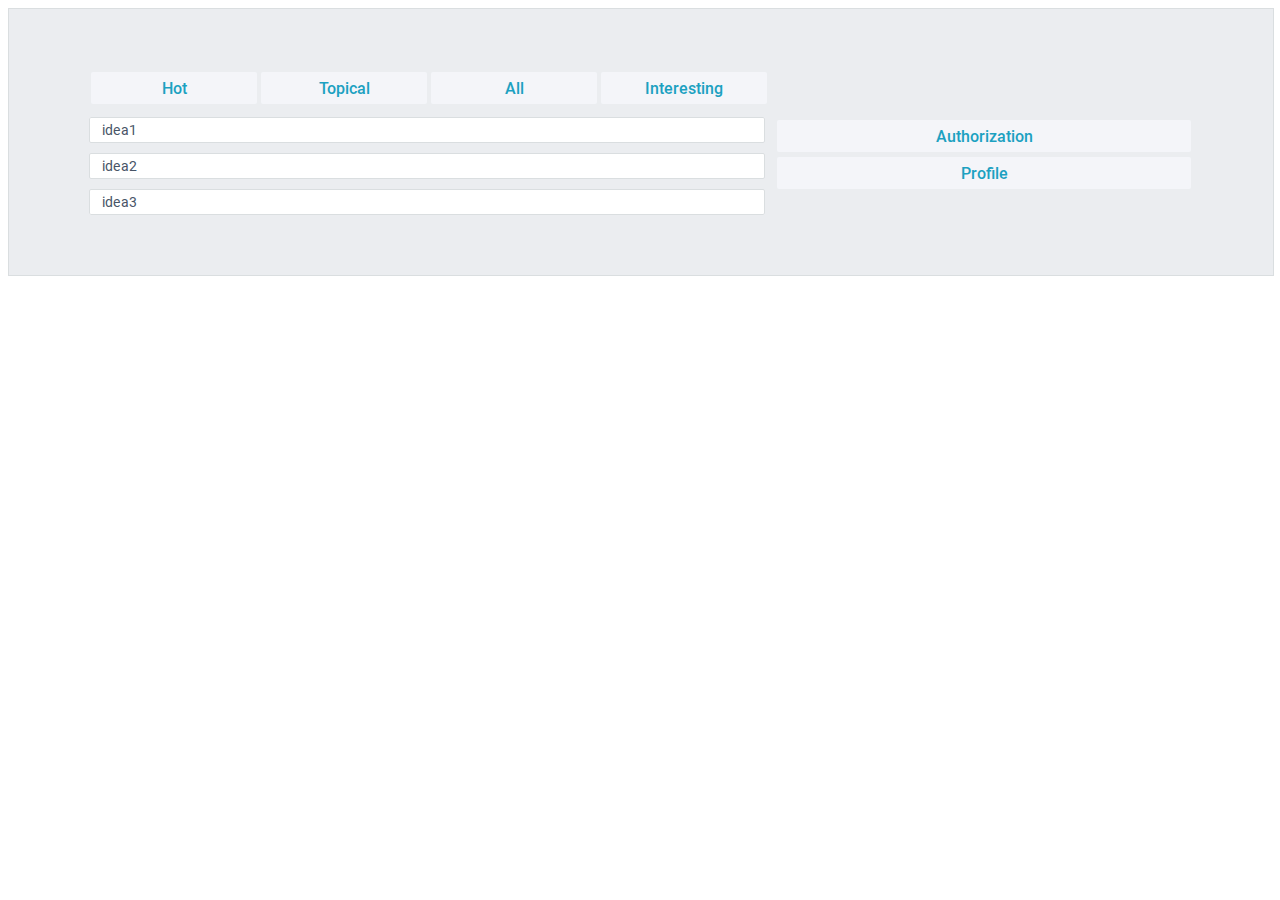
==== out/production/resources/index.html @ 4c1f3e8b "test" ====
<!DOCTYPE html>
<html lang="en">
<head>
    <link rel="stylesheet" href="libs/codebase/webix.min.css">
    <script src="libs/codebase/webix.js"></script>

    <script data-main="js/index" src="libs/require.min.js"></script>

    <script src="libs/routie.min.js"></script>

    <title>Codis</title>
    <meta charset="utf-8">
</head>

<body>
<div id = "app"></div>
</body>

</html>
---- out/production/resources/libs/codebase/webix.min.css ----
.webix_view{-webkit-appearance:none;-webkit-font-smoothing:antialiased;background-color:#fff;border:0 solid #dadee0;color:#475466;cursor:default;font-family:Roboto,sans-serif;font-size:14px;font-weight:400;letter-spacing:.2px;overflow:hidden;white-space:normal}.webix_view.webix_form{background-color:#fff}body{-webkit-tap-highlight-color:transparent!important}.webix_abslayout{position:relative}.webix_abslayout>.webix_view{position:absolute!important}.webix_layout_space,.webix_layout_wide{background-color:#ebedf0}.webix_layout_accordion,.webix_layout_clean,.webix_layout_line,.webix_multiview{background:transparent}.webix_overlay{-moz-box-sizing:border-box;-webkit-box-sizing:border-box;box-sizing:border-box;height:100%;padding-top:10px;position:absolute;text-align:center;width:100%;z-index:90}.webix_view>.webix_disabled{cursor:not-allowed;filter:progid:DXImageTransform.Microsoft.Alpha(opacity=40);height:100%;left:0;opacity:.4;position:absolute;top:0;width:100%;z-index:92}.webix_disabled_view{overflow:hidden!important;position:relative}body.webix_full_screen{margin:0;overflow:hidden;padding:0}.webix_noselect,.webix_noselect div{-moz-user-select:none;-ms-user-select:none;-webkit-user-select:none;user-select:none}.webix_selectable{-moz-user-select:text;-webkit-user-select:text;user-select:text}.webix_template{-moz-box-sizing:border-box;-webkit-box-sizing:border-box;box-sizing:border-box;height:100%;padding:4px 9pt}.webix_clean{background:transparent}.webix_clean .webix_template{padding:0}.webix_section{-moz-box-sizing:border-box;-webkit-box-sizing:border-box;background-color:transparent;box-sizing:border-box;color:#444;font-size:10px;line-height:44px;position:relative;text-transform:uppercase}.webix_section:before{background-color:#dadee0;content:"";display:block;height:1px;position:absolute;top:50%;width:100%}.webix_section>.webix_template{background-color:#fff;display:inline;margin-left:30px;padding:0 8px;position:relative}.webix_layout_space>.webix_section>.webix_template,.webix_layout_wide>.webix_section>.webix_template{background-color:#ebedf0;padding:0 8px}.webix_layout_clean>.webix_section>.webix_template,.webix_layout_line>.webix_section>.webix_template{background-color:#fff;padding:0 8px}.webix_header{color:#475466;font-family:Roboto,sans-serif;font-size:1pc;font-weight:500;letter-spacing:0;line-height:42px}.webix_header .webix_el_label .webix_el_box{color:#475466;font-family:Roboto,sans-serif;font-size:1pc;font-weight:500;letter-spacing:0}.webix_header.webix_dark{background:#657584;border-color:#657584}.webix_header.webix_dark .webix_el_button,.webix_header.webix_dark .webix_el_label .webix_el_box,.webix_header.webix_dark .webix_inp_label,.webix_header.webix_dark .webix_secondary .webix_icon,.webix_header.webix_dark .webix_secondary .webix_icon_btn,.webix_header.webix_dark .webix_secondary .webix_img_btn_text,.webix_header.webix_dark .webix_transparent .webix_icon,.webix_header.webix_dark .webix_transparent .webix_icon_btn,.webix_header.webix_dark .webix_transparent .webix_img_btn_text,.webix_header.webix_dark .webix_transparent button{color:#fff}.webix_header.webix_dark .webix_transparent button:focus,.webix_header.webix_dark .webix_transparent button:hover{background-color:rgba(0,0,0,.2)}.webix_header.webix_dark .webix_transparent button:active{background-color:rgba(0,0,0,.4)}.webix_header.webix_dark .webix_inp_counter_next,.webix_header.webix_dark .webix_inp_counter_prev,.webix_header.webix_dark .webix_menu-x .webix_list_item,.webix_header.webix_dark .webix_secondary button,.webix_header.webix_dark .webix_segment_0,.webix_header.webix_dark .webix_segment_1,.webix_header.webix_dark .webix_segment_N{background-color:rgba(0,0,0,.2);border-color:transparent;color:#fff}.webix_header.webix_dark .webix_view>.webix_template{background-color:#657584;color:#fff}.webix_header.webix_dark .webix_inp_counter_next:focus,.webix_header.webix_dark .webix_inp_counter_next:hover,.webix_header.webix_dark .webix_inp_counter_prev:focus,.webix_header.webix_dark .webix_inp_counter_prev:hover,.webix_header.webix_dark .webix_menu-x .webix_list_item:focus,.webix_header.webix_dark .webix_menu-x .webix_list_item:hover,.webix_header.webix_dark .webix_secondary button:focus,.webix_header.webix_dark .webix_secondary button:hover,.webix_header.webix_dark .webix_segment_0:focus,.webix_header.webix_dark .webix_segment_0:hover,.webix_header.webix_dark .webix_segment_1:focus,.webix_header.webix_dark .webix_segment_1:hover,.webix_header.webix_dark .webix_segment_N:focus,.webix_header.webix_dark .webix_segment_N:hover{background-color:rgba(0,0,0,.4);color:#fff}.webix_header.webix_dark .webix_inp_counter_next:active,.webix_header.webix_dark .webix_inp_counter_prev:active,.webix_header.webix_dark .webix_menu-x .webix_list_item:active,.webix_header.webix_dark .webix_secondary button:active,.webix_header.webix_dark .webix_segment_0:active,.webix_header.webix_dark .webix_segment_1:active,.webix_header.webix_dark .webix_segment_N:active{background-color:rgba(0,0,0,.5);color:#fff}.webix_header.webix_dark .webix_inp_static,.webix_header.webix_dark input[type=combo],.webix_header.webix_dark input[type=text],.webix_header.webix_dark select,.webix_header.webix_dark textarea{background-color:rgba(0,0,0,.2);border-color:transparent;color:hsla(0,0%,100%,.7)}.webix_header.webix_dark .webix_inp_static input[type=text]{background-color:transparent}.webix_header.webix_dark select option{background-color:#657584;color:#fff}.webix_header.webix_dark .webix_multicombo_tag,.webix_header.webix_dark .webix_multicombo_value{color:#657584}.webix_header.webix_dark .webix_inp_static:focus,.webix_header.webix_dark input[type=combo]:focus,.webix_header.webix_dark input[type=text]:focus,.webix_header.webix_dark select:focus,.webix_header.webix_dark textarea:focus{border-color:#fff;box-shadow:none}.webix_header.webix_dark .webix_el_counter button{background-color:rgba(0,0,0,.3)}.webix_header.webix_dark .webix_el_counter input[type=text]:focus{border-color:transparent}.webix_header.webix_dark .webix_placeholder,.webix_header.webix_dark :-moz-placeholder,.webix_header.webix_dark :-ms-input-placeholder,.webix_header.webix_dark ::-moz-placeholder,.webix_header.webix_dark ::-webkit-input-placeholder{color:hsla(0,0%,100%,.4)}.webix_header.webix_dark .webix_input_icon{color:hsla(0,0%,100%,.7)}.webix_header.webix_dark .webix_selected.webix_segment_0,.webix_header.webix_dark .webix_selected.webix_segment_1,.webix_header.webix_dark .webix_selected.webix_segment_N{background:#1ca1c1;color:#fff}.webix_header.webix_dark .webix_selected.webix_segment_0:focus,.webix_header.webix_dark .webix_selected.webix_segment_0:hover,.webix_header.webix_dark .webix_selected.webix_segment_1:focus,.webix_header.webix_dark .webix_selected.webix_segment_1:hover,.webix_header.webix_dark .webix_selected.webix_segment_N:focus,.webix_header.webix_dark .webix_selected.webix_segment_N:hover{background-color:#1992af}.webix_header.webix_dark .webix_selected.webix_segment_0:active,.webix_header.webix_dark .webix_selected.webix_segment_1:active,.webix_header.webix_dark .webix_selected.webix_segment_N:active{background-color:#17839d}.webix_header.webix_dark .webix_el_icon,.webix_header.webix_dark .webix_icon_button{color:#fff}.webix_header.webix_dark .webix_control{border-color:#1ca1c1}.webix_header.webix_dark .webix_icon_button:hover:before{background-color:rgba(0,0,0,.2)}.webix_header.webix_dark .webix_icon_button:hover .webix_icon{opacity:1}.webix_header.webix_dark .webix_icon_button .webix_icon{color:#fff;opacity:.7}.webix_header.webix_dark .webix_custom_checkbox,.webix_header.webix_dark .webix_custom_radio{color:#fff}.webix_header.webix_dark .webix_custom_checkbox:focus,.webix_header.webix_dark .webix_custom_radio:focus{color:#f0f0f0}.webix_header.webix_dark .webix_label_right{color:#fff}.webix_header.webix_dark .webix_view.webix_control .webix_disabled_box button{background:rgba(0,0,0,.1);color:hsla(0,0%,100%,.4);text-shadow:none}.webix_header.webix_dark .webix_disabled_view.webix_control .webix_icon,.webix_header.webix_dark .webix_disabled_view.webix_control .webix_icon_btn,.webix_header.webix_dark .webix_toolbar .webix_disabled_view.webix_control .webix_disabled_box .webix_img_btn_text,.webix_header.webix_dark .webix_toolbar .webix_disabled_view.webix_control .webix_icon,.webix_header.webix_dark .webix_toolbar .webix_disabled_view.webix_control .webix_icon_btn,.webix_header.webix_dark .webix_view.webix_control .webix_disabled_box .webix_img_btn_text,.webix_header.webix_dark .webix_view.webix_control .webix_disabled_box .webix_input_icon,.webix_header.webix_dark .webix_view.webix_control .webix_disabled_box button,.webix_header.webix_dark .webix_view.webix_control .webix_disabled_box label{color:hsla(0,0%,100%,.4)}.webix_header.webix_dark .webix_view.webix_control .webix_disabled_box .webix_inp_static,.webix_header.webix_dark .webix_view.webix_control .webix_disabled_box input,.webix_header.webix_dark .webix_view.webix_control .webix_disabled_box select,.webix_header.webix_dark .webix_view.webix_control .webix_disabled_box textarea{background:rgba(0,0,0,.1);border-color:transparent;color:hsla(0,0%,100%,.4)}.webix_header.webix_dark .webix_view.webix_control .webix_disabled_box .webix_inp_static input{background-color:transparent}.webix_header.webix_dark .webix_view.webix_control .webix_disabled_box .webix_inp_counter_next,.webix_header.webix_dark .webix_view.webix_control .webix_disabled_box .webix_inp_counter_prev,.webix_header.webix_dark .webix_view.webix_control .webix_disabled_box .webix_item_tab,.webix_header.webix_dark .webix_view.webix_control .webix_disabled_box .webix_segment_0,.webix_header.webix_dark .webix_view.webix_control .webix_disabled_box .webix_segment_1,.webix_header.webix_dark .webix_view.webix_control .webix_disabled_box .webix_segment_N{background:rgba(0,0,0,.1);color:hsla(0,0%,100%,.4);text-shadow:none}.webix_header.webix_dark .webix_disabled_top_label{color:hsla(0,0%,100%,.4)}.webix_header.webix_dark .webix_invalid .webix_el_box .webix_inp_static,.webix_header.webix_dark .webix_invalid .webix_el_box input,.webix_header.webix_dark .webix_invalid .webix_el_box select,.webix_header.webix_dark .webix_invalid .webix_el_box textarea,.webix_header.webix_dark input.webix_invalid,.webix_header.webix_dark select.webix_invalid,.webix_header.webix_dark textarea.webix_invalid{background-color:rgba(255,92,76,.3);border-color:#ff8d82;color:#ffdedb}.webix_header.webix_dark .webix_invalid .webix_multicombo_tag,.webix_header.webix_dark .webix_invalid .webix_multicombo_value{color:#ff5c4c}.webix_header.webix_dark .webix_invalid .webix_el_box .webix_inp_static input{background-color:transparent}.webix_header.webix_dark{color:#fff}.webix_header>div{line-height:44px;padding-bottom:0;padding-top:0}.webix_spacer{background:transparent}.webix_view_animate{height:100%;position:relative;width:100%}x\:ui{display:none}.webix_view.webix_flexlayout{box-sizing:border-box;display:flex!important;flex-direction:row;flex-wrap:wrap;overflow:hidden}.webix_flexlayout>div{display:block!important}.webix_view_align{background:transparent}.webix_view a.webix_list_item,.webix_view div,.webix_view div.webix_inp_static:focus,.webix_view span,.webix_view.webix_window,button,input,select,textarea{outline:0}.webix_resize_area{height:100%;left:0;position:absolute;top:0;width:100%}.webix_resize_handle_x .webix_handle_content,.webix_resize_handle_y .webix_handle_content{background:hsla(0,0%,39%,.1);border:1px dotted #ebebeb;height:100%;width:100%}.webix_resize_handle_x{-moz-box-sizing:border-box;-webkit-box-sizing:border-box;box-sizing:border-box;cursor:ew-resize;height:100%;position:absolute;top:0;width:1px;z-index:2}.webix_resize_handle_x .webix_handle_content{border-width:0 1px}.webix_resize_origin_x{cursor:ew-resize;height:100%;position:absolute;top:0;width:3px;z-index:2}.webix_resize_handle_y{cursor:ns-resize;height:1px;left:0;position:absolute;width:100%;z-index:2}.webix_resize_handle_y .webix_handle_content{border-width:1px 0}.webix_resize_origin_y{cursor:ns-resize;height:3px;left:0;position:absolute;width:100%;z-index:2}.webix_resizer.webix_disabled_view{cursor:default}.webix_resizer_vy{background:url([data-uri]) no-repeat center center;border:0!important;cursor:ns-resize;margin-top:0!important;padding:0!important}.webix_resizer_vx{background:url([data-uri]) no-repeat center center;border:0!important;cursor:ew-resize;margin-left:0!important;padding:0!important}.webix_resizer_y{background:url([data-uri]) no-repeat center center;background-color:#fff;cursor:ns-resize}.webix_resizer_x{background:url([data-uri]) no-repeat center center;background-color:#fff;cursor:ew-resize}.webix_accordionitem_body{position:relative}.webix_accordionitem_body>div{border-width:0!important}.webix_accordionitem_header{border-bottom:1px solid #dadee0;color:#475466;cursor:pointer;font-family:Roboto,sans-serif;font-size:1pc;font-weight:500;letter-spacing:0;line-height:42px;overflow:hidden;position:relative;z-index:2}.webix_accordionitem_header.webix_dark{color:#fff}.webix_accordionitem_header .webix_el_label .webix_el_box{color:#475466;font-family:Roboto,sans-serif;font-size:1pc;font-weight:500;letter-spacing:0}.webix_accordionitem_header.webix_dark{background:#657584;border-color:#657584}.webix_accordionitem_header.webix_dark .webix_el_button,.webix_accordionitem_header.webix_dark .webix_el_label .webix_el_box,.webix_accordionitem_header.webix_dark .webix_inp_label,.webix_accordionitem_header.webix_dark .webix_secondary .webix_icon,.webix_accordionitem_header.webix_dark .webix_secondary .webix_icon_btn,.webix_accordionitem_header.webix_dark .webix_secondary .webix_img_btn_text,.webix_accordionitem_header.webix_dark .webix_transparent .webix_icon,.webix_accordionitem_header.webix_dark .webix_transparent .webix_icon_btn,.webix_accordionitem_header.webix_dark .webix_transparent .webix_img_btn_text,.webix_accordionitem_header.webix_dark .webix_transparent button{color:#fff}.webix_accordionitem_header.webix_dark .webix_transparent button:focus,.webix_accordionitem_header.webix_dark .webix_transparent button:hover{background-color:rgba(0,0,0,.2)}.webix_accordionitem_header.webix_dark .webix_transparent button:active{background-color:rgba(0,0,0,.4)}.webix_accordionitem_header.webix_dark .webix_inp_counter_next,.webix_accordionitem_header.webix_dark .webix_inp_counter_prev,.webix_accordionitem_header.webix_dark .webix_menu-x .webix_list_item,.webix_accordionitem_header.webix_dark .webix_secondary button,.webix_accordionitem_header.webix_dark .webix_segment_0,.webix_accordionitem_header.webix_dark .webix_segment_1,.webix_accordionitem_header.webix_dark .webix_segment_N{background-color:rgba(0,0,0,.2);border-color:transparent;color:#fff}.webix_accordionitem_header.webix_dark .webix_view>.webix_template{background-color:#657584;color:#fff}.webix_accordionitem_header.webix_dark .webix_inp_counter_next:focus,.webix_accordionitem_header.webix_dark .webix_inp_counter_next:hover,.webix_accordionitem_header.webix_dark .webix_inp_counter_prev:focus,.webix_accordionitem_header.webix_dark .webix_inp_counter_prev:hover,.webix_accordionitem_header.webix_dark .webix_menu-x .webix_list_item:focus,.webix_accordionitem_header.webix_dark .webix_menu-x .webix_list_item:hover,.webix_accordionitem_header.webix_dark .webix_secondary button:focus,.webix_accordionitem_header.webix_dark .webix_secondary button:hover,.webix_accordionitem_header.webix_dark .webix_segment_0:focus,.webix_accordionitem_header.webix_dark .webix_segment_0:hover,.webix_accordionitem_header.webix_dark .webix_segment_1:focus,.webix_accordionitem_header.webix_dark .webix_segment_1:hover,.webix_accordionitem_header.webix_dark .webix_segment_N:focus,.webix_accordionitem_header.webix_dark .webix_segment_N:hover{background-color:rgba(0,0,0,.4);color:#fff}.webix_accordionitem_header.webix_dark .webix_inp_counter_next:active,.webix_accordionitem_header.webix_dark .webix_inp_counter_prev:active,.webix_accordionitem_header.webix_dark .webix_menu-x .webix_list_item:active,.webix_accordionitem_header.webix_dark .webix_secondary button:active,.webix_accordionitem_header.webix_dark .webix_segment_0:active,.webix_accordionitem_header.webix_dark .webix_segment_1:active,.webix_accordionitem_header.webix_dark .webix_segment_N:active{background-color:rgba(0,0,0,.5);color:#fff}.webix_accordionitem_header.webix_dark .webix_inp_static,.webix_accordionitem_header.webix_dark input[type=combo],.webix_accordionitem_header.webix_dark input[type=text],.webix_accordionitem_header.webix_dark select,.webix_accordionitem_header.webix_dark textarea{background-color:rgba(0,0,0,.2);border-color:transparent;color:hsla(0,0%,100%,.7)}.webix_accordionitem_header.webix_dark .webix_inp_static input[type=text]{background-color:transparent}.webix_accordionitem_header.webix_dark select option{background-color:#657584;color:#fff}.webix_accordionitem_header.webix_dark .webix_multicombo_tag,.webix_accordionitem_header.webix_dark .webix_multicombo_value{color:#657584}.webix_accordionitem_header.webix_dark .webix_inp_static:focus,.webix_accordionitem_header.webix_dark input[type=combo]:focus,.webix_accordionitem_header.webix_dark input[type=text]:focus,.webix_accordionitem_header.webix_dark select:focus,.webix_accordionitem_header.webix_dark textarea:focus{border-color:#fff;box-shadow:none}.webix_accordionitem_header.webix_dark .webix_el_counter button{background-color:rgba(0,0,0,.3)}.webix_accordionitem_header.webix_dark .webix_el_counter input[type=text]:focus{border-color:transparent}.webix_accordionitem_header.webix_dark .webix_placeholder,.webix_accordionitem_header.webix_dark :-moz-placeholder,.webix_accordionitem_header.webix_dark :-ms-input-placeholder,.webix_accordionitem_header.webix_dark ::-moz-placeholder,.webix_accordionitem_header.webix_dark ::-webkit-input-placeholder{color:hsla(0,0%,100%,.4)}.webix_accordionitem_header.webix_dark .webix_input_icon{color:hsla(0,0%,100%,.7)}.webix_accordionitem_header.webix_dark .webix_selected.webix_segment_0,.webix_accordionitem_header.webix_dark .webix_selected.webix_segment_1,.webix_accordionitem_header.webix_dark .webix_selected.webix_segment_N{background:#1ca1c1;color:#fff}.webix_accordionitem_header.webix_dark .webix_selected.webix_segment_0:focus,.webix_accordionitem_header.webix_dark .webix_selected.webix_segment_0:hover,.webix_accordionitem_header.webix_dark .webix_selected.webix_segment_1:focus,.webix_accordionitem_header.webix_dark .webix_selected.webix_segment_1:hover,.webix_accordionitem_header.webix_dark .webix_selected.webix_segment_N:focus,.webix_accordionitem_header.webix_dark .webix_selected.webix_segment_N:hover{background-color:#1992af}.webix_accordionitem_header.webix_dark .webix_selected.webix_segment_0:active,.webix_accordionitem_header.webix_dark .webix_selected.webix_segment_1:active,.webix_accordionitem_header.webix_dark .webix_selected.webix_segment_N:active{background-color:#17839d}.webix_accordionitem_header.webix_dark .webix_el_icon,.webix_accordionitem_header.webix_dark .webix_icon_button{color:#fff}.webix_accordionitem_header.webix_dark .webix_control{border-color:#1ca1c1}.webix_accordionitem_header.webix_dark .webix_icon_button:hover:before{background-color:rgba(0,0,0,.2)}.webix_accordionitem_header.webix_dark .webix_icon_button:hover .webix_icon{opacity:1}.webix_accordionitem_header.webix_dark .webix_icon_button .webix_icon{color:#fff;opacity:.7}.webix_accordionitem_header.webix_dark .webix_custom_checkbox,.webix_accordionitem_header.webix_dark .webix_custom_radio{color:#fff}.webix_accordionitem_header.webix_dark .webix_custom_checkbox:focus,.webix_accordionitem_header.webix_dark .webix_custom_radio:focus{color:#f0f0f0}.webix_accordionitem_header.webix_dark .webix_label_right{color:#fff}.webix_accordionitem_header.webix_dark .webix_view.webix_control .webix_disabled_box button{background:rgba(0,0,0,.1);color:hsla(0,0%,100%,.4);text-shadow:none}.webix_accordionitem_header.webix_dark .webix_disabled_view.webix_control .webix_icon,.webix_accordionitem_header.webix_dark .webix_disabled_view.webix_control .webix_icon_btn,.webix_accordionitem_header.webix_dark .webix_toolbar .webix_disabled_view.webix_control .webix_disabled_box .webix_img_btn_text,.webix_accordionitem_header.webix_dark .webix_toolbar .webix_disabled_view.webix_control .webix_icon,.webix_accordionitem_header.webix_dark .webix_toolbar .webix_disabled_view.webix_control .webix_icon_btn,.webix_accordionitem_header.webix_dark .webix_view.webix_control .webix_disabled_box .webix_img_btn_text,.webix_accordionitem_header.webix_dark .webix_view.webix_control .webix_disabled_box .webix_input_icon,.webix_accordionitem_header.webix_dark .webix_view.webix_control .webix_disabled_box button,.webix_accordionitem_header.webix_dark .webix_view.webix_control .webix_disabled_box label{color:hsla(0,0%,100%,.4)}.webix_accordionitem_header.webix_dark .webix_view.webix_control .webix_disabled_box .webix_inp_static,.webix_accordionitem_header.webix_dark .webix_view.webix_control .webix_disabled_box input,.webix_accordionitem_header.webix_dark .webix_view.webix_control .webix_disabled_box select,.webix_accordionitem_header.webix_dark .webix_view.webix_control .webix_disabled_box textarea{background:rgba(0,0,0,.1);border-color:transparent;color:hsla(0,0%,100%,.4)}.webix_accordionitem_header.webix_dark .webix_view.webix_control .webix_disabled_box .webix_inp_static input{background-color:transparent}.webix_accordionitem_header.webix_dark .webix_view.webix_control .webix_disabled_box .webix_inp_counter_next,.webix_accordionitem_header.webix_dark .webix_view.webix_control .webix_disabled_box .webix_inp_counter_prev,.webix_accordionitem_header.webix_dark .webix_view.webix_control .webix_disabled_box .webix_item_tab,.webix_accordionitem_header.webix_dark .webix_view.webix_control .webix_disabled_box .webix_segment_0,.webix_accordionitem_header.webix_dark .webix_view.webix_control .webix_disabled_box .webix_segment_1,.webix_accordionitem_header.webix_dark .webix_view.webix_control .webix_disabled_box .webix_segment_N{background:rgba(0,0,0,.1);color:hsla(0,0%,100%,.4);text-shadow:none}.webix_accordionitem_header.webix_dark .webix_disabled_top_label{color:hsla(0,0%,100%,.4)}.webix_accordionitem_header.webix_dark .webix_invalid .webix_el_box .webix_inp_static,.webix_accordionitem_header.webix_dark .webix_invalid .webix_el_box input,.webix_accordionitem_header.webix_dark .webix_invalid .webix_el_box select,.webix_accordionitem_header.webix_dark .webix_invalid .webix_el_box textarea,.webix_accordionitem_header.webix_dark input.webix_invalid,.webix_accordionitem_header.webix_dark select.webix_invalid,.webix_accordionitem_header.webix_dark textarea.webix_invalid{background-color:rgba(255,92,76,.3);border-color:#ff8d82;color:#ffdedb}.webix_accordionitem_header.webix_dark .webix_invalid .webix_multicombo_tag,.webix_accordionitem_header.webix_dark .webix_invalid .webix_multicombo_value{color:#ff5c4c}.webix_accordionitem_header.webix_dark .webix_invalid .webix_el_box .webix_inp_static input{background-color:transparent}.webix_ie.horizontal>.webix_accordionitem_header.collapsed{-ms-writing-mode:tb-lr}.webix_ie.horizontal>.webix_accordionitem_header.collapsed .webix_accordionitem_label{padding-left:0;padding-top:10px}.webix_ie.horizontal>.webix_accordionitem_header.collapsed .webix_accordionitem_button{margin:0}.webix_accordionitem_label{height:100%}.webix_accordionitem_button{float:right;height:11px;margin:14.5px 13px;position:relative;width:11px}.webix_carousel{position:relative}.webix_nav_panel{bottom:1pc;height:14px;line-height:14px;overflow:hidden;padding:2px 0;position:absolute;text-align:center}.webix_nav_item{-moz-user-select:none;-ms-user-select:none;-webkit-user-select:none;border-radius:50%;box-sizing:content-box;cursor:pointer;display:inline-block;height:10px;margin:0 2px;user-select:none;width:10px}.webix_nav_inactive{background:#fff;border:2px solid rgba(0,0,0,.15);filter:alpha(opacity=60);opacity:.6}.webix_nav_active{background:#fff;border:2px solid rgba(0,0,0,.1)}.webix_nav_active:focus,.webix_nav_active:hover{box-shadow:0 0 2px #fff}.webix_nav_button_next,.webix_nav_button_prev{cursor:pointer;display:block;height:2pc;line-height:2pc;position:absolute;width:2pc}.webix_nav_button_next .webix_nav_button_inner,.webix_nav_button_prev .webix_nav_button_inner{height:100%;width:100%}.webix_nav_button_prev .webix_nav_button_inner{background-image:url([data-uri]);opacity:.8}.webix_nav_button_prev .webix_nav_button_inner:focus,.webix_nav_button_prev .webix_nav_button_inner:hover{opacity:1}.webix_nav_button_next .webix_nav_button_inner{background-image:url([data-uri]);opacity:.8}.webix_nav_button_next .webix_nav_button_inner:focus,.webix_nav_button_next .webix_nav_button_inner:hover{opacity:1}.webix_nav_panel_corner{right:5pc}.webix_nav_button_corner.webix_nav_button_prev{bottom:9px;right:44px}.webix_nav_button_corner.webix_nav_button_prev .webix_nav_button_inner:focus,.webix_nav_button_corner.webix_nav_button_prev .webix_nav_button_inner:hover{opacity:1}.webix_nav_button_corner.webix_nav_button_next{bottom:9px;right:8px}.webix_nav_button_corner.webix_nav_button_next .webix_nav_button_inner:focus,.webix_nav_button_corner.webix_nav_button_next .webix_nav_button_inner:hover{opacity:1}.webix_nav_panel_side{left:0;margin:0 auto;width:100%}.webix_nav_button_side{height:86px;line-height:86px;margin-top:-43px;top:50%;width:56px}.webix_nav_button_side.webix_nav_button_next{left:auto}.webix_nav_button_side.webix_nav_button_next .webix_nav_button_inner{background-image:url([data-uri])}.webix_nav_button_side.webix_nav_button_next .webix_nav_button_inner:focus,.webix_nav_button_side.webix_nav_button_next .webix_nav_button_inner:hover{opacity:1}.webix_nav_button_side.webix_nav_button_prev{right:auto}.webix_nav_button_side.webix_nav_button_prev .webix_nav_button_inner{background-image:url([data-uri])}.webix_nav_button_side.webix_nav_button_prev .webix_nav_button_inner:focus,.webix_nav_button_side.webix_nav_button_prev .webix_nav_button_inner:hover{opacity:1}.webix_carousel>.webix_scroll_x,.webix_carousel>.webix_scroll_y{background-color:transparent}.webix_dark .webix_nav_button_side.webix_nav_button_prev .webix_nav_button_inner{background-image:url([data-uri])}.webix_dark .webix_nav_button_side.webix_nav_button_prev .webix_nav_button_inner:focus,.webix_dark .webix_nav_button_side.webix_nav_button_prev .webix_nav_button_inner:hover{opacity:1}.webix_dark .webix_nav_button_side.webix_nav_button_next .webix_nav_button_inner{background-image:url([data-uri])}.webix_dark .webix_nav_button_side.webix_nav_button_next .webix_nav_button_inner:focus,.webix_dark .webix_nav_button_side.webix_nav_button_next .webix_nav_button_inner:hover{opacity:1}.webix_list_item{-moz-box-sizing:border-box;-webkit-box-sizing:border-box;border-bottom:1px solid #edeff0;border-color:#edeff0;box-sizing:border-box;cursor:pointer;line-height:31px;padding:2px 9pt;text-align:left}.webix_list_icon{margin-right:4px;vertical-align:middle}.webix_list_item.webix_invalid{background-color:#fee}.webix_list_item.webix_selected{background:#f4f5f9;color:#475466}.webix_list_item.webix_selected:focus{background:#edeff5}.webix_list .webix_list_item.webix_selected{border-bottom:1px solid #edeff0;padding:2px 9pt}.webix_group{position:relative}.webix_group_back,.webix_group_back.webix_selected{background:#f4f5f9;color:#313131;font-family:Roboto,sans-serif;font-size:14px;font-weight:500;letter-spacing:.2px;position:relative}.webix_arrow_icon{bottom:50%;font-family:Webix Material Icons;font-size:18px;height:22px;line-height:22px;margin-top:-9pt;position:absolute;right:15px;top:50%;width:9px}.webix_arrow_icon:before{content:"\F003"}.webix_group_back{padding-left:33px}.webix_group_back .webix_arrow_icon:before{content:"\F002"}.dhx_pagelist{position:relative}.webix_list_count{box-shadow:0 1px 0 #000;float:right;font-size:14px;margin-right:45px;text-align:center;text-shadow:0 -1px 0 rgba(0,0,0,.6);width:25px}.webix_unit_header{background-color:#f4f5f9;line-height:35px;padding:0 9pt;text-align:left}.webix_list-x .webix_list_item{border-bottom:0;border-color:#edeff0;border-right:1px solid #edeff0;display:inline-block;vertical-align:top}.webix_list-x .webix_list_item.webix_selected{border-right:1px solid #edeff0;padding-left:11px}.webix_list-x .webix_scroll_cont{display:inline-block;overflow:visible}.webix_view.webix_list-x{white-space:nowrap}.webix_list_item.webix_disabled{-moz-user-select:none;-ms-user-select:none;-webkit-user-select:none;background-color:#fff;cursor:not-allowed;user-select:none}.webix_list_item.webix_disabled:focus{background-color:#fff}.webix_list_item.webix_disabled .webix_badge{background-color:#eab993}.webix_list_item.webix_disabled .webix_submenu_icon{visibility:hidden}.webix_view.webix_pager{-moz-box-sizing:border-box;-webkit-box-sizing:border-box;background-color:transparent;box-sizing:border-box;padding:3px 0}.webix_pager_item,.webix_pager_item_selected{-moz-box-sizing:border-box;-webkit-box-sizing:border-box;border-radius:2px;box-sizing:border-box;cursor:pointer;height:100%;margin:0 2px;min-width:2pc;padding:0 6px;text-align:center;width:auto}.webix_pager_item .webix_icon,.webix_pager_item_selected .webix_icon{font-size:14px;line-height:0}.webix_pager_item{background:#f4f5f9;color:#1ca1c1}.webix_pager_item:focus,.webix_pager_item:hover{background-color:#e7e9f2}.webix_pager_item:active{background-color:#daddeb}.webix_pager_item_selected{cursor:default}.webix_pager_item_selected:focus,.webix_pager_item_selected:hover{background-color:#1992af}.webix_pager_item_selected:active{background-color:#17839d}.webix_animation .webix_ss_header{position:relative;z-index:1}.webix_animation .webix_ss_vscroll_header{z-index:1}.webix_animation .webix_ss_footer,.webix_animation .webix_vscroll_x{bottom:0;position:absolute;z-index:1}.webix_allow_selection{-moz-user-select:text;-webkit-user-select:text;user-select:text}.webix_dataview_item{-moz-box-sizing:border-box;-webkit-box-sizing:border-box;border-bottom:1px solid #edeff0;border-color:#edeff0;border-right:1px solid #edeff0;box-sizing:border-box;cursor:pointer;padding:2px 9pt;text-align:left}.webix_dataview_item.webix_disabled{color:#94a1b3}.webix_dataview_item.webix_selected.webix_disabled{box-shadow:inset 2px 0 #94a1b3}.webix_dataview_item .webix_icon{font-size:20px}.webix_dataview_item.webix_selected{background:#f4f5f9;border-bottom:1px solid #edeff0;border-right:1px solid #edeff0;color:#475466}.webix_dataview_item.webix_selected:focus{background:#edeff5}.webix_dataview_item.webix_invalid{background-color:#fee}.webix_dataview_item.tiles{border:0;padding:4px}.webix_dataview_item.tiles .webix_dataview_inner_item{border:1px solid #edeff0;height:100%;padding:2px 9pt}.webix_dataview_item.tiles.webix_drag_over,.webix_dataview_item.tiles.webix_selected{background:transparent}.webix_dataview_item.tiles.webix_selected .webix_dataview_inner_item{background-color:#f4f5f9}.webix_dataview_item.tiles.webix_selected:focus .webix_dataview_inner_item{background-color:#edeff5}.webix_dataview_item.tiles.webix_drag_over .webix_dataview_inner_item{background:transparent}.webix_dataview .webix_scroll_cont{box-sizing:border-box}.webix_chart{color:#475466;font-family:Roboto,sans-serif;font-size:13px;overflow:hidden;position:relative;z-index:1}.webix_chart canvas{position:absolute}.webix_canvas_text{font-size:9pt;overflow:hidden;position:absolute;text-align:center;white-space:nowrap;z-index:80}.webix_map_img{border:0;filter:progid:DXImageTransform.Microsoft.Alpha(opacity=0);height:100%;left:0;opacity:0;position:absolute;top:0;width:100%}.webix_axis_item_y{height:18px;line-height:18px;margin-top:-4px;position:absolute;text-align:right}.webix_axis_item_x{padding-top:2px}.webix_axis_title_x{font-size:13px;text-align:center}.webix_axis_title_y{-moz-transform:rotate(-90deg);-ms-transform:rotate(-90deg);-o-transform:rotate(-90deg);-webkit-transform:rotate(-90deg);font-family:Verdana;font-size:13px;padding-left:3px;text-align:center;transform:rotate(-90deg)}.webix_ie_filter{filter:progid:DXImageTransform.Microsoft.BasicImage(rotation=3)}.webix_chart_legend{position:absolute;z-index:81}.webix_chart_legend_item{cursor:pointer;height:18px;line-height:18px;padding:2px}.webix_chart_legend_item.hidden{color:#cfd5dd}.webix_axis_item_y.webix_radar{color:#555;font-size:11px;height:13px;line-height:13px;margin-top:0;padding-right:3px}.webix_canvas_text.webix_axis_radar_title{color:#74869f;font-size:9pt;margin-top:0;padding-top:0}.webix_axis_item_x,.webix_axis_item_y{color:#74869f}.webix_chart_frame{background-color:#a0cfef;border-left:1px solid #3498db;border-right:1px solid #3498db;cursor:w-resize;height:100%;opacity:.3;position:absolute;top:0;z-index:82}.webix_chart_resizer{background-color:#fff;background-image:url([data-uri]);background-position:3px center;background-repeat:no-repeat;border:1px solid #ccc;border-radius:2px;bottom:0;cursor:w-resize;height:20px;position:absolute;width:11px;z-index:83}.webix_chart_resizer:focus{border-color:#1ca1c1}.webix_wresize_cursor{cursor:w-resize}.webix_dt_editor{background:#fff;overflow:visible;position:absolute;z-index:2}.webix_dt_editor input,.webix_dt_editor select{-moz-box-sizing:border-box;-webkit-box-sizing:border-box;border:1px solid gold;box-sizing:border-box;color:#475466;font-family:Roboto,sans-serif;font-size:14px;font-weight:400;height:100%;letter-spacing:.2px;margin:0;padding:0 11px;width:100%}.webix_dt_editor input[type=checkbox]{height:auto;margin:11px 13px 0;width:auto}.webix_dt_editor select{padding:0 7px}.webix_clipbuffer{border:0;cursor:default;filter:alpha(opacity=0);height:1px;left:0;margin:0;opacity:0;padding:0;pointer-events:none;position:fixed;top:0;white-space:pre-wrap;width:125pc}.webix_column{position:absolute;top:0}.webix_cell{line-height:33px;overflow:hidden;white-space:nowrap}.webix_hcell{overflow:hidden;width:100%}.webix_cell,.webix_hcell{background:inherit;color:inherit;font:inherit;text-align:inherit}.webix_ss_body{overflow:hidden;position:relative}.webix_hs_center,.webix_hs_left,.webix_hs_right,.webix_ss_center,.webix_ss_left,.webix_ss_right{float:left;overflow:hidden}.webix_ss_center,.webix_ss_right{position:relative}.webix_ss_footer table,.webix_ss_header table{table-layout:fixed}.webix_ss_center_scroll{height:100%;min-height:1px;overflow:hidden;position:relative}.webix_ss_hscroll{bottom:0}.webix_ss_vscroll{position:absolute;right:0;top:0;z-index:2}.webix_ss_vscroll_footer{border-left:1px solid #edeff0;border-top:1px solid #edeff0;bottom:0;position:absolute;right:0;z-index:1}.webix_ss_vscroll_header{border-bottom:1px solid #dadee0;border-left:1px solid #dadee0;position:absolute;right:0;top:0;z-index:1}.webix_dtable{cursor:default;position:relative;z-index:0}.webix_ss_footer,.webix_ss_header{clear:both;overflow:hidden}.webix_block_selection,.webix_cell,.webix_hcell,.webix_ss_footer td,.webix_ss_header td,.webix_table_cell,.webix_view.webix_table_cell{-moz-box-sizing:border-box;-webkit-box-sizing:border-box;box-sizing:border-box}.webix_table_cell{font-size:14px}.webix_block_selection{position:absolute}.webix_ss_sort_asc,.webix_ss_sort_desc{-moz-user-select:none;-ms-user-select:none;-webkit-user-select:none;position:absolute;right:3px;user-select:none}.webix_hcell.webix_ss_filter{padding:3px 5px}.webix_hcell .webix_tree_close,.webix_hcell .webix_tree_open{margin-right:5px}.webix_hcell input[type=checkbox],.webix_table_checkbox{margin:0 1px 2px;vertical-align:middle}.webix_ss_filter input,.webix_ss_filter select{-moz-box-sizing:border-box;-webkit-box-sizing:border-box;border:1px solid #dadee0;box-sizing:border-box;color:#475466!important;font-family:Roboto,sans-serif;font-size:inherit;height:38px;line-height:2pc;margin-top:-2px;padding:0 3px;vertical-align:top;width:100%}.webix_richfilter{line-height:2pc;margin-top:1px}.webix_ss_filter select{padding:3px}.webix_dd_drag_column,.webix_ss_header,.webix_ss_header td,.webix_ss_vscroll_header{background:#f4f5f9;color:#313131;font-family:Roboto,sans-serif;font-size:14px;font-weight:500;letter-spacing:.2px}.webix_ss_footer td,.webix_ss_vscroll_footer{background:#fafafa}.webix_hcell{padding:0 9pt;text-align:left}.webix_ss_header td{border-bottom:1px solid #dadee0;border-right:1px solid #dadee0}.webix_ss_footer td{border-right:1px solid #edeff0;border-top:1px solid #edeff0}.webix_size_row td{border:0}.webix_column.webix_last>div,.webix_hs_center td.webix_last,.webix_hs_right td.webix_last{border-right-width:0}.webix_hs_right td.webix_first,.webix_ss_right .webix_column.webix_first>div{border-left:1px solid #dadee0}.webix_ss_left .webix_column.webix_last>div{border-right:1px solid #dadee0}.webix_last_topcell.webix_cell{border-bottom:1px solid #dadee0}.webix_column>div,.webix_table_cell{border-bottom:1px solid #edeff0;border-right:1px solid #edeff0;padding:0 9pt}.webix_column{text-align:left}.webix_dd_over_column,.webix_sel_hcell{background-color:#c9eaf5}.webix_block_selection{background:rgba(0,0,0,.1);border:2px solid #edeff0;z-index:2}.webix_dd_drag{border-left:1px solid #edeff0;height:36px;overflow:hidden;white-space:nowrap}.webix_dd_drag>div{-moz-box-sizing:border-box;-webkit-box-sizing:border-box;background:#fff;border-bottom:1px solid #edeff0;border-right:1px solid #edeff0;border-top:1px solid #edeff0;box-sizing:border-box;display:inline-block;height:36px;line-height:28px;padding:5px 9pt;vertical-align:top}.webix_dd_drag_column{padding:5px 10px}.webix_column>.webix_drag_over.webix_cell{background-color:#e6e6e6;color:#475466}.webix_ss_header table,.webix_ss_header td{margin:0;padding:0}.webix_cell.webix_invalid{background-color:#fee}.webix_invalid_cell{position:relative}.webix_invalid_cell:after{border-left:8px solid transparent;border-top:8px solid #f44;content:"";height:1px;position:absolute;right:0;top:0;width:0}.webix_column>div.webix_cell_select,.webix_column>div.webix_column_select,.webix_column>div.webix_row_select{background:#f4f5f9;color:#475466}.webix_column>div.webix_cell_select:focus,.webix_column>div.webix_column_select:focus,.webix_column>div.webix_row_select:focus{background:#edeff5}.webix_column>div.webix_cell_select{border-bottom:1px solid #edeff0;border-left:1px solid #edeff0;border-right:1px solid #edeff0;padding-left:11px;padding-top:0}.webix_ss_right .webix_column.webix_first>div.webix_cell_select{padding-left:9pt}.webix_column>div.webix_row_select{border-bottom:1px solid #edeff0;padding-top:0}.webix_column>div.webix_column_select{border-left:1px solid #edeff0;border-right:1px solid #edeff0;padding-left:11px}.webix_cell.webix_dtable_colrow,.webix_cell.webix_dtable_subrow,.webix_dtable_subview{background-color:#fff;border-bottom:1px solid #edeff0;left:0;padding-left:9pt;padding-right:30px;padding-top:1px;position:absolute;top:0;width:100%}.webix_cell.webix_dtable_colrow.webix_selected{background:#f4f5f9;color:#475466}.webix_cell.webix_dtable_colrow.webix_selected:focus{background:#edeff5}.webix_dtable_subrow{border-top:1px solid #edeff0;text-align:right}.webix_dtable_subview{background:#edeff0;border-top:1px solid #edeff0;box-sizing:border-box;padding:0 0 0 10px}.number .webix_cell{text-align:right}.webix_rotate{-webkit-transform:rotate(-90deg);line-height:normal;transform:rotate(-90deg)}.webix_measure_rotate{line-height:normal;padding:10px;white-space:normal}.webix_span_layer,.webix_span_layer_top{background:transparent;height:0;left:0;overflow:visible;position:absolute;top:0;width:0}.webix_span_layer_top{z-index:1}.webix_ss_right .webix_span_layer,.webix_ss_right .webix_span_layer_top{border-left:1px solid #dadee0}.webix_dtable_span{background:#fff;position:absolute;text-align:left}.webix_dtable_span.webix_selected{background:#f4f5f9;color:#475466}.webix_dtable_span.webix_selected:focus{background:#edeff5}.webix_hcell span.webix_input_icon{background-color:#dadee0}.webix_area_selection_layer{position:absolute;z-index:2}.webix_area_selection{position:absolute}.webix_area_selection_bottom,.webix_area_selection_top{height:2px}.webix_area_selection_left,.webix_area_selection_right{width:2px}.webix_area_selection_handle{border:1px solid #fff;cursor:crosshair;height:6px;margin:-6px 0 0 -6px;position:absolute;width:6px}.webix_topcell{background:#fff;position:relative;z-index:1}.webix_dtable .webix_resize_handle_x .webix_handle_content,.webix_dtable .webix_resize_handle_y .webix_handle_content{background-color:#1ca1c1;border:0}.webix_dtable_focused .webix_column>div.webix_column_select,.webix_dtable_focused .webix_column>div.webix_row_select{background:#edeff5}.webix_window{box-shadow:0 3px 10px 0 rgba(0,0,0,.1),0 1px 7px 0 rgba(0,0,0,.1);position:absolute}.webix_window:focus{box-shadow:0 1px 14px 0 rgba(0,0,0,.12),0 4px 10px 0 rgba(0,0,0,.1)}.webix_win_body{overflow:hidden}.webix_win_body,.webix_win_body>.webix_view,.webix_win_body>.webix_view .webix_cal_month,.webix_win_content,.webix_window{border-radius:0}.webix_win_head{border-bottom:1px solid #dadee0}.webix_win_title{text-align:center}.webix_win_content{height:auto;overflow:hidden;width:auto}.webix_modal{background-color:#000;filter:progid:DXImageTransform.Microsoft.Alpha(opacity=20);height:100%;left:0;opacity:.2;position:fixed;top:0;width:100%}.webix_point_bottom,.webix_point_left,.webix_point_right,.webix_point_top{position:absolute}.webix_point_bottom,.webix_point_top{height:7px;width:13px}.webix_point_left,.webix_point_right{height:13px;width:7px}.webix_point_bottom,.webix_point_left,.webix_point_right,.webix_point_top{background-image:url([data-uri])}.webix_point_top{background-position:0 -36px}.webix_point_bottom{background-position:0 0}.webix_point_right{background-position:0 -22px}.webix_point_left{background-position:0 -9px}.webix_resize_handle{background-image:url([data-uri]);bottom:0;cursor:nw-resize;height:15px;line-height:15px;position:absolute;right:-1px;text-align:center;width:15px;z-index:2}.webix_resize_frame{background:#1ca1c1;border:1px solid #0f5768;display:block;filter:alpha(opacity=10);opacity:.1;position:absolute}.webix_resize_cursor{cursor:nw-resize}.webix_shadow_big,.webix_shadow_medium,.webix_shadow_small{position:relative}.webix_shadow_medium{box-shadow:0 3px 10px 0 rgba(0,0,0,.1),0 1px 7px 0 rgba(0,0,0,.1)}.webix_shadow_small{box-shadow:0 2px 6px 0 rgba(0,0,0,.1)}.webix_shadow_big{box-shadow:0 1px 14px 0 rgba(0,0,0,.12),0 4px 10px 0 rgba(0,0,0,.1)}.webix_shadow_none{box-shadow:none!important}.webix_toolbar.webix_shadow_big,.webix_toolbar.webix_shadow_medium,.webix_toolbar.webix_shadow_small{z-index:1}.webix_tree .webix_scroll_cont>.webix_tree_leaves{padding:8px}.webix_tree_item{clear:both;height:24px;line-height:24px;overflow:hidden;white-space:nowrap}.webix_tree_item.webix_selected{background:transparent}.webix_tree_item.webix_selected span{background:#f4f5f9;color:#475466;margin-left:-4px;padding:4px 10px 4px 4px}.webix_tree_item.webix_selected span:focus{background:#edeff5}.webix_tree_item.webix_invalid{background-color:#fee}.webix_tree_checkbox{float:left;height:100%;margin:1px 0 0;padding:0;vertical-align:middle;width:13px}.webix_indeterminate{background-image:url([data-uri]);background-position:left center;background-repeat:no-repeat;height:100%;margin-top:0!important;width:13px}.webix_measure_size{font-family:Roboto,sans-serif}.webix_measure_size input,.webix_measure_size select,.webix_measure_size textarea{width:5px}.webix_measure_size div{float:none;margin-left:-5px}.webix_measure_size a,.webix_measure_size div{display:inline-block!important;position:static!important}.webix_tree_close,.webix_tree_file,.webix_tree_folder,.webix_tree_folder_open,.webix_tree_none,.webix_tree_open{background-repeat:no-repeat;cursor:pointer;float:left;height:100%;margin:0;width:20px}.webix_tree_close,.webix_tree_none,.webix_tree_open{background-position:center center}.webix_cell .webix_tree_close,.webix_cell .webix_tree_none,.webix_cell .webix_tree_open{background-color:transparent}.webix_tree_file,.webix_tree_folder,.webix_tree_folder_open{background-position:0 center;margin:0 2px}.webix_tree_leaves .webix_tree_leaves{margin-left:20px}.webixLineTree .webix_tree_leaves{margin-left:0}.webix_tree_close{background-image:url([data-uri])}.webix_tree_open{background-image:url([data-uri])}.webix_tree_file{background-image:url([data-uri])}.webix_tree_folder{background-image:url([data-uri])}.webix_tree_folder_open{background-image:url([data-uri])}.webix_tree_img{background:transparent;background-position:0 0;float:left;height:24px;width:25px}.webix_tree_plus2{background-image:url([data-uri]);background-repeat:no-repeat}.webix_tree_plus3{background-image:url([data-uri])}.webix_tree_plus4{background-image:url([data-uri])}.webix_tree_minus2{background-image:url([data-uri]);background-repeat:no-repeat}.webix_tree_minus3{background-image:url([data-uri])}.webix_tree_minus4{background-image:url([data-uri])}.webix_tree_line1{background-image:url([data-uri])}.webix_tree_line2{background-image:url([data-uri]);background-repeat:no-repeat}.webix_tree_line3{background-image:url([data-uri])}.webix_tree_line4{background-image:url([data-uri])}.webix_tree_blank{background-image:url([data-uri])}.webix_tree_img{background-color:#fff}.webix_cal_month{box-sizing:content-box;font-size:14px;font-weight:700;height:24px;line-height:24px;padding:0 0 6px;position:relative;text-align:center}.webix_cal_next_button,.webix_cal_prev_button{-moz-user-select:none;-ms-user-select:none;-webkit-user-select:none;background-position:8px 6px;background-repeat:no-repeat;cursor:pointer;height:24px;position:absolute;top:0;user-select:none;width:24px}.webix_cal_prev_button{background-image:url([data-uri]);background-repeat:no-repeat;left:0}.webix_cal_next_button{background-image:url([data-uri]);background-repeat:no-repeat;right:0}.webix_view>.webix_cal_header div{border-bottom:#dadee0 1px solid;color:#475466;float:left;height:19px;text-align:center}.webix_cal_body .webix_cal_row>div{float:left;height:100%;text-align:center}.webix_cal_body .webix_cal_select,.webix_cal_body .webix_cal_select.webix_cal_today,.webix_cal_body .webix_selected{background:#f4f5f9;color:#475466}.webix_cal_day,.webix_cal_week_num{-moz-user-select:none;-ms-user-select:none;-webkit-user-select:none;color:#475466;cursor:pointer;font-size:9pt;user-select:none}.webix_cal_week_num{border-right:1px solid #dadee0;color:#a2adbe;cursor:default;margin-right:0}.webix_cal_event{color:#c66200;font-weight:700}.webix_cal_outside{color:#b1bbc8}.webix_cal_inactive{background:#888}.webix_cal_day_disabled,.webix_cal_day_disabled.webix_cal_event{background:#f0f0f0;color:#b1bbc8}.webix_cal_day_disabled.webix_cal_block,.webix_cal_day_disabled.webix_cal_day{cursor:not-allowed}.webix_hours .webix_cal_day_disabled,.webix_hours .webix_cal_day_disabled.webix_cal_event,.webix_minutes .webix_cal_day_disabled,.webix_minutes .webix_cal_day_disabled.webix_cal_event{background:#fff;font-weight:400;text-decoration:line-through}.webix_cal_month_name{-moz-user-select:none;-ms-user-select:none;-webkit-user-select:none;cursor:pointer;user-select:none}.webix_cal_block{-moz-user-select:none;-ms-user-select:none;-webkit-user-select:none;cursor:pointer;float:left;text-align:center;user-select:none}.webix_selected{background:#f4f5f9;color:#475466}.webix_cal_footer{color:#444;cursor:pointer;font-size:9pt;height:24px;padding:6px 0 0;text-align:center}.webix_cal_icons{float:right;height:20px;line-height:20px;padding:4px 4px 0}.webix_cal_time{height:20px;line-height:20px;padding:4px 4px 0}.webix_cal_time_icons{float:left}.webix_cal_icons .webix_cal_icon{padding:0 4px;text-align:center}.webix_cal_icon:hover,.webix_cal_month_name:hover,.webix_cal_time:hover{color:#1ca1c1;text-decoration:underline}.webix_cal_icon:focus,.webix_cal_month_name:focus,.webix_cal_time:focus{color:#1ca1c1}.webix_cal_month_name.webix_readonly{cursor:default}.webix_cal_month_name.webix_readonly:focus,.webix_cal_month_name.webix_readonly:hover{color:inherit;text-decoration:none}.webix_time_header{padding:0 0 6px}.webix_time_header .webix_cal_hours,.webix_time_header .webix_cal_minutes{-moz-box-sizing:border-box;-webkit-box-sizing:border-box;border-bottom:1px solid #dadee0;box-sizing:border-box;display:inline-block;font-size:14px;height:24px;line-height:24px;text-align:center}.webix_time_header .webix_cal_minutes{border-left:0;padding-left:1px}.webix_time_header .webix_cal_hours{border-right:0!important}.webix_cal_body .webix_hours{border-right:1px solid #dadee0;float:left;padding-right:1px}.webix_cal_body .webix_minutes{float:left;padding-left:1px}.webix_cal_block_empty{float:left;text-align:center}.webix_time_footer{cursor:pointer;font-size:9pt;height:24px;padding:6px 0 0;text-align:center}.webix_cal_done{background:#f4f5f9;border:1px solid #dadee0;border-radius:2px;color:#1ca1c1;float:right;font-family:Roboto,sans-serif;font-size:1pc;font-weight:500;height:24px;letter-spacing:0;outline:0;padding:2px 8px}.webix_cal_done:focus,.webix_cal_done:hover{background-color:#e7e9f2}.webix_cal_done:active{background-color:#daddeb}.webix_cal_blurred_hours{background-color:#f7f7f7}.webix_property_line{clear:both;height:auto;min-height:28px;width:100%}.webix_property_line.webix_focused>div,.webix_property_line:focus>div{background-color:#f7f8fb}.webix_property_label,.webix_property_value{-moz-box-sizing:border-box;-webkit-box-sizing:border-box;border-bottom:1px solid #edeff0;box-sizing:border-box;float:left;height:28px;line-height:27px;overflow:hidden;padding-left:9pt}.webix_property_label{border-right:1px solid #edeff0}.webix_property_label_line{border-bottom:1px solid #edeff0;color:#475466;font-family:Roboto,sans-serif;font-size:1pc;font-weight:500;letter-spacing:0;line-height:28px;padding-left:9pt}.webix_property_label_line .webix_el_label .webix_el_box{color:#475466;font-family:Roboto,sans-serif;font-size:1pc;font-weight:500;letter-spacing:0}.webix_property_label_line.webix_dark{background:#657584;border-color:#657584}.webix_property_label_line.webix_dark .webix_el_button,.webix_property_label_line.webix_dark .webix_el_label .webix_el_box,.webix_property_label_line.webix_dark .webix_inp_label,.webix_property_label_line.webix_dark .webix_secondary .webix_icon,.webix_property_label_line.webix_dark .webix_secondary .webix_icon_btn,.webix_property_label_line.webix_dark .webix_secondary .webix_img_btn_text,.webix_property_label_line.webix_dark .webix_transparent .webix_icon,.webix_property_label_line.webix_dark .webix_transparent .webix_icon_btn,.webix_property_label_line.webix_dark .webix_transparent .webix_img_btn_text,.webix_property_label_line.webix_dark .webix_transparent button{color:#fff}.webix_property_label_line.webix_dark .webix_transparent button:focus,.webix_property_label_line.webix_dark .webix_transparent button:hover{background-color:rgba(0,0,0,.2)}.webix_property_label_line.webix_dark .webix_transparent button:active{background-color:rgba(0,0,0,.4)}.webix_property_label_line.webix_dark .webix_inp_counter_next,.webix_property_label_line.webix_dark .webix_inp_counter_prev,.webix_property_label_line.webix_dark .webix_menu-x .webix_list_item,.webix_property_label_line.webix_dark .webix_secondary button,.webix_property_label_line.webix_dark .webix_segment_0,.webix_property_label_line.webix_dark .webix_segment_1,.webix_property_label_line.webix_dark .webix_segment_N{background-color:rgba(0,0,0,.2);border-color:transparent;color:#fff}.webix_property_label_line.webix_dark .webix_view>.webix_template{background-color:#657584;color:#fff}.webix_property_label_line.webix_dark .webix_inp_counter_next:focus,.webix_property_label_line.webix_dark .webix_inp_counter_next:hover,.webix_property_label_line.webix_dark .webix_inp_counter_prev:focus,.webix_property_label_line.webix_dark .webix_inp_counter_prev:hover,.webix_property_label_line.webix_dark .webix_menu-x .webix_list_item:focus,.webix_property_label_line.webix_dark .webix_menu-x .webix_list_item:hover,.webix_property_label_line.webix_dark .webix_secondary button:focus,.webix_property_label_line.webix_dark .webix_secondary button:hover,.webix_property_label_line.webix_dark .webix_segment_0:focus,.webix_property_label_line.webix_dark .webix_segment_0:hover,.webix_property_label_line.webix_dark .webix_segment_1:focus,.webix_property_label_line.webix_dark .webix_segment_1:hover,.webix_property_label_line.webix_dark .webix_segment_N:focus,.webix_property_label_line.webix_dark .webix_segment_N:hover{background-color:rgba(0,0,0,.4);color:#fff}.webix_property_label_line.webix_dark .webix_inp_counter_next:active,.webix_property_label_line.webix_dark .webix_inp_counter_prev:active,.webix_property_label_line.webix_dark .webix_menu-x .webix_list_item:active,.webix_property_label_line.webix_dark .webix_secondary button:active,.webix_property_label_line.webix_dark .webix_segment_0:active,.webix_property_label_line.webix_dark .webix_segment_1:active,.webix_property_label_line.webix_dark .webix_segment_N:active{background-color:rgba(0,0,0,.5);color:#fff}.webix_property_label_line.webix_dark .webix_inp_static,.webix_property_label_line.webix_dark input[type=combo],.webix_property_label_line.webix_dark input[type=text],.webix_property_label_line.webix_dark select,.webix_property_label_line.webix_dark textarea{background-color:rgba(0,0,0,.2);border-color:transparent;color:hsla(0,0%,100%,.7)}.webix_property_label_line.webix_dark .webix_inp_static input[type=text]{background-color:transparent}.webix_property_label_line.webix_dark select option{background-color:#657584;color:#fff}.webix_property_label_line.webix_dark .webix_multicombo_tag,.webix_property_label_line.webix_dark .webix_multicombo_value{color:#657584}.webix_property_label_line.webix_dark .webix_inp_static:focus,.webix_property_label_line.webix_dark input[type=combo]:focus,.webix_property_label_line.webix_dark input[type=text]:focus,.webix_property_label_line.webix_dark select:focus,.webix_property_label_line.webix_dark textarea:focus{border-color:#fff;box-shadow:none}.webix_property_label_line.webix_dark .webix_el_counter button{background-color:rgba(0,0,0,.3)}.webix_property_label_line.webix_dark .webix_el_counter input[type=text]:focus{border-color:transparent}.webix_property_label_line.webix_dark .webix_placeholder,.webix_property_label_line.webix_dark :-moz-placeholder,.webix_property_label_line.webix_dark :-ms-input-placeholder,.webix_property_label_line.webix_dark ::-moz-placeholder,.webix_property_label_line.webix_dark ::-webkit-input-placeholder{color:hsla(0,0%,100%,.4)}.webix_property_label_line.webix_dark .webix_input_icon{color:hsla(0,0%,100%,.7)}.webix_property_label_line.webix_dark .webix_selected.webix_segment_0,.webix_property_label_line.webix_dark .webix_selected.webix_segment_1,.webix_property_label_line.webix_dark .webix_selected.webix_segment_N{background:#1ca1c1;color:#fff}.webix_property_label_line.webix_dark .webix_selected.webix_segment_0:focus,.webix_property_label_line.webix_dark .webix_selected.webix_segment_0:hover,.webix_property_label_line.webix_dark .webix_selected.webix_segment_1:focus,.webix_property_label_line.webix_dark .webix_selected.webix_segment_1:hover,.webix_property_label_line.webix_dark .webix_selected.webix_segment_N:focus,.webix_property_label_line.webix_dark .webix_selected.webix_segment_N:hover{background-color:#1992af}.webix_property_label_line.webix_dark .webix_selected.webix_segment_0:active,.webix_property_label_line.webix_dark .webix_selected.webix_segment_1:active,.webix_property_label_line.webix_dark .webix_selected.webix_segment_N:active{background-color:#17839d}.webix_property_label_line.webix_dark .webix_el_icon,.webix_property_label_line.webix_dark .webix_icon_button{color:#fff}.webix_property_label_line.webix_dark .webix_control{border-color:#1ca1c1}.webix_property_label_line.webix_dark .webix_icon_button:hover:before{background-color:rgba(0,0,0,.2)}.webix_property_label_line.webix_dark .webix_icon_button:hover .webix_icon{opacity:1}.webix_property_label_line.webix_dark .webix_icon_button .webix_icon{color:#fff;opacity:.7}.webix_property_label_line.webix_dark .webix_custom_checkbox,.webix_property_label_line.webix_dark .webix_custom_radio{color:#fff}.webix_property_label_line.webix_dark .webix_custom_checkbox:focus,.webix_property_label_line.webix_dark .webix_custom_radio:focus{color:#f0f0f0}.webix_property_label_line.webix_dark .webix_label_right{color:#fff}.webix_property_label_line.webix_dark .webix_view.webix_control .webix_disabled_box button{background:rgba(0,0,0,.1);color:hsla(0,0%,100%,.4);text-shadow:none}.webix_property_label_line.webix_dark .webix_disabled_view.webix_control .webix_icon,.webix_property_label_line.webix_dark .webix_disabled_view.webix_control .webix_icon_btn,.webix_property_label_line.webix_dark .webix_toolbar .webix_disabled_view.webix_control .webix_disabled_box .webix_img_btn_text,.webix_property_label_line.webix_dark .webix_toolbar .webix_disabled_view.webix_control .webix_icon,.webix_property_label_line.webix_dark .webix_toolbar .webix_disabled_view.webix_control .webix_icon_btn,.webix_property_label_line.webix_dark .webix_view.webix_control .webix_disabled_box .webix_img_btn_text,.webix_property_label_line.webix_dark .webix_view.webix_control .webix_disabled_box .webix_input_icon,.webix_property_label_line.webix_dark .webix_view.webix_control .webix_disabled_box button,.webix_property_label_line.webix_dark .webix_view.webix_control .webix_disabled_box label{color:hsla(0,0%,100%,.4)}.webix_property_label_line.webix_dark .webix_view.webix_control .webix_disabled_box .webix_inp_static,.webix_property_label_line.webix_dark .webix_view.webix_control .webix_disabled_box input,.webix_property_label_line.webix_dark .webix_view.webix_control .webix_disabled_box select,.webix_property_label_line.webix_dark .webix_view.webix_control .webix_disabled_box textarea{background:rgba(0,0,0,.1);border-color:transparent;color:hsla(0,0%,100%,.4)}.webix_property_label_line.webix_dark .webix_view.webix_control .webix_disabled_box .webix_inp_static input{background-color:transparent}.webix_property_label_line.webix_dark .webix_view.webix_control .webix_disabled_box .webix_inp_counter_next,.webix_property_label_line.webix_dark .webix_view.webix_control .webix_disabled_box .webix_inp_counter_prev,.webix_property_label_line.webix_dark .webix_view.webix_control .webix_disabled_box .webix_item_tab,.webix_property_label_line.webix_dark .webix_view.webix_control .webix_disabled_box .webix_segment_0,.webix_property_label_line.webix_dark .webix_view.webix_control .webix_disabled_box .webix_segment_1,.webix_property_label_line.webix_dark .webix_view.webix_control .webix_disabled_box .webix_segment_N{background:rgba(0,0,0,.1);color:hsla(0,0%,100%,.4);text-shadow:none}.webix_property_label_line.webix_dark .webix_disabled_top_label{color:hsla(0,0%,100%,.4)}.webix_property_label_line.webix_dark .webix_invalid .webix_el_box .webix_inp_static,.webix_property_label_line.webix_dark .webix_invalid .webix_el_box input,.webix_property_label_line.webix_dark .webix_invalid .webix_el_box select,.webix_property_label_line.webix_dark .webix_invalid .webix_el_box textarea,.webix_property_label_line.webix_dark input.webix_invalid,.webix_property_label_line.webix_dark select.webix_invalid,.webix_property_label_line.webix_dark textarea.webix_invalid{background-color:rgba(255,92,76,.3);border-color:#ff8d82;color:#ffdedb}.webix_property_label_line.webix_dark .webix_invalid .webix_multicombo_tag,.webix_property_label_line.webix_dark .webix_invalid .webix_multicombo_value{color:#ff5c4c}.webix_property_label_line.webix_dark .webix_invalid .webix_el_box .webix_inp_static input{background-color:transparent}.webix_property_label_line.webix_dark{color:#fff}.webix_property_col_val{-moz-user-select:text;-webkit-user-select:text;height:100%;line-height:inherit;user-select:text;width:100%}.webix_property_col_ind{background:#fff;border:1px solid #dadee0;border-radius:3px;cursor:pointer;float:right;height:1pc;margin:4px 8px 0 0;width:1pc}.webix_property_value{text-overflow:ellipsis;white-space:nowrap}.webix_property_check{margin:0;vertical-align:middle}.webix_tooltip{-moz-osx-font-smoothing:grayscale;-webkit-font-smoothing:antialiased;border:1px solid #dadee0;border-radius:0;box-shadow:0 2px 6px 0 rgba(0,0,0,.1);color:#475466;display:none;font-family:Roboto,sans-serif;font-size:14px;font-weight:400;letter-spacing:.2px;padding:5px 10px;position:absolute;z-index:10000}.webix_comments .webix_list{-moz-transition:all .5s ease;-o-transition:all .5s ease;-webkit-transition:all .5s ease;-webkit-transition-property:height;transition:all .5s ease;transition-property:height}.webix_comments .webix_list .webix_list_item{border:0;cursor:default;margin-top:24px}.webix_comments .webix_list .webix_comments_more_item{margin-top:9pt}.webix_comments_name{color:rgba(0,0,0,.7);font-weight:500;margin-left:1pc}.webix_comments_menu.webix_icon{color:#94a1b3;cursor:pointer;float:right;line-height:30px;margin:0 4px 0 0;visibility:hidden;width:6px}.webix_comments_current.active_menu .webix_comments_menu,.webix_comments_current:hover .webix_comments_menu{visibility:visible}.webix_comments_message{line-height:20px;margin-left:70px;margin-right:10px;white-space:pre-wrap}.webix_comments_message a{color:#1ca1c1;text-decoration:none;word-break:break-all}.webix_comments_message a:hover{text-decoration:underline}.webix_comments_message a:visited{color:#7e57c2}.webix_comments_mention{color:#1ca1c1;font-weight:500;white-space:nowrap}.webix_comments_avatar{float:left;height:40px;margin-left:14px;position:relative;width:40px}.webix_comments_status{border:2px solid #fff;border-radius:50%;box-sizing:border-box;height:9pt;left:30px;position:absolute;top:30px;width:9pt;z-index:1}.webix_comments_status.active{background-color:#55cd97}.webix_comments_status.busy{background-color:#ff5c4c}.webix_comments_status.away{background-color:#fdbf4c}.webix_comments_status.none{background-color:#d0d5dd}.webix_comments_avatar_image{border-radius:50%;float:left;height:100%;overflow:hidden;position:relative;width:100%}.webix_comments_photo{height:100%;margin:0 auto;width:auto}.webix_comments_avatar_text{background-color:#dfe2e6;color:#1ca1c1;font-size:1pc;line-height:40px;text-align:center}.webix_comments_avatar_text .webix_icon{margin:0}.webix_comments_date{color:#94a1b3;float:right;font-size:9pt}.webix_comments_image{display:block;max-height:300px;max-width:100%}.webix_comments_more{background:#f4f5f9;border:0;border-radius:2px;color:#1ca1c1;cursor:pointer;font-weight:500;text-align:center}.webix_comments_more:hover{background-color:#e7e9f2}.webix_comments_send .webix_el_box{float:right!important}.webix_message_area{position:fixed;right:5px;width:250px;z-index:1000}.webix_message{-moz-transition:all .5s ease;-o-transition:all .5s ease;-webkit-transition:all .5s ease;font-family:Roboto,sans-serif;margin:4px 4px 9pt;min-width:90pt;overflow:hidden;transition:all .5s ease;z-index:10000}.webix_no_transition{-moz-transition:none;-webkit-transition:none;transition:none}.webix_message.hidden{border-width:0;box-shadow:none;height:0;margin-bottom:0;margin-top:0;min-height:0;overflow:hidden;padding-bottom:0;padding-top:0}.webix_modal_box{background-color:#fff;border:1px solid #dadee0;border-radius:0;box-shadow:0 3px 10px 0 rgba(0,0,0,.1),0 1px 7px 0 rgba(0,0,0,.1);display:inline-block;font-family:Roboto,sans-serif;min-width:250px;outline:0;overflow:hidden;position:fixed;text-align:center;width:250px;z-index:20000}.webix_modal_box .webix_popup_button{margin-top:8px}.webix_message,.webix_popup_button{cursor:pointer}.webix_popup_controls{padding:4px 9pt 9pt}.webix_popup_button{border-radius:2px;display:inline-block;height:30px;line-height:30px;margin:0 4px;min-width:75pt}div.webix_modal_cover{background-color:#000;border:0;cursor:default;filter:progid:DXImageTransform.Microsoft.Alpha(opacity=10);height:100%;left:0;opacity:.1;position:fixed;top:0;width:100%;z-index:19999;zoom:1}.webix_message img,.webix_modal_box img{float:left;margin-right:8px}.webix_popup_button{background:#f4f5f9;color:#1ca1c1;font-family:Roboto,sans-serif;font-size:1pc;font-weight:500;letter-spacing:0;outline:0}.webix_popup_button:focus,.webix_popup_button:hover{background-color:#e7e9f2}.webix_popup_button:active{background-color:#daddeb}.webix_popup_button.confirm{background:#1ca1c1;color:#fff;font-family:Roboto,sans-serif;font-size:1pc;font-weight:500;letter-spacing:0;outline:0}.webix_popup_button.confirm:focus,.webix_popup_button.confirm:hover{background-color:#1992af}.webix_popup_button.confirm:active{background-color:#17839d}.webix_popup_title{color:#475466;font-size:1pc;font-weight:500;line-height:20px;padding:20px 1pc 9pt}.webix_popup_title+div.webix_popup_text{box-shadow:none;padding-top:0}.webix_popup_text{color:#475466;font-size:14px;line-height:20px;min-height:20px;overflow:hidden;padding:24px 1pc 0}.webix_alert .webix_popup_text,.webix_alert .webix_popup_title,.webix_confirm .webix_popup_text,.webix_confirm .webix_popup_title{box-shadow:inset 0 4px #1ca1c1}.webix_alert-warning .webix_popup_text,.webix_alert-warning .webix_popup_title,.webix_confirm-warning .webix_popup_text,.webix_confirm-warning .webix_popup_title{box-shadow:inset 0 4px #fdbf4c}.webix_alert-error .webix_popup_text,.webix_alert-error .webix_popup_title,.webix_confirm-error .webix_popup_text,.webix_confirm-error .webix_popup_title{box-shadow:inset 0 4px #ff5c4c}.webix_message{background-color:#fff;border:1px solid #dadee0;border-radius:2px;box-shadow:0 1px 14px 0 rgba(0,0,0,.12),0 4px 10px 0 rgba(0,0,0,.1);color:#475466;font-size:14px;line-height:20px}.webix_message.webix_debug{background-color:#fff2db;border-color:#fed282;color:#313131}.webix_message.webix_error{background-color:#ffdedb;border-color:#ff8d82;color:#313131}.webix_message.webix_success{background-color:#ddf5ea;border-color:#88dcb6;color:#313131}.webix_message div{padding:11px 9pt}.webix_color_row{clear:both;white-space:nowrap}.webix_color_palette{-moz-user-select:none;-ms-user-select:none;-webkit-user-select:none;text-align:left;user-select:none}.webix_color_row,.webix_color_row div,.webix_color_selector{font-size:0;line-height:0}.webix_color_row div{cursor:default;display:inline-block;height:15px;width:15px}.webix_color_row div[aria-selected=true]:focus div{box-shadow:inset 0 0 15px #fff}.webix_color_selector{-moz-box-sizing:border-box;-webkit-box-sizing:border-box;border:2px solid #f3f3f3;box-sizing:border-box;position:relative}.webix_daterange .webix_view{background-color:#fff}.webix_daterange .webix_range_0 .webix_cal_next_button,.webix_daterange .webix_range_1 .webix_cal_next_button,.webix_daterange .webix_range_1 .webix_cal_prev_button,.webix_daterange .webix_range_N .webix_cal_prev_button{visibility:hidden}.webix_daterange .webix_range_1 .webix_cal_next_button:hover,.webix_daterange .webix_range_1 .webix_cal_prev_button:hover,.webix_daterange .webix_range_left .webix_cal_next_button:hover,.webix_daterange .webix_range_right .webix_cal_prev_button:hover{cursor:default}.webix_cal_range{background-color:#fff}.webix_cal_range_start{border-radius:3px 0 0 3px}.webix_cal_range_end{border-radius:0 3px 3px 0}.webix_cal_body .webix_cal_today.webix_cal_range_end,.webix_cal_body .webix_cal_today.webix_cal_range_start,.webix_cal_event.webix_cal_range_end,.webix_cal_event.webix_cal_range_start,.webix_cal_range_end,.webix_cal_range_start{background-color:#f4f5f9;color:#475466}.webix_cal_body .webix_cal_outside.webix_cal_range_end,.webix_cal_body .webix_cal_outside.webix_cal_range_start,.webix_cal_body .webix_cal_outside.webix_cal_today.webix_cal_range_end,.webix_cal_body .webix_cal_outside.webix_cal_today.webix_cal_range_start,.webix_cal_outside.webix_cal_range{background-color:transparent;color:#b1bbc8}.webix_daterange .webix_cal_icons{padding:0 4px;text-align:right}.webix_daterange .webix_cal_time{display:none}.webix_daterange .webix_cal_timepicker .webix_range_time_start{display:block}.webix_daterange .webix_range_timepicker .webix_cal_time{display:block}.webix_daterange .webix_range_timepicker .webix_range_time_start{float:left}.webix_daterange .webix_range_timepicker .webix_range_time_end{float:right}.webix_daterange .webix_range_footer .webix_cal_footer{padding:0}.webix_drag_zone{background-color:#fff;box-shadow:0 2px 6px 0 rgba(0,0,0,.1);color:#475466;font-family:Roboto,sans-serif;font-size:14px;font-weight:400;letter-spacing:.2px;pointer-events:none;position:absolute}.webix_drag_zone .webix_tree_item{padding:0 8px}.webix_drag_zone .webix_tree_item .webix_tree_close,.webix_drag_zone .webix_tree_item .webix_tree_none,.webix_drag_zone .webix_tree_item .webix_tree_open{display:none}.webix_drag_over,.webix_drop_zone{background-color:#e6e6e6}.webix_drag_main{background-color:#fff;position:relative}.webix_drag_main .webix_dataview_item,.webix_drag_main .webix_list_item,.webix_drag_main .webix_tree_item{-moz-box-sizing:border-box;-webkit-box-sizing:border-box;border:1px solid #edeff0;box-sizing:border-box}.webix_drag_multiple,.webix_drag_multiple_last{-moz-box-sizing:border-box;-webkit-box-sizing:border-box;background-color:#fff;border:1px solid #edeff0;box-shadow:0 2px 6px 0 rgba(0,0,0,.1);box-sizing:border-box;height:100%;position:absolute;width:100%}.webix_drag_multiple{bottom:8px;left:8px}.webix_drag_multiple_last{bottom:1pc;left:1pc}.webix_drag_zone>.webix_badge{right:-14px;top:-14px}.webix_invisible{display:none!important}.webix_drop_area{-moz-box-sizing:border-box;-webkit-box-sizing:border-box;background-color:#f1f2f7;box-sizing:border-box;height:36px}.webix_list-x .webix_drop_area{border-right:1px solid #edeff0;display:inline-block}.webix_tree .webix_drop_area{height:24px}.webix_list .webix_drop_area{border-bottom:1px solid #edeff0}.webix_dataview .webix_drop_area{border-bottom:1px solid #edeff0;border-right:1px solid #edeff0;float:left}.webix_vscroll_x{height:0;overflow-x:scroll;overflow-y:hidden;width:100%}.webix_vscroll_y{height:100%;overflow-x:hidden;overflow-y:scroll;width:0}.webix_vscroll_body{height:1pc;width:1pc}.webix_scroll_x{-moz-box-sizing:border-box;-webkit-box-sizing:border-box;background:rgba(0,0,0,.4);background-color:silver;border-radius:4px;bottom:3px;box-sizing:border-box;height:4px!important;left:1px;position:absolute;width:50px}.webix_scroll_y{-moz-box-sizing:border-box;-webkit-box-sizing:border-box;background:rgba(0,0,0,.4);background-color:silver;border-radius:4px;box-sizing:border-box;height:50px;position:absolute;right:3px;top:1px;width:4px!important}.webix_c_scroll_y{position:absolute;right:0;width:10px;z-index:3}.webix_c_scroll_y>div{-moz-transition:width .3s .2s,margin .3s .2s;-ms-transition:width .3s .2s,margin .3s .2s;-o-transition:width .3s .2s,margin .3s .2s;-webkit-transition:width .3s .2s,margin .3s .2s;background:rgba(0,0,0,.4);background-color:silver;border-radius:4px;height:100%;margin:0 3px;width:4px}.webix_c_scroll_y.webix_scroll_active div,.webix_c_scroll_y:hover>div{margin:0;width:10px}.webix_c_scroll_x{bottom:0;height:10px;position:absolute;z-index:3}.webix_c_scroll_x>div{-moz-transition:height .3s .2s,margin .3s .2s;-ms-transition:height .3s .2s,margin .3s .2s;-o-transition:height .3s .2s,margin .3s .2s;-webkit-transition:height .3s .2s,margin .3s .2s;background:rgba(0,0,0,.4);background-color:silver;border-radius:4px;height:4px;margin:3px 0;width:100%}.webix_c_scroll_x.webix_scroll_active div,.webix_c_scroll_x:hover>div{height:10px;margin:0}.webix_c_scroll_bar_x,.webix_c_scroll_bar_y{background:rgba(0,0,0,.05);position:absolute}.webix_c_scroll_bar_y{height:100%;right:0;width:10px}.webix_c_scroll_bar_x{bottom:0;height:10px;width:100%}.webix_scroll_cont{clear:both;height:auto;overflow:hidden;position:relative;width:100%}.webix_scroll_touch_ie{touch-action:none}.webix_secondary .webix_button{background:#f4f5f9;color:#1ca1c1}.webix_secondary .webix_button:focus,.webix_secondary .webix_button:hover{background-color:#e7e9f2}.webix_secondary .webix_button:active{background-color:#daddeb}.webix_secondary .webix_button .webix_icon,.webix_secondary .webix_button .webix_icon_btn,.webix_secondary .webix_button .webix_img_btn_text{color:#1ca1c1}.webix_secondary .webix_pressed .webix_button{background-color:#daddeb}.webix_primary .webix_button{background:#1ca1c1;color:#fff}.webix_primary .webix_button:focus,.webix_primary .webix_button:hover{background-color:#1992af}.webix_primary .webix_button:active{background-color:#17839d}.webix_primary .webix_button .webix_icon,.webix_primary .webix_button .webix_icon_btn,.webix_primary .webix_button .webix_img_btn_text{color:#fff}.webix_primary .webix_pressed .webix_button{background-color:#17839d}.webix_danger .webix_button{background:#ff5c4c;color:#fff}.webix_danger .webix_button:focus,.webix_danger .webix_button:hover{background-color:#ff4938}.webix_danger .webix_button:active{background-color:#ff3723}.webix_danger .webix_button .webix_icon,.webix_danger .webix_button .webix_icon_btn,.webix_danger .webix_button .webix_img_btn_text{color:#fff}.webix_danger .webix_pressed .webix_button{background-color:#ff3723}.webix_transparent .webix_button{background:transparent;border:0;color:#475466}.webix_transparent .webix_button .webix_img_btn_text{color:#475466}.webix_transparent .webix_button .webix_icon,.webix_transparent .webix_button .webix_icon_btn{color:#94a1b3}.webix_transparent .webix_button:focus,.webix_transparent .webix_button:hover{background-color:rgba(0,0,0,.04)}.webix_transparent .webix_button:active,.webix_transparent .webix_pressed .webix_button{background-color:rgba(0,0,0,.05)}.webix_button,.webixbutton{-webkit-appearance:none;border-radius:2px;color:#1ca1c1;cursor:pointer;font-family:Roboto,sans-serif;font-size:1pc;font-weight:500;height:100%;letter-spacing:0;outline:0;width:100%}.webix_el_button .webix_el_box,.webix_el_toggle .webix_el_box{position:relative}.webix_img_btn,.webix_img_btn_top{border:0;padding:0;vertical-align:top;width:100%}.webix_img_btn .webix_icon{color:#1ca1c1;margin-right:4px}.webix_img_btn_top .webix_icon{font-size:20px;left:50%;margin-left:-10px;position:absolute;top:8px}.webix_img_btn .webix_image{display:inline-block;margin-right:4px;vertical-align:middle}.webix_img_btn_top .webix_image{background-position:center 4px;background-repeat:no-repeat}.webix_img_btn_text{bottom:4px;color:#1ca1c1;cursor:pointer;left:0;position:absolute;text-align:center;width:100%}.webix_pressed .webix_button{box-shadow:inset 0 3px 5px rgba(0,0,0,.125)}.webix_view.webix_control .webix_disabled_box .webix_button{background:#f4f5f9;border-color:#f4f5f9;color:#94a1b3;text-shadow:none}.webix_view.webix_control .webix_disabled_box .webix_img_btn_text{color:#94a1b3}.webix_view.webix_control .webix_disabled_box .webix_image{opacity:.4}.webix_disabled_view.webix_control .webix_icon,.webix_disabled_view.webix_control .webix_icon_btn,.webix_toolbar .webix_disabled_view.webix_control .webix_disabled_box .webix_img_btn_text,.webix_toolbar .webix_disabled_view.webix_control .webix_icon,.webix_toolbar .webix_disabled_view.webix_control .webix_icon_btn{color:#94a1b3}.webixbutton{height:auto;padding:8px 15px;width:auto}.webix_richtext_editor{height:100%}.webix_template .webix_richtext_editor:focus{outline:0}.webix_richtext_container .webix_template{border:solid #dadee0;border-radius:0 0 6px 6px;border-width:0 1px 1px;overflow-x:auto;padding:10px}.webix_richtext_inp_label .webix_template{-moz-box-sizing:border-box;-webkit-box-sizing:border-box;box-sizing:border-box;color:#313131;float:none;font-family:Roboto,sans-serif;font-size:14px;font-weight:500;letter-spacing:.2px;margin-bottom:0;overflow:hidden;padding-left:0;padding-right:8px;padding-top:10px;text-overflow:ellipsis;text-transform:none;white-space:nowrap}.webix_control{background:transparent}.webix_control button,.webix_control input,.webix_control textarea,.webix_el_label,.webix_inp_bottom_label,.webix_inp_label,.webix_inp_top_label{-moz-box-sizing:border-box;-webkit-box-sizing:border-box;box-sizing:border-box;font-family:Roboto,sans-serif}.webix_el_box{-moz-box-sizing:border-box;-webkit-box-sizing:border-box;box-sizing:border-box;font-size:14px;height:100%;overflow:hidden;padding:3px 2px;width:100%}.webixtoolbarlabel{font-size:1pc}.webix_el_colorpicker input,.webix_el_combo input,.webix_el_datepicker input,.webix_el_search input,.webix_el_text input{-webkit-appearance:none;background:#fff;border:1px solid #ccd7e6;border-radius:0;color:#475466;font-family:Roboto,sans-serif;font-size:14px;height:100%;padding:0 9pt}.webix_inp_label,.webix_inp_top_label,.webix_label_right{color:#475466;font-size:14px;overflow:hidden;text-overflow:ellipsis;text-transform:none;white-space:nowrap}.webix_inp_label{float:left;padding-left:0;padding-right:9px;padding-top:1px}.webix_inp_top_label{float:none;padding:3px 2px 0}.webix_inp_bottom_label{color:#516075;font-size:9pt}.webix_label_right{padding-left:9px}.webix_el_checkbox .webix_label_right{display:block}.webix_el_label{color:#475466}.webix_toolbar .webix_el_label{text-transform:none}.webix_el_select select{border:1px solid #dadee0;font-size:14px;height:100%}body:not(:-moz-handler-blocked) .webix_el_select select{padding:.2em}.webix_all_segments,.webix_el_group{height:100%;white-space:nowrap}.webix_inp_counter_next,.webix_inp_counter_prev,.webix_inp_counter_value{-webkit-appearance:none;border:1px solid #dadee0;cursor:pointer;height:100%;vertical-align:top;width:20px}.webix_inp_counter_value{-webkit-appearance:none;border-left-width:0;border-radius:0;border-right-width:0;color:#475466;font-size:14px;text-align:center;width:50px}.webix_inp_counter_prev{-moz-border-radius-bottomleft:2px;-moz-border-radius-bottomright:0;-moz-border-radius-topleft:2px;-moz-border-radius-topright:0;-webkit-border-bottom-left-radius:2px;-webkit-border-bottom-right-radius:0;-webkit-border-top-left-radius:2px;-webkit-border-top-right-radius:0;background:#f4f5f9;border-radius:2px 0 0 2px;color:#1ca1c1;padding-left:6px}.webix_inp_counter_next{-moz-border-radius-bottomleft:0;-moz-border-radius-bottomright:2px;-moz-border-radius-topleft:0;-moz-border-radius-topright:2px;-webkit-border-bottom-left-radius:0;-webkit-border-bottom-right-radius:2px;-webkit-border-top-left-radius:0;-webkit-border-top-right-radius:2px;background:#f4f5f9;border-radius:0 2px 2px 0;color:#1ca1c1;padding-left:6px}.webix_el_textarea textarea{border:1px solid #dadee0;color:#475466;font-size:14px;height:100%;margin:0;padding:5px 9pt;resize:none}.webix_el_textarea .webix_inp_label{padding-top:10px}.webix_segment_0,.webix_segment_1{border:1px solid #dadee0;border-right-width:0;height:100%}.webix_segment_0{-moz-border-radius-bottomleft:2px;-moz-border-radius-bottomright:0;-moz-border-radius-topleft:2px;-moz-border-radius-topright:0;-webkit-border-bottom-left-radius:2px;-webkit-border-bottom-right-radius:0;-webkit-border-top-left-radius:2px;-webkit-border-top-right-radius:0;border-radius:2px 0 0 2px}.webix_segment_N{-moz-border-radius-bottomleft:0;-moz-border-radius-bottomright:2px;-moz-border-radius-topleft:0;-moz-border-radius-topright:2px;-webkit-border-bottom-left-radius:0;-webkit-border-bottom-right-radius:2px;-webkit-border-top-left-radius:0;-webkit-border-top-right-radius:2px;border:1px solid #dadee0;border-radius:0 2px 2px 0;height:100%}.webix_segment_N:first-child{-moz-border-radius-bottomleft:2px;-moz-border-radius-bottomright:2px;-moz-border-radius-topleft:2px;-moz-border-radius-topright:2px;-webkit-border-bottom-left-radius:2px;-webkit-border-bottom-right-radius:2px;-webkit-border-top-left-radius:2px;-webkit-border-top-right-radius:2px;border-radius:2px}.webix_segment_0,.webix_segment_1,.webix_segment_N{-webkit-appearance:none;background:#f4f5f9;color:#1ca1c1;cursor:pointer;font-family:Roboto,sans-serif;font-size:1pc;font-weight:500;letter-spacing:0;outline:0;padding:0}.webix_segment_0:focus,.webix_segment_0:hover,.webix_segment_1:focus,.webix_segment_1:hover,.webix_segment_N:focus,.webix_segment_N:hover{background-color:#e7e9f2}.webix_segment_0:active,.webix_segment_1:active,.webix_segment_N:active{background-color:#daddeb}.webix_segment_0.webix_selected,.webix_segment_1.webix_selected,.webix_segment_N.webix_selected{background:#f4f5f9;background-color:#1ca1c1;border-color:#1ca1c1;color:#fff}.webix_segment_0.webix_selected:focus,.webix_segment_1.webix_selected:focus,.webix_segment_N.webix_selected:focus{background:#edeff5}.webix_segment_0.webix_disabled,.webix_segment_1.webix_disabled,.webix_segment_N.webix_disabled{background-color:#fbfbfd;border-color:transparent;color:#94a1b3;cursor:not-allowed}.webix_segment_0.webix_disabled.webix_selected,.webix_segment_0.webix_disabled.webix_selected:hover,.webix_segment_0.webix_disabled:active,.webix_segment_0.webix_disabled:focus,.webix_segment_0.webix_disabled:hover,.webix_segment_1.webix_disabled.webix_selected,.webix_segment_1.webix_disabled.webix_selected:hover,.webix_segment_1.webix_disabled:active,.webix_segment_1.webix_disabled:focus,.webix_segment_1.webix_disabled:hover,.webix_segment_N.webix_disabled.webix_selected,.webix_segment_N.webix_disabled.webix_selected:hover,.webix_segment_N.webix_disabled:active,.webix_segment_N.webix_disabled:focus,.webix_segment_N.webix_disabled:hover{background-color:#fbfbfd}.webix_inp_static{-moz-box-sizing:border-box;-webkit-box-sizing:border-box;background:#fff;border:1px solid #dadee0;box-sizing:border-box;float:left;height:100%;overflow:hidden;padding:0 9pt}.webix_placeholder,:-moz-placeholder,:-ms-input-placeholder,::-moz-placeholder,::-webkit-input-placeholder{color:#94a1b3}.webix_el_colorpicker,.webix_el_combo,.webix_el_datepicker,.webix_el_richselect,.webix_el_search{font-size:14px}.webix_el_colorpicker .webix_el_box,.webix_el_combo .webix_el_box,.webix_el_datepicker .webix_el_box,.webix_el_richselect .webix_el_box,.webix_el_search .webix_el_box{color:#475466;position:relative}.webix_el_colorpicker .webix_inp_static,.webix_el_colorpicker input,.webix_el_combo .webix_inp_static,.webix_el_combo input,.webix_el_datepicker .webix_inp_static,.webix_el_datepicker input,.webix_el_richselect .webix_inp_static,.webix_el_richselect input,.webix_el_search .webix_inp_static,.webix_el_search input{-webkit-appearance:none;background:#fff;border-color:#ccd7e6;color:#475466;font-family:Roboto,sans-serif;padding-right:24px}.webix_el_colorpicker .webix_input_icon,.webix_el_combo .webix_input_icon,.webix_el_datepicker .webix_input_icon,.webix_el_richselect .webix_input_icon,.webix_el_search .webix_input_icon{background:transparent;position:absolute;right:2px;z-index:1}.webix_el_combo .webix_input_icon,.webix_el_richselect .webix_input_icon{padding-left:7px;width:19px}.webix_el_colorpicker .webix_input_icon,.webix_el_datepicker .webix_input_icon,.webix_el_search .webix_input_icon{padding-left:5px;width:21px}.webix_view button::-moz-focus-inner{border:0;padding:0}.webix_el_radio .webix_inp_label{line-height:normal!important;padding-top:7px}.webix_el_checkbox input,.webix_inp_radio_border input{float:left;margin:0;padding:0}.webix_line_break{clear:both}.webix_custom_checkbox,.webix_custom_radio{-moz-user-select:none;-ms-user-select:none;-webkit-user-select:none;user-select:none}.webix_radio_option.webix_disabled .webix_inp_radio_border,.webix_radio_option.webix_disabled .webix_label_right{-moz-user-select:none;-ms-user-select:none;-webkit-user-select:none;color:#94a1b3;cursor:not-allowed;user-select:none}.webix_el_radio .webix_radio_option.webix_disabled .webix_custom_radio{color:#94a1b3;cursor:not-allowed}.webix_radio_option{display:table;float:left;height:2pc;margin-right:20px}.webix_el_radio .webix_label_right,.webix_inp_radio_border{display:table-cell;vertical-align:middle}.webix_invalid .webix_custom_radio,.webix_invalid .webix_el_box .webix_inp_static,.webix_invalid .webix_el_box input,.webix_invalid .webix_el_box select,.webix_invalid .webix_el_box textarea,input.webix_invalid,select.webix_invalid,textarea.webix_invalid{background-color:#fff6f6;border-color:#fea5a8}.webix_invalid .webix_inp_bottom_label{font-size:9pt}.webix_el_colorpicker .webix_input_icon{border-radius:2px;height:24px;padding-left:0;right:8px;top:7px;width:24px}.webix_el_search .webix_el_box{position:relative}.webix_el_search input{padding-right:30px}.webix_el_search span{cursor:pointer;padding-left:7px;position:absolute;right:19px}.webix_view.webix_control>.webix_disabled{filter:progid:DXImageTransform.Microsoft.Alpha(opacity=0);opacity:0}.webix_disabled_view.webix_control .webix_image{-webkit-filter:grayscale(100%);filter:grayscale(100%)}.webix_el_label.webix_disabled_view,.webix_view.webix_control .webix_disabled_box .webix_input_icon,.webix_view.webix_control .webix_disabled_box button,.webix_view.webix_control .webix_disabled_box label{color:#94a1b3}.webix_view.webix_control .webix_disabled_box .webix_inp_static,.webix_view.webix_control .webix_disabled_box input,.webix_view.webix_control .webix_disabled_box select,.webix_view.webix_control .webix_disabled_box textarea{background:#fbfbfd;border-color:#edeff0;color:#94a1b3}.webix_view.webix_control .webix_disabled_box .webix_inp_counter_next,.webix_view.webix_control .webix_disabled_box .webix_inp_counter_prev,.webix_view.webix_control .webix_disabled_box .webix_segment_0,.webix_view.webix_control .webix_disabled_box .webix_segment_1,.webix_view.webix_control .webix_disabled_box .webix_segment_N{background:#f4f5f9;border-color:#f4f5f9;color:#94a1b3;text-shadow:none}.webix_disabled_top_label{color:#94a1b3}.webix_richtext_inp_label.webix_required .webix_template:after,label.webix_required:after,legend.webix_required:after{color:red;content:"*";padding-left:4px}.webix_multicombo .webix_inp_static{padding:0}.webix_el_text .webix_multicombo_input{background-color:transparent;border:0;color:#475466;float:left;font-family:Roboto,sans-serif;font-size:14px;margin-left:9pt;padding:0;vertical-align:middle}.webix_el_text .webix_multicombo_input:focus{border:0;box-shadow:none}.webix_multicombo_listbox{line-height:1;list-style:none;margin:0;padding:0;width:auto}.webix_multicombo_tag,.webix_multicombo_value{background-color:#f2f2f2;border-radius:2px;display:inline-block;float:left;margin:3px;padding:0 5px 0 7px}.webix_multicombo_tag{min-width:15px;padding:0 5px;text-align:center}.webix_multicombo_delete{color:#282f39;cursor:pointer;margin-left:10px;padding:0 5px}.webix_multilist .webix_selected{background:#f2f2f2;color:#475466}.webix_checksuggest_select_all{border:0;border-bottom:1px solid #ebebeb;border-color:#ebebeb;margin-bottom:1px}.webix_checksuggest_select_all .webix_label_right{display:block;padding-bottom:4px;padding-top:2px;text-transform:capitalize}.webix_checksuggest_select_all input{display:none}.webix_checksuggest_select_all:hover .webix_label_right{cursor:pointer}.webix_el_tabbar{background:transparent}.webix_all_tabs{display:table;height:100%}.webix_tab_filler{-moz-box-sizing:border-box;-webkit-box-sizing:border-box;background:transparent;border-bottom:1px solid #dadee0;box-sizing:border-box;display:table-cell;font-size:1px}.webix_item_tab:first-child{border-left:1px solid #dadee0}.webix_item_tab{-moz-border-radius-bottomleft:0;-moz-border-radius-bottomright:0;-moz-border-radius-topleft:2px;-moz-border-radius-topright:2px;-moz-box-sizing:border-box;-webkit-border-bottom-left-radius:0;-webkit-border-bottom-right-radius:0;-webkit-border-top-left-radius:2px;-webkit-border-top-right-radius:2px;-webkit-box-sizing:border-box;background:#fff;border:1px solid #dadee0;border-left-width:0;border-radius:2px 2px 0 0;box-sizing:border-box;color:#1ca1c1;cursor:pointer;display:table-cell;overflow:hidden;text-align:center;vertical-align:middle}.webixtype_bottom .webix_item_tab{border-radius:0}.webix_item_tab.webix_selected{background:#fff;border-bottom-width:0;color:#1ca1c1}.webixtype_bottom .webix_item_tab.webix_selected{border-bottom-width:1px}.webix_before_all_tabs{width:100%}.webix_after_all_tabs{-moz-box-sizing:border-box;-webkit-box-sizing:border-box;border-left:1px solid #dadee0;border-right:1px solid #dadee0;box-sizing:border-box;width:100%}.webix_view.webix_control .webix_disabled_box .webix_item_tab{background:#f4f5f9;border-color:#f4f5f9;color:#94a1b3;text-shadow:none}.webix_el_tabbar .webixtype_icon .webix_img_btn{-webkit-box-sizing:border-box;box-sizing:border-box;margin:0 auto;text-align:center}.webix_el_tabbar .webixtype_icon .webix_img_btn .webix_icon_btn{-moz-box-sizing:border-box;-webkit-box-sizing:border-box;box-sizing:border-box;margin:0 3px}.webix_el_tabbar .webixtype_icon .webix_item_tab,.webix_el_tabbar .webixtype_iconTop .webix_item_tab,.webix_el_tabbar .webixtype_image .webix_item_tab{border-radius:0;padding:3px 0}.webix_el_tabbar .webixtype_icon .webix_img_btn_top,.webix_el_tabbar .webixtype_iconTop .webix_img_btn_top,.webix_el_tabbar .webixtype_image .webix_img_btn_top{background-position:center 0;height:100%;position:relative}.webix_tab_more_icon{box-sizing:border-box;cursor:pointer;display:table-cell;overflow:hidden;padding:0 3px;text-align:center;vertical-align:middle}.webix_tab_more_icon .webix_icon{width:100%}.webix_tab_list .webix_list_item:last-child{border-bottom:0}.webix_icon.webix_tab_close{float:right;font-size:9pt;margin-top:-4px;padding:4px}.webix_icon.webix_tab_close:focus{color:#ff5c4c}.webix_all_tabs .webix_item_tab.webix_disabled{-moz-user-select:none;-ms-user-select:none;-webkit-user-select:none;background-color:#fbfbfd;border-color:transparent;color:#94a1b3;cursor:not-allowed;user-select:none}.webix_all_tabs .webix_item_tab.webix_disabled.webix_selected,.webix_all_tabs .webix_item_tab.webix_disabled.webix_selected:hover,.webix_all_tabs .webix_item_tab.webix_disabled:hover{background-color:#fbfbfd;border-color:transparent;color:#94a1b3}.webix_menu .webix_list_item:active,.webix_menu .webix_list_item:focus,.webix_menu .webix_list_item:hover,.webix_menu-x .webix_list_item:active,.webix_menu-x .webix_list_item:focus,.webix_menu-x .webix_list_item:hover{background:hsla(0,0%,39%,.1)}.webix_menu .webix_list_item,.webix_menu-x .webix_list_item{background:#fff;border:0;height:36px;text-decoration:none}.webix_menu .webix_list_item .webix_submenu_icon,.webix_menu-x .webix_list_item .webix_submenu_icon{float:right;margin-left:4px;position:relative;text-align:right}.webix_menu-x .webix_list_item:first-child{margin-left:0}.webix_menu-x .webix_submenu_icon{top:14px}.webix_menu-x{background:transparent;border-color:transparent;color:#fff}.webix_menu-x .webix_list_item{background:#1ca1c1;border-left:0;border-right:1px solid #fff;color:#fff;display:inline-block;font-size:14px;line-height:2pc}.webix_menu-x .webix_list_item .webix_submenu_icon:before{content:"\F001"}.webix_menu-x .webix_list_item .webix_icon_btn{color:#fff;text-align:left}.webix_menu-x .webix_list_item.webix_selected{box-shadow:none}.webix_menu-x .webix_list_item:active,.webix_menu-x .webix_list_item:focus,.webix_menu-x .webix_list_item:hover{background-color:#1992af}.webix_menu-x .webix_list_item:first-child{-moz-border-radius-bottomleft:2px;-moz-border-radius-bottomright:0;-moz-border-radius-topleft:2px;-moz-border-radius-topright:0;-webkit-border-bottom-left-radius:2px;-webkit-border-bottom-right-radius:0;-webkit-border-top-left-radius:2px;-webkit-border-top-right-radius:0;border-radius:2px 0 0 2px}.webix_menu-x .webix_list_item:last-child{-moz-border-radius-bottomleft:0;-moz-border-radius-bottomright:2px;-moz-border-radius-topleft:0;-moz-border-radius-topright:2px;-webkit-border-bottom-left-radius:0;-webkit-border-bottom-right-radius:2px;-webkit-border-top-left-radius:0;-webkit-border-top-right-radius:2px;border-radius:0 2px 2px 0;border-right:0}.webix_menu-x .webix_list_item.webix_disabled{background-color:#fbfbfd;color:#94a1b3}.webix_menu{background:#fff;border:1px solid #dadee0;border-radius:0}.webix_menu .webix_list_item{display:block}.webix_menu .webix_context_separator{height:3px;padding:1px 3px 0}.webix_menu .webix_context_separator .sep_line{border-top:1px solid #dadee0;height:1px}.webix_menu .webix_submenu_icon{top:9pt}.webix_menu .webix_context_spacer{height:36px}.webix_menu_link{color:inherit;display:block;height:100%;text-decoration:none}.webix_toolbar.webix_layout_subbar .webix_el_label .webix_el_box{color:#475466;font-family:Roboto,sans-serif;font-size:1pc;font-weight:500;letter-spacing:0}.webix_toolbar.webix_layout_subbar.webix_dark{background:#657584;border-color:#657584}.webix_toolbar.webix_layout_subbar.webix_dark .webix_el_button,.webix_toolbar.webix_layout_subbar.webix_dark .webix_el_label .webix_el_box,.webix_toolbar.webix_layout_subbar.webix_dark .webix_inp_label,.webix_toolbar.webix_layout_subbar.webix_dark .webix_secondary .webix_icon,.webix_toolbar.webix_layout_subbar.webix_dark .webix_secondary .webix_icon_btn,.webix_toolbar.webix_layout_subbar.webix_dark .webix_secondary .webix_img_btn_text,.webix_toolbar.webix_layout_subbar.webix_dark .webix_transparent .webix_icon,.webix_toolbar.webix_layout_subbar.webix_dark .webix_transparent .webix_icon_btn,.webix_toolbar.webix_layout_subbar.webix_dark .webix_transparent .webix_img_btn_text,.webix_toolbar.webix_layout_subbar.webix_dark .webix_transparent button{color:#fff}.webix_toolbar.webix_layout_subbar.webix_dark .webix_transparent button:focus,.webix_toolbar.webix_layout_subbar.webix_dark .webix_transparent button:hover{background-color:rgba(0,0,0,.2)}.webix_toolbar.webix_layout_subbar.webix_dark .webix_transparent button:active{background-color:rgba(0,0,0,.4)}.webix_toolbar.webix_layout_subbar.webix_dark .webix_inp_counter_next,.webix_toolbar.webix_layout_subbar.webix_dark .webix_inp_counter_prev,.webix_toolbar.webix_layout_subbar.webix_dark .webix_menu-x .webix_list_item,.webix_toolbar.webix_layout_subbar.webix_dark .webix_secondary button,.webix_toolbar.webix_layout_subbar.webix_dark .webix_segment_0,.webix_toolbar.webix_layout_subbar.webix_dark .webix_segment_1,.webix_toolbar.webix_layout_subbar.webix_dark .webix_segment_N{background-color:rgba(0,0,0,.2);border-color:transparent;color:#fff}.webix_toolbar.webix_layout_subbar.webix_dark .webix_view>.webix_template{background-color:#657584;color:#fff}.webix_toolbar.webix_layout_subbar.webix_dark .webix_inp_counter_next:focus,.webix_toolbar.webix_layout_subbar.webix_dark .webix_inp_counter_next:hover,.webix_toolbar.webix_layout_subbar.webix_dark .webix_inp_counter_prev:focus,.webix_toolbar.webix_layout_subbar.webix_dark .webix_inp_counter_prev:hover,.webix_toolbar.webix_layout_subbar.webix_dark .webix_menu-x .webix_list_item:focus,.webix_toolbar.webix_layout_subbar.webix_dark .webix_menu-x .webix_list_item:hover,.webix_toolbar.webix_layout_subbar.webix_dark .webix_secondary button:focus,.webix_toolbar.webix_layout_subbar.webix_dark .webix_secondary button:hover,.webix_toolbar.webix_layout_subbar.webix_dark .webix_segment_0:focus,.webix_toolbar.webix_layout_subbar.webix_dark .webix_segment_0:hover,.webix_toolbar.webix_layout_subbar.webix_dark .webix_segment_1:focus,.webix_toolbar.webix_layout_subbar.webix_dark .webix_segment_1:hover,.webix_toolbar.webix_layout_subbar.webix_dark .webix_segment_N:focus,.webix_toolbar.webix_layout_subbar.webix_dark .webix_segment_N:hover{background-color:rgba(0,0,0,.4);color:#fff}.webix_toolbar.webix_layout_subbar.webix_dark .webix_inp_counter_next:active,.webix_toolbar.webix_layout_subbar.webix_dark .webix_inp_counter_prev:active,.webix_toolbar.webix_layout_subbar.webix_dark .webix_menu-x .webix_list_item:active,.webix_toolbar.webix_layout_subbar.webix_dark .webix_secondary button:active,.webix_toolbar.webix_layout_subbar.webix_dark .webix_segment_0:active,.webix_toolbar.webix_layout_subbar.webix_dark .webix_segment_1:active,.webix_toolbar.webix_layout_subbar.webix_dark .webix_segment_N:active{background-color:rgba(0,0,0,.5);color:#fff}.webix_toolbar.webix_layout_subbar.webix_dark .webix_inp_static,.webix_toolbar.webix_layout_subbar.webix_dark input[type=combo],.webix_toolbar.webix_layout_subbar.webix_dark input[type=text],.webix_toolbar.webix_layout_subbar.webix_dark select,.webix_toolbar.webix_layout_subbar.webix_dark textarea{background-color:rgba(0,0,0,.2);border-color:transparent;color:hsla(0,0%,100%,.7)}.webix_toolbar.webix_layout_subbar.webix_dark .webix_inp_static input[type=text]{background-color:transparent}.webix_toolbar.webix_layout_subbar.webix_dark select option{background-color:#657584;color:#fff}.webix_toolbar.webix_layout_subbar.webix_dark .webix_multicombo_tag,.webix_toolbar.webix_layout_subbar.webix_dark .webix_multicombo_value{color:#657584}.webix_toolbar.webix_layout_subbar.webix_dark .webix_inp_static:focus,.webix_toolbar.webix_layout_subbar.webix_dark input[type=combo]:focus,.webix_toolbar.webix_layout_subbar.webix_dark input[type=text]:focus,.webix_toolbar.webix_layout_subbar.webix_dark select:focus,.webix_toolbar.webix_layout_subbar.webix_dark textarea:focus{border-color:#fff;box-shadow:none}.webix_toolbar.webix_layout_subbar.webix_dark .webix_el_counter button{background-color:rgba(0,0,0,.3)}.webix_toolbar.webix_layout_subbar.webix_dark .webix_el_counter input[type=text]:focus{border-color:transparent}.webix_toolbar.webix_layout_subbar.webix_dark .webix_placeholder,.webix_toolbar.webix_layout_subbar.webix_dark :-moz-placeholder,.webix_toolbar.webix_layout_subbar.webix_dark :-ms-input-placeholder,.webix_toolbar.webix_layout_subbar.webix_dark ::-moz-placeholder,.webix_toolbar.webix_layout_subbar.webix_dark ::-webkit-input-placeholder{color:hsla(0,0%,100%,.4)}.webix_toolbar.webix_layout_subbar.webix_dark .webix_input_icon{color:hsla(0,0%,100%,.7)}.webix_toolbar.webix_layout_subbar.webix_dark .webix_selected.webix_segment_0,.webix_toolbar.webix_layout_subbar.webix_dark .webix_selected.webix_segment_1,.webix_toolbar.webix_layout_subbar.webix_dark .webix_selected.webix_segment_N{background:#1ca1c1;color:#fff}.webix_toolbar.webix_layout_subbar.webix_dark .webix_selected.webix_segment_0:focus,.webix_toolbar.webix_layout_subbar.webix_dark .webix_selected.webix_segment_0:hover,.webix_toolbar.webix_layout_subbar.webix_dark .webix_selected.webix_segment_1:focus,.webix_toolbar.webix_layout_subbar.webix_dark .webix_selected.webix_segment_1:hover,.webix_toolbar.webix_layout_subbar.webix_dark .webix_selected.webix_segment_N:focus,.webix_toolbar.webix_layout_subbar.webix_dark .webix_selected.webix_segment_N:hover{background-color:#1992af}.webix_toolbar.webix_layout_subbar.webix_dark .webix_selected.webix_segment_0:active,.webix_toolbar.webix_layout_subbar.webix_dark .webix_selected.webix_segment_1:active,.webix_toolbar.webix_layout_subbar.webix_dark .webix_selected.webix_segment_N:active{background-color:#17839d}.webix_toolbar.webix_layout_subbar.webix_dark .webix_el_icon,.webix_toolbar.webix_layout_subbar.webix_dark .webix_icon_button{color:#fff}.webix_toolbar.webix_layout_subbar.webix_dark .webix_control{border-color:#1ca1c1}.webix_toolbar.webix_layout_subbar.webix_dark .webix_icon_button:hover:before{background-color:rgba(0,0,0,.2)}.webix_toolbar.webix_layout_subbar.webix_dark .webix_icon_button:hover .webix_icon{opacity:1}.webix_toolbar.webix_layout_subbar.webix_dark .webix_icon_button .webix_icon{color:#fff;opacity:.7}.webix_toolbar.webix_layout_subbar.webix_dark .webix_custom_checkbox,.webix_toolbar.webix_layout_subbar.webix_dark .webix_custom_radio{color:#fff}.webix_toolbar.webix_layout_subbar.webix_dark .webix_custom_checkbox:focus,.webix_toolbar.webix_layout_subbar.webix_dark .webix_custom_radio:focus{color:#f0f0f0}.webix_toolbar.webix_layout_subbar.webix_dark .webix_label_right{color:#fff}.webix_toolbar.webix_layout_subbar.webix_dark .webix_view.webix_control .webix_disabled_box button{background:rgba(0,0,0,.1);color:hsla(0,0%,100%,.4);text-shadow:none}.webix_toolbar.webix_layout_subbar.webix_dark .webix_disabled_view.webix_control .webix_icon,.webix_toolbar.webix_layout_subbar.webix_dark .webix_disabled_view.webix_control .webix_icon_btn,.webix_toolbar.webix_layout_subbar.webix_dark .webix_toolbar .webix_disabled_view.webix_control .webix_disabled_box .webix_img_btn_text,.webix_toolbar.webix_layout_subbar.webix_dark .webix_toolbar .webix_disabled_view.webix_control .webix_icon,.webix_toolbar.webix_layout_subbar.webix_dark .webix_toolbar .webix_disabled_view.webix_control .webix_icon_btn,.webix_toolbar.webix_layout_subbar.webix_dark .webix_view.webix_control .webix_disabled_box .webix_img_btn_text,.webix_toolbar.webix_layout_subbar.webix_dark .webix_view.webix_control .webix_disabled_box .webix_input_icon,.webix_toolbar.webix_layout_subbar.webix_dark .webix_view.webix_control .webix_disabled_box button,.webix_toolbar.webix_layout_subbar.webix_dark .webix_view.webix_control .webix_disabled_box label{color:hsla(0,0%,100%,.4)}.webix_toolbar.webix_layout_subbar.webix_dark .webix_view.webix_control .webix_disabled_box .webix_inp_static,.webix_toolbar.webix_layout_subbar.webix_dark .webix_view.webix_control .webix_disabled_box input,.webix_toolbar.webix_layout_subbar.webix_dark .webix_view.webix_control .webix_disabled_box select,.webix_toolbar.webix_layout_subbar.webix_dark .webix_view.webix_control .webix_disabled_box textarea{background:rgba(0,0,0,.1);border-color:transparent;color:hsla(0,0%,100%,.4)}.webix_toolbar.webix_layout_subbar.webix_dark .webix_view.webix_control .webix_disabled_box .webix_inp_static input{background-color:transparent}.webix_toolbar.webix_layout_subbar.webix_dark .webix_view.webix_control .webix_disabled_box .webix_inp_counter_next,.webix_toolbar.webix_layout_subbar.webix_dark .webix_view.webix_control .webix_disabled_box .webix_inp_counter_prev,.webix_toolbar.webix_layout_subbar.webix_dark .webix_view.webix_control .webix_disabled_box .webix_item_tab,.webix_toolbar.webix_layout_subbar.webix_dark .webix_view.webix_control .webix_disabled_box .webix_segment_0,.webix_toolbar.webix_layout_subbar.webix_dark .webix_view.webix_control .webix_disabled_box .webix_segment_1,.webix_toolbar.webix_layout_subbar.webix_dark .webix_view.webix_control .webix_disabled_box .webix_segment_N{background:rgba(0,0,0,.1);color:hsla(0,0%,100%,.4);text-shadow:none}.webix_toolbar.webix_layout_subbar.webix_dark .webix_disabled_top_label{color:hsla(0,0%,100%,.4)}.webix_toolbar.webix_layout_subbar.webix_dark .webix_invalid .webix_el_box .webix_inp_static,.webix_toolbar.webix_layout_subbar.webix_dark .webix_invalid .webix_el_box input,.webix_toolbar.webix_layout_subbar.webix_dark .webix_invalid .webix_el_box select,.webix_toolbar.webix_layout_subbar.webix_dark .webix_invalid .webix_el_box textarea,.webix_toolbar.webix_layout_subbar.webix_dark input.webix_invalid,.webix_toolbar.webix_layout_subbar.webix_dark select.webix_invalid,.webix_toolbar.webix_layout_subbar.webix_dark textarea.webix_invalid{background-color:rgba(255,92,76,.3);border-color:#ff8d82;color:#ffdedb}.webix_toolbar.webix_layout_subbar.webix_dark .webix_invalid .webix_multicombo_tag,.webix_toolbar.webix_layout_subbar.webix_dark .webix_invalid .webix_multicombo_value{color:#ff5c4c}.webix_toolbar.webix_layout_subbar.webix_dark .webix_invalid .webix_el_box .webix_inp_static input{background-color:transparent}.webix_toolbar .webix_layout_clean,.webix_toolbar .webix_layout_line{background:transparent}.webix_el_button .webix_hidden_upload,.webix_hidden_upload{border:0!important;font-size:1px;height:1px;left:0;opacity:0;position:absolute;top:0;width:1px;z-index:-1}.webix_upload_client,.webix_upload_error,.webix_upload_server{float:right;text-align:center;width:60px}.cancel_icon,.error_icon{background-repeat:no-repeat;display:inline-block}.error_icon{background-image:url([data-uri]);height:1pc;width:18px}.webix_upload_server{color:green}.webix_remove_upload{float:right}.cancel_icon{background-image:url([data-uri]);height:14px;margin-top:9px;width:14px}.webix_upload_flash{background:#fff;bottom:0;filter:progid:DXImageTransform.Microsoft.Alpha(opacity=0);height:100%;left:0;position:absolute;width:100%}.webix_drop_file{background:#f4f4f4;position:relative}.webix_drop_file:before{bottom:10px;left:0;pointer-events:none;position:absolute;text-align:center;width:100%}.webix_fieldset>fieldset{border:1px solid #dadee0;margin:0;padding:5px 8px}.webix_fieldset_label{color:#475466;font-size:9pt;padding:0 8px;text-transform:uppercase}.webix_forminput>fieldset{border:0;margin:0;padding:0}.webix_forminput_label{-moz-box-sizing:border-box;-webkit-box-sizing:border-box;box-sizing:border-box;color:#475466;float:left;font-family:Roboto,sans-serif;line-height:2pc;padding:3px 9px 3px 2px}legend.webix_forminput_label_top{padding:3px 2px 0;width:100%}.webix_slider_box{-moz-box-sizing:border-box;-webkit-box-sizing:border-box;border-radius:5px;box-sizing:border-box;float:left;height:100%;margin-top:-11px;padding:15px 10px 0;position:relative}.webix_slider_box .webix_slider_left{-moz-border-radius-bottomleft:5px;-moz-border-radius-bottomright:0;-moz-border-radius-topleft:5px;-moz-border-radius-topright:0;-moz-box-sizing:border-box;-webkit-border-bottom-left-radius:5px;-webkit-border-bottom-right-radius:0;-webkit-border-top-left-radius:5px;-webkit-border-top-right-radius:0;-webkit-box-sizing:border-box;border:1px solid #e8eaec;border-radius:5px 0 0 5px;box-sizing:border-box;float:left;height:10px;width:75pt}.webix_slider_box .webix_slider_right{-moz-border-radius-bottomleft:0;-moz-border-radius-bottomright:5px;-moz-border-radius-topleft:0;-moz-border-radius-topright:5px;-moz-box-sizing:border-box;-webkit-border-bottom-left-radius:0;-webkit-border-bottom-right-radius:5px;-webkit-border-top-left-radius:0;-webkit-border-top-right-radius:5px;-webkit-box-sizing:border-box;background:#fff;border:1px solid #e8eaec;border-radius:0 5px 5px 0;box-sizing:border-box;float:left;width:75pt}.webix_slider_box .webix_slider_handle{border-radius:8px;position:absolute;top:9pt;width:14px;z-index:1}.webix_slider_box .webix_slider_handle:focus{border-color:#1ca1c1}.webix_slider_box .webix_slider_left{background:#1ca1c1;border:1px solid #ccd7e6;height:6px}.webix_slider_box .webix_slider_right{border-color:#ccd7e6;height:6px}.webix_slider_box .webix_slider_handle{background-color:#fff;border:1px solid #ccd7e6;height:14px;top:10px;width:14px}.webix_rangeslider .webix_slider_box .webix_slider_left{position:absolute}.webix_rangeslider .webix_slider_box .webix_slider_active{z-index:2}.webix_rangeslider .webix_slider_box .webix_slider_right{border-radius:5px}.webix_rangeslider .webix_slider_title_box{float:left;height:18px;position:relative;width:1px}.webix_rangeslider .webix_slider_title.webix_slider_move{position:absolute}.webix_rangeslider.webix_slider_vertical .webix_slider_box .webix_slider_right{-moz-border-radius-bottomleft:5px;-moz-border-radius-bottomright:5px;-moz-border-radius-topleft:5px;-moz-border-radius-topright:5px;-webkit-border-bottom-left-radius:5px;-webkit-border-bottom-right-radius:5px;-webkit-border-top-left-radius:5px;-webkit-border-top-right-radius:5px;border-radius:5px}.webix_rangeslider.webix_slider_vertical .webix_slider_title.webix_slider_move{display:block;position:relative}.webix_slider_alt .webix_slider_box .webix_slider_handle{background-image:url([data-uri]);background-position:3px center;background-repeat:no-repeat;border-radius:2px;height:14px;margin:0 2px;width:11px}.webix_slider_alt .webix_slider_box .webix_slider_handle:focus{border-color:#1ca1c1}.webix_slider_alt .webix_slider_box .webix_slider_left{background:#1ca1c1;border:1px solid #ccd7e6}.webix_slider_alt .webix_slider_box .webix_slider_right{border-color:#ccd7e6}.webix_slider_alt .webix_slider_box .webix_slider_handle{background-color:#fff;border:1px solid #ccd7e6;top:10px}.webix_slider_vertical .webix_slider_box .webix_slider_left,.webix_slider_vertical .webix_slider_box .webix_slider_right{float:none;width:10px}.webix_slider_vertical .webix_slider_box .webix_slider_left{-moz-border-radius-bottomleft:5px;-moz-border-radius-bottomright:5px;-moz-border-radius-topleft:0;-moz-border-radius-topright:0;-webkit-border-bottom-left-radius:5px;-webkit-border-bottom-right-radius:5px;-webkit-border-top-left-radius:0;-webkit-border-top-right-radius:0;border-radius:0 0 5px 5px}.webix_slider_vertical .webix_slider_box .webix_slider_right{-moz-border-radius-bottomleft:0;-moz-border-radius-bottomright:0;-moz-border-radius-topleft:5px;-moz-border-radius-topright:5px;-webkit-border-bottom-left-radius:0;-webkit-border-bottom-right-radius:0;-webkit-border-top-left-radius:5px;-webkit-border-top-right-radius:5px;border-radius:5px 5px 0 0}.webix_slider_vertical .webix_slider_title{padding-top:1px;text-align:left}.webix_slider_vertical.webix_slider_alt .webix_slider_handle{background-position:4px center;height:11px;width:14px}.webix_slider_title{text-align:center}.webix_slider_title.webix_slider_move{display:inline-block;position:relative;text-align:left;white-space:nowrap;width:auto}.webix_switch_toggle{position:absolute;visibility:hidden}.webix_switch_box{border:1px solid #dadee0;border-radius:60px;box-sizing:border-box;color:#666;cursor:pointer;display:block;float:left;height:24px;margin-top:-9pt;position:relative;text-align:center;top:50%;transition:background-color .4s ease}.webix_el_switch .webix_label_right{display:block;margin-top:4px;padding-top:3px}.webix_switch_handle{background-color:#fff;border:1px solid #eee;border-radius:100%;box-shadow:0 1px 5px rgba(0,0,0,.3);box-sizing:border-box;cursor:pointer;height:22px;position:absolute;top:0;transition:left .3s ease;width:22px}.webix_switch_box:active .webix_switch_handle,.webix_switch_handle:focus{box-shadow:0 0 2px 2px rgba(0,0,0,.2)}.webix_switch_text{-moz-user-select:none;-ms-user-select:none;-webkit-user-select:none;box-sizing:border-box;display:inline-block;padding:1px 0 0 18px;user-select:none;width:100%}.webix_switch_on .webix_switch_text{padding:1px 18px 0 0}.webix_switch_box.webix_switch_on{color:#fff}.webix_progress_bottom,.webix_progress_top{background:#f2f2f2;height:6px;left:0;overflow:hidden;position:absolute;top:0;width:100%;z-index:95}.webix_progress_bottom{bottom:0;height:17px;top:auto}.webix_progress_bottom .webix_progress_state,.webix_progress_top .webix_progress_state{-moz-transition:width 3s;background:#f4f5f9;height:6px;transition:width 3s;width:0}.webix_progress_bottom .webix_progress_state{height:17px}.webix_progress_icon{height:100%;left:0;position:absolute;top:0;width:100%;z-index:95}.webix_progress_icon .webix_progress_state{color:#93a0b3;display:inline-block;font-family:Webix Material Icons;font-size:50px;left:50%;margin-left:-25px;margin-top:-25px;position:absolute;top:50%}.webix_gage_box{display:table;height:100%;width:100%}.webix_gage_box>div{display:table-cell;vertical-align:middle}.webix_gage_body{height:100%;transform:rotate(180deg);width:100%}.webix_gage_label{font-size:.9em;margin-top:10px;text-align:center}.webix_gage_placeholder{margin-top:-20px}.webix_gage_info{font-size:.7em;margin:0 auto 10px;position:relative;text-align:center}.webix_gage_min_range{left:-74px}.webix_gage_max_range{right:-74px}.webix_gage_max_range,.webix_gage_min_range{display:inline-block;margin-top:20px;position:absolute;text-align:center;width:150px}.webix_gage_range_info{font-size:1.2em;line-height:1}.webix_gage_value{color:#404040;font-size:2.2em}.webix_gage_gradient_point_animated{transition:transform 1.3s linear}.webix_gage_animated{animation:gage_dash 1.3s linear forwards;stroke:#0f0;transition:stroke 1.3s linear,stroke-dasharray 1.3s linear}.webix_gage_animated_first_load{animation:gage_dash 1.3s linear forwards;stroke:#0f0;transition:stroke 1.3s linear}@keyframes gage_dash{to{stroke-dashoffset:0}}.webix_bullet_name{width:100}.webix_bullet_header{font-size:15px;font-weight:700}.webix_bullet_subheader{font-size:15px}.webix_bullet_scale{font-size:9pt;font-weight:700}.webix_organogram canvas{position:absolute}.webix_organogram_item{background-color:#e3f2fd;border:1px solid #bbdefb;border-radius:4px;box-sizing:border-box;padding:7px 7px 10px;position:absolute;text-align:center;z-index:1}.webix_organogram_item.webix_selected{background-color:#f4f5f9;border-color:#f4f5f9}.webix_organogram_list{border:1px solid #ddd;border-radius:4px;box-sizing:border-box;height:auto;position:absolute;z-index:1}.webix_organogram_list .webix_organogram_list_item{border:0;border-radius:0;box-sizing:border-box;padding:5px;position:static;text-align:left}.webix_timeline .webix_scroll_cont{padding-top:28px}.webix_timeline_item{height:46px;padding:0 9pt}.webix_timeline_value{font-weight:500;line-height:18px}.webix_timeline_details{color:#94a1b3;padding-top:2px}.webix_timeline_date{line-height:18px;overflow:hidden;text-overflow:ellipsis;white-space:nowrap}.webix_timeline .webix_timeline_node{fill:#fff;stroke-width:2px}.webix_timeline_item.webix_timeline_left .webix_timeline_date{margin-right:14px;text-align:right}.webix_timeline_item.webix_timeline_left .webix_timeline_details,.webix_timeline_item.webix_timeline_left .webix_timeline_value,.webix_timeline_item.webix_timeline_right .webix_timeline_date{margin-left:14px}.webix_timeline_item.webix_timeline_right .webix_timeline_details,.webix_timeline_item.webix_timeline_right .webix_timeline_value{margin-right:14px;text-align:right}.webix_treemap{background-color:#f5f5f5}.webix_treemap .webix_scroll_cont{height:100%;position:relative;width:100%}.webix_treemap_item{-moz-box-sizing:border-box;-webkit-box-sizing:border-box;background:transparent;border-color:rgba(0,0,0,.2);border-style:solid;border-width:0 1px 1px 0;box-sizing:border-box;color:#444;cursor:pointer;overflow:hidden;padding:3px 5px;position:absolute;text-align:left}.webix_treemap_level_top{border-color:rgba(0,0,0,.4);z-index:1}.webix_treemap_item_bottom{border-bottom-width:0}.webix_treemap_item_right{border-right-width:0}.webix_treemap_item.webix_selected{box-shadow:inset 0 0 1px 2px #f4f5f9}.webix_treemap_header{-moz-box-sizing:border-box;-webkit-box-sizing:border-box;border-bottom:1px solid #dadee0;box-sizing:border-box;padding:0 10px;width:100%}.webix_treemap_header_item{cursor:pointer}.webix_treemap_header_item:last-child{cursor:default}.webix_treemap_reset{float:right;text-align:center;width:25px}.webix_treemap_reset:before{color:#475466;content:"\F011";cursor:pointer;display:block;font-family:Webix Material Icons;font-size:1pc}.webix_treemap_path_icon{text-align:center;width:20px}.webix_barcode{position:relative}.webix_barcode .webix_canvas_text{-moz-box-sizing:border-box;-webkit-box-sizing:border-box;box-sizing:border-box;font-size:14px;padding:0 2px}.portlet_drag{cursor:pointer;opacity:.5;position:absolute;right:5px;top:5px;width:18px;z-index:1}.portlet_in_drag{opacity:.4}.portlet_marker,.portlet_markerbottom,.portlet_markerleft,.portlet_markerright,.portlet_markertop{background:#9169be;height:100%;left:0;opacity:.5;position:absolute;top:0;transition:top .5s,left .5s,width .5s,height .5s;width:100%;z-index:2}.portlet_markertop{height:50%}.portlet_markerbottom{height:50%;top:50%}.portlet_markerleft{width:50%}.portlet_markerright{left:50%;width:50%}.panel_icon{cursor:pointer;font-size:13px;line-height:normal;opacity:.5;position:absolute;right:5px;top:5px;width:18px;z-index:93}.webix_disabled_view .panel_icon{z-index:91}.panel_target{-moz-box-sizing:border-box;-webkit-box-sizing:border-box;background:rgba(0,0,0,.04);border:1px solid #dadee0;box-sizing:border-box;position:absolute;z-index:3}.webix_popup.webix_sidemenu.webix_sidemenu_left{border-width:0 1px 0 0}.webix_sidemenu_left.webix_animate{transition:left .6s}.webix_popup.webix_sidemenu.webix_sidemenu_right{border-width:0 0 0 1px;left:auto}.webix_sidemenu_right.webix_animate{transition:right .6s}.webix_popup.webix_sidemenu.webix_sidemenu_top{border-width:0 0 1px}.webix_sidemenu_top .webix_win_body{position:relative}.webix_sidemenu_top .webix_win_body>.webix_view{bottom:0;left:0;position:absolute;top:auto}.webix_sidemenu_top.webix_animate,.webix_sidemenu_top.webix_animate .webix_win_body{transition:height .6s}.webix_popup.webix_sidemenu.webix_sidemenu_bottom{border-width:1px 0 0;top:auto}.webix_sidemenu_bottom.webix_animate,.webix_sidemenu_bottom.webix_animate .webix_win_body{transition:height .6s}.webix_sidebar{background:#eceff1}.webix_sidebar .webix_tree_item.webix_selected:focus span{background:transparent}.webix_sidebar .webix_tree_item{height:44px;line-height:43px}.webix_sidebar .webix_scroll_cont>.webix_tree_leaves{padding:0}.webix_sidebar .webix_tree_leaves .webix_tree_leaves{margin-left:0}.webix_sidebar_expanded .webix_tree_item:hover,.webix_sidebar_selected{background-color:rgba(0,0,0,.02)}.webix_sidebar .webix_tree_item.webix_selected,.webix_sidebar .webix_tree_item.webix_selected span{background-color:#f4f5f9;padding-right:0}.webix_sidebar .webix_tree_branch_1 .webix_tree_item{padding-left:44px}.webix_sidebar .webix_tree_branch_1>.webix_tree_item{height:44px;line-height:44px}.webix_sidebar .webix_tree_branch_1{border-bottom:1px solid #e5e5e5}.webix_sidebar .webix_tree_item span,.webix_sidebar .webix_tree_item.webix_selected span{margin:0;padding:0}.webix_icon.webix_sidebar_icon{text-align:center;width:44px}span.webix_sidebar_dir_icon{float:right;line-height:inherit}.webix_sidebar_popup{border:0!important;box-shadow:2px 3px 3px #ddd}.webix_sidebar_popup,.webix_sidebar_popup .webix_list_item{border-radius:0}.webix_sidebar_popup_list.webix_sidebar_popup_left .webix_icon{float:right;line-height:inherit;width:8px}.webix_sidebar_popup_list.webix_sidebar_popup_right .webix_icon{float:left;line-height:inherit}.webix_sidebar_popup_title{background:#eceff1}.webix_sidebar_popup_title.webix_selected{background:#f4f5f9;border-left-color:#f4f5f9}.webix_sidebar_popup_title .webix_template{border:1px solid #e5e5e5;border-left:0;line-height:44px;padding:0 10px}.webix_sidebar_popup_right .webix_sidebar_popup_title .webix_template{border:1px solid #e5e5e5;border-right:0}.webix_sidebar_selected.webix_sidebar_popup_title .webix_template{background:rgba(0,0,0,.03);border-left:0}.webix_sidebar_popup_list .webix_list_item{border-left:1px solid #e5e5e5;border-right:1px solid #e5e5e5}.webix_sidebar_popup_list .webix_list_item:first-child{border-top:1px solid #e5e5e5}.webix_sidebar_popup_list .webix_list_item:hover{background:#f6f9fb}.webix_sidebar_popup_list .webix_list_item.webix_selected:hover{background:#f4f5f9}.webix_menu .webix_list_item.webix_sidebar_selected{background:rgba(0,0,0,.02)}.webix_menu .webix_list_item.webix_sidebar_selected:hover{background:rgba(0,0,0,.02)!important}.webix_view.webix_pdf{-webkit-overflow-scrolling:touch;background-color:#404040;overflow:auto}.webix_pdf .canvas_wrapper{box-shadow:5px 5px 15px #1c1c1c;height:100%;margin:0 auto;width:100%}.webix_toolbar.pdf_bar .webix_img_btn{text-align:center}.webix_toolbar.pdf_bar .webix_view{background-color:transparent}.webix_toolbar.pdf_bar .webix_icon_btn{margin:0}.webix_toolbar.pdf_bar .webix_template{background-color:transparent;color:#fff;line-height:2em}.webix_toolbar.pdf_bar .webix_el_box input,.webix_toolbar.pdf_bar .webix_inp_static{background-color:#5c5c5c;border-color:#404040;color:#fff}.webix_toolbar.pdf_bar .webix_el_box input:focus,.webix_toolbar.pdf_bar .webix_inp_static:focus{border-color:#333}.webix_toolbar.pdf_bar .webix_el_box .webix_input_icon{color:#fff}.webix_view.webix_popup.pdf_opt_list{border:0}.pdf_opt_list .webix_list{background-color:#404040;color:#fff}.pdf_opt_list .webix_list .webix_list_item{border-color:#474747;line-height:1.5em}.pdf_opt_list .webix_list .webix_list_item.webix_selected,.pdf_opt_list .webix_list .webix_list_item:hover{background-color:#fff;color:#404040}.webix_dbllist .bottom_label{text-align:center}.webix_dbllist .bottom_label,.webix_dbllist .webix_list{background:#ededed}.webix_dbllist .webix_list_item{background:#fff;border:1px solid #dadee0;box-sizing:border-box;margin:3px 4px 0}.webix_dbllist .webix_list_item.webix_selected{background-color:#f4f5f9;border-bottom-color:#dadee0;color:#475466}.webix_dbllist .dbllist_button{background-color:#f4f5f9;border:1px solid #dadee0;border-radius:2px;cursor:pointer;font-family:Roboto,sans-serif;font-size:14px;height:30px;margin-top:4px;padding:0;width:45%}.webix_dbllist .dbllist_button .webix_icon{color:#1ca1c1;font-size:20px;width:26px}.webix_dbllist .dbllist_button:first-child{margin-right:4px;margin-top:36px}.webix_dbllist .dbllist_button:last-child{margin-left:4px}.webix_dbllist .dbllist_button:active,.webix_dbllist .dbllist_button:focus,.webix_dbllist .dbllist_button:hover{background-color:#e7e9f2}.webix_invalid .webix_list{background:#f8e2e2}.dbllist_buttons .webix_template{padding:0 0 0 4px}.webix_sparklines{box-sizing:border-box;padding:1px 0}.webix_sparklines svg{box-sizing:border-box}.webix_sparklines_line{fill:transparent;stroke:#3498db;stroke-linecap:round;stroke-width:1}.webix_sparklines_item{fill:#3498db;stroke-width:1}.webix_sparklines_bar{fill:#6dbcf0}.webix_sparklines_bar_negative{fill:#d86c79}.webix_sparklines_area{fill:#e5eef4}.webix_sparklines_origin{stroke:#888;stroke-width:1}.webix_sparklines_event_area{fill:transparent}.webix_sparklines_area_chart .webix_sparklines_event_area:hover,.webix_sparklines_line_chart .webix_sparklines_event_area:hover,.webix_sparklines_splinearea_chart .webix_sparklines_event_area:hover{fill:hsla(0,0%,86%,.4);stroke:hsla(0,0%,100%,.6)}.webix_sparklines_bar_chart .webix_sparklines_event_area:hover,.webix_sparklines_pie_chart .webix_sparklines_event_area:hover{fill:hsla(0,0%,100%,.3)}.webix_ui_print{display:none}body.webix_print{margin-top:0}@media print{body.webix_print{background-color:none!important;overflow:visible!important}body.webix_print>*{display:none}body.webix_print *{visibility:hidden}.webix_ui_print{display:block!important;margin:0!important;visibility:visible!important}.webix_ui_print *{visibility:visible!important}.webix_print_noscroll{height:auto!important;width:auto!important}.webix_print_noscroll,.webix_print_noscroll .webix_scroll_cont{overflow:visible!important}.webix_print_pagebreak{page-break-after:always}.webix_print_footer,.webix_print_header{display:block!important;height:auto!important;margin:20px 0;text-align:center;visibility:visible!important}.webix_print_footer *,.webix_print_header *{visibility:visible!important}.webix_table_print{border:1px solid #ebebeb;display:table;margin-bottom:20px;position:initial;table-layout:fixed;visibility:visible!important;width:100%}.webix_table_print td{overflow:hidden}.webix_table_print tr{page-break-inside:avoid}.webix_table_print .webix_cell{border-bottom:1px solid #ebebeb;border-right:1px solid #ebebeb;display:table-cell!important;padding:0 10px;white-space:nowrap}.webix_table_print .webix_header_cell{background:#f4f5f9;border-bottom:1px solid #dadee0;border-right:1px solid #dadee0;color:#313131;display:table-cell;font-family:Roboto,sans-serif;font-size:14px;font-weight:500;letter-spacing:.2px}.webix_table_print .webix_footer_cell{background:#fafafa;border-bottom:1px solid #edeff0;border-right:1px solid #edeff0;border-top:1px solid #edeff0;display:table-cell}.webix_table_print .webix_cell.webix_dtable_span{position:initial!important;white-space:normal}.webix_table_print .webix_rotate{-webkit-transform-origin:center 40%!important;transform-origin:center 40%!important}.webix_table_print.borderless,.webix_table_print.borderless .webix_cell{border:0}.webix_table_print.webix_view.webix_list-x{white-space:normal}.webix_table_print.webix_view.webix_list-x .webix_list_item{display:table-cell}}.webix_fullscreen_html .webix_template>*{height:100%!important;margin:0!important;width:100%!important}.webix_icon,.webix_icon_btn,.webix_input_icon{-moz-osx-font-smoothing:grayscale;-webkit-font-smoothing:antialiased;display:inline-block;font-family:Webix Material Icons;font-style:normal;font-weight:400;line-height:1;transform:translate(0,0)}.webix_icon,.webix_input_icon{display:inline-block;font-size:17px;width:20px}.webix_input_icon{color:#888;float:right;font-size:19px}.webix_icon_button{background-color:transparent;border:0;cursor:pointer;padding:0;vertical-align:middle}.webix_el_icon .webix_el_box{cursor:pointer;margin:0 auto;overflow:visible;padding:0;position:relative;text-align:center}.webix_icon_button .webix_icon{color:#94a1b3;display:inline-block;font-size:20px;height:20px;text-align:center;width:20px}.webix_icon_btn{color:#94a1b3;display:inline-block;font-size:17px;margin-right:4px;text-align:center;width:20px}.webix_badge{background-color:#ff8839;border-radius:11px;box-sizing:border-box;color:#fff;font-size:9pt;height:22px;line-height:22px;min-width:22px;padding:0 4px;position:absolute;right:0;text-align:center;top:0}.webix_badge.webix_measure_size{box-sizing:border-box;right:auto}.webix_list_item .webix_badge{float:right;margin:4px -5px 0 9pt;position:static}@font-face{font-family:Roboto;font-style:normal;font-weight:400;src:url(fonts/Roboto-Regular-webfont.eot?#iefix) format("embedded-opentype"),url(fonts/Roboto-Regular-webfont.woff2) format("woff2"),url(fonts/Roboto-Regular-webfont.woff) format("woff"),url(fonts/Roboto-Regular-webfont.ttf) format("truetype")}@font-face{font-family:Roboto;font-style:normal;font-weight:500;src:url(fonts/Roboto-Medium-webfont.eot?#iefix) format("embedded-opentype"),url(fonts/Roboto-Medium-webfont.woff2) format("woff2"),url(fonts/Roboto-Medium-webfont.woff) format("woff"),url(fonts/Roboto-Medium-webfont.ttf) format("truetype")}.mainFont{color:#475466;font-family:Roboto,sans-serif;font-size:14px;font-weight:400;letter-spacing:.2px}.buttonFont{color:#1ca1c1;font-family:Roboto,sans-serif;font-size:1pc;font-weight:500;letter-spacing:0}.barFont{color:#475466;font-family:Roboto,sans-serif;font-size:1pc;font-weight:500;letter-spacing:0}.selectFocusRule{background:#edeff5}.layoutBarBG .webix_el_label .webix_el_box{color:#475466;font-family:Roboto,sans-serif;font-size:1pc;font-weight:500;letter-spacing:0}.layoutBarBG.webix_dark{background:#657584;border-color:#657584}.layoutBarBG.webix_dark .webix_el_button,.layoutBarBG.webix_dark .webix_el_label .webix_el_box,.layoutBarBG.webix_dark .webix_inp_label,.layoutBarBG.webix_dark .webix_secondary .webix_icon,.layoutBarBG.webix_dark .webix_secondary .webix_icon_btn,.layoutBarBG.webix_dark .webix_secondary .webix_img_btn_text,.layoutBarBG.webix_dark .webix_transparent .webix_icon,.layoutBarBG.webix_dark .webix_transparent .webix_icon_btn,.layoutBarBG.webix_dark .webix_transparent .webix_img_btn_text,.layoutBarBG.webix_dark .webix_transparent button{color:#fff}.layoutBarBG.webix_dark .webix_transparent button:focus,.layoutBarBG.webix_dark .webix_transparent button:hover{background-color:rgba(0,0,0,.2)}.layoutBarBG.webix_dark .webix_transparent button:active{background-color:rgba(0,0,0,.4)}.layoutBarBG.webix_dark .webix_inp_counter_next,.layoutBarBG.webix_dark .webix_inp_counter_prev,.layoutBarBG.webix_dark .webix_menu-x .webix_list_item,.layoutBarBG.webix_dark .webix_secondary button,.layoutBarBG.webix_dark .webix_segment_0,.layoutBarBG.webix_dark .webix_segment_1,.layoutBarBG.webix_dark .webix_segment_N{background-color:rgba(0,0,0,.2);border-color:transparent;color:#fff}.layoutBarBG.webix_dark .webix_view>.webix_template{background-color:#657584;color:#fff}.layoutBarBG.webix_dark .webix_inp_counter_next:focus,.layoutBarBG.webix_dark .webix_inp_counter_next:hover,.layoutBarBG.webix_dark .webix_inp_counter_prev:focus,.layoutBarBG.webix_dark .webix_inp_counter_prev:hover,.layoutBarBG.webix_dark .webix_menu-x .webix_list_item:focus,.layoutBarBG.webix_dark .webix_menu-x .webix_list_item:hover,.layoutBarBG.webix_dark .webix_secondary button:focus,.layoutBarBG.webix_dark .webix_secondary button:hover,.layoutBarBG.webix_dark .webix_segment_0:focus,.layoutBarBG.webix_dark .webix_segment_0:hover,.layoutBarBG.webix_dark .webix_segment_1:focus,.layoutBarBG.webix_dark .webix_segment_1:hover,.layoutBarBG.webix_dark .webix_segment_N:focus,.layoutBarBG.webix_dark .webix_segment_N:hover{background-color:rgba(0,0,0,.4);color:#fff}.layoutBarBG.webix_dark .webix_inp_counter_next:active,.layoutBarBG.webix_dark .webix_inp_counter_prev:active,.layoutBarBG.webix_dark .webix_menu-x .webix_list_item:active,.layoutBarBG.webix_dark .webix_secondary button:active,.layoutBarBG.webix_dark .webix_segment_0:active,.layoutBarBG.webix_dark .webix_segment_1:active,.layoutBarBG.webix_dark .webix_segment_N:active{background-color:rgba(0,0,0,.5);color:#fff}.layoutBarBG.webix_dark .webix_inp_static,.layoutBarBG.webix_dark input[type=combo],.layoutBarBG.webix_dark input[type=text],.layoutBarBG.webix_dark select,.layoutBarBG.webix_dark textarea{background-color:rgba(0,0,0,.2);border-color:transparent;color:hsla(0,0%,100%,.7)}.layoutBarBG.webix_dark .webix_inp_static input[type=text]{background-color:transparent}.layoutBarBG.webix_dark select option{background-color:#657584;color:#fff}.layoutBarBG.webix_dark .webix_multicombo_tag,.layoutBarBG.webix_dark .webix_multicombo_value{color:#657584}.layoutBarBG.webix_dark .webix_inp_static:focus,.layoutBarBG.webix_dark input[type=combo]:focus,.layoutBarBG.webix_dark input[type=text]:focus,.layoutBarBG.webix_dark select:focus,.layoutBarBG.webix_dark textarea:focus{border-color:#fff;box-shadow:none}.layoutBarBG.webix_dark .webix_el_counter button{background-color:rgba(0,0,0,.3)}.layoutBarBG.webix_dark .webix_el_counter input[type=text]:focus{border-color:transparent}.layoutBarBG.webix_dark .webix_placeholder,.layoutBarBG.webix_dark :-moz-placeholder,.layoutBarBG.webix_dark :-ms-input-placeholder,.layoutBarBG.webix_dark ::-moz-placeholder,.layoutBarBG.webix_dark ::-webkit-input-placeholder{color:hsla(0,0%,100%,.4)}.layoutBarBG.webix_dark .webix_input_icon{color:hsla(0,0%,100%,.7)}.layoutBarBG.webix_dark .webix_selected.webix_segment_0,.layoutBarBG.webix_dark .webix_selected.webix_segment_1,.layoutBarBG.webix_dark .webix_selected.webix_segment_N{background:#1ca1c1;color:#fff}.layoutBarBG.webix_dark .webix_selected.webix_segment_0:focus,.layoutBarBG.webix_dark .webix_selected.webix_segment_0:hover,.layoutBarBG.webix_dark .webix_selected.webix_segment_1:focus,.layoutBarBG.webix_dark .webix_selected.webix_segment_1:hover,.layoutBarBG.webix_dark .webix_selected.webix_segment_N:focus,.layoutBarBG.webix_dark .webix_selected.webix_segment_N:hover{background-color:#1992af}.layoutBarBG.webix_dark .webix_selected.webix_segment_0:active,.layoutBarBG.webix_dark .webix_selected.webix_segment_1:active,.layoutBarBG.webix_dark .webix_selected.webix_segment_N:active{background-color:#17839d}.layoutBarBG.webix_dark .webix_el_icon,.layoutBarBG.webix_dark .webix_icon_button{color:#fff}.layoutBarBG.webix_dark .webix_control{border-color:#1ca1c1}.layoutBarBG.webix_dark .webix_icon_button:hover:before{background-color:rgba(0,0,0,.2)}.layoutBarBG.webix_dark .webix_icon_button:hover .webix_icon{opacity:1}.layoutBarBG.webix_dark .webix_icon_button .webix_icon{color:#fff;opacity:.7}.layoutBarBG.webix_dark .webix_custom_checkbox,.layoutBarBG.webix_dark .webix_custom_radio{color:#fff}.layoutBarBG.webix_dark .webix_custom_checkbox:focus,.layoutBarBG.webix_dark .webix_custom_radio:focus{color:#f0f0f0}.layoutBarBG.webix_dark .webix_label_right{color:#fff}.layoutBarBG.webix_dark .webix_view.webix_control .webix_disabled_box button{background:rgba(0,0,0,.1);color:hsla(0,0%,100%,.4);text-shadow:none}.layoutBarBG.webix_dark .webix_disabled_view.webix_control .webix_icon,.layoutBarBG.webix_dark .webix_disabled_view.webix_control .webix_icon_btn,.layoutBarBG.webix_dark .webix_toolbar .webix_disabled_view.webix_control .webix_disabled_box .webix_img_btn_text,.layoutBarBG.webix_dark .webix_toolbar .webix_disabled_view.webix_control .webix_icon,.layoutBarBG.webix_dark .webix_toolbar .webix_disabled_view.webix_control .webix_icon_btn,.layoutBarBG.webix_dark .webix_view.webix_control .webix_disabled_box .webix_img_btn_text,.layoutBarBG.webix_dark .webix_view.webix_control .webix_disabled_box .webix_input_icon,.layoutBarBG.webix_dark .webix_view.webix_control .webix_disabled_box button,.layoutBarBG.webix_dark .webix_view.webix_control .webix_disabled_box label{color:hsla(0,0%,100%,.4)}.layoutBarBG.webix_dark .webix_view.webix_control .webix_disabled_box .webix_inp_static,.layoutBarBG.webix_dark .webix_view.webix_control .webix_disabled_box input,.layoutBarBG.webix_dark .webix_view.webix_control .webix_disabled_box select,.layoutBarBG.webix_dark .webix_view.webix_control .webix_disabled_box textarea{background:rgba(0,0,0,.1);border-color:transparent;color:hsla(0,0%,100%,.4)}.layoutBarBG.webix_dark .webix_view.webix_control .webix_disabled_box .webix_inp_static input{background-color:transparent}.layoutBarBG.webix_dark .webix_view.webix_control .webix_disabled_box .webix_inp_counter_next,.layoutBarBG.webix_dark .webix_view.webix_control .webix_disabled_box .webix_inp_counter_prev,.layoutBarBG.webix_dark .webix_view.webix_control .webix_disabled_box .webix_item_tab,.layoutBarBG.webix_dark .webix_view.webix_control .webix_disabled_box .webix_segment_0,.layoutBarBG.webix_dark .webix_view.webix_control .webix_disabled_box .webix_segment_1,.layoutBarBG.webix_dark .webix_view.webix_control .webix_disabled_box .webix_segment_N{background:rgba(0,0,0,.1);color:hsla(0,0%,100%,.4);text-shadow:none}.layoutBarBG.webix_dark .webix_disabled_top_label{color:hsla(0,0%,100%,.4)}.layoutBarBG.webix_dark .webix_invalid .webix_el_box .webix_inp_static,.layoutBarBG.webix_dark .webix_invalid .webix_el_box input,.layoutBarBG.webix_dark .webix_invalid .webix_el_box select,.layoutBarBG.webix_dark .webix_invalid .webix_el_box textarea,.layoutBarBG.webix_dark input.webix_invalid,.layoutBarBG.webix_dark select.webix_invalid,.layoutBarBG.webix_dark textarea.webix_invalid{background-color:rgba(255,92,76,.3);border-color:#ff8d82;color:#ffdedb}.layoutBarBG.webix_dark .webix_invalid .webix_multicombo_tag,.layoutBarBG.webix_dark .webix_invalid .webix_multicombo_value{color:#ff5c4c}.layoutBarBG.webix_dark .webix_invalid .webix_el_box .webix_inp_static input{background-color:transparent}.webix_toolbar .webix_el_label .webix_el_box{color:#475466;font-family:Roboto,sans-serif;font-size:1pc;font-weight:500;letter-spacing:0}.webix_toolbar.webix_dark{background:#657584;border-color:#657584}.webix_toolbar.webix_dark .webix_el_button,.webix_toolbar.webix_dark .webix_el_label .webix_el_box,.webix_toolbar.webix_dark .webix_inp_label,.webix_toolbar.webix_dark .webix_secondary .webix_icon,.webix_toolbar.webix_dark .webix_secondary .webix_icon_btn,.webix_toolbar.webix_dark .webix_secondary .webix_img_btn_text,.webix_toolbar.webix_dark .webix_transparent .webix_icon,.webix_toolbar.webix_dark .webix_transparent .webix_icon_btn,.webix_toolbar.webix_dark .webix_transparent .webix_img_btn_text,.webix_toolbar.webix_dark .webix_transparent button{color:#fff}.webix_toolbar.webix_dark .webix_transparent button:focus,.webix_toolbar.webix_dark .webix_transparent button:hover{background-color:rgba(0,0,0,.2)}.webix_toolbar.webix_dark .webix_transparent button:active{background-color:rgba(0,0,0,.4)}.webix_toolbar.webix_dark .webix_inp_counter_next,.webix_toolbar.webix_dark .webix_inp_counter_prev,.webix_toolbar.webix_dark .webix_menu-x .webix_list_item,.webix_toolbar.webix_dark .webix_secondary button,.webix_toolbar.webix_dark .webix_segment_0,.webix_toolbar.webix_dark .webix_segment_1,.webix_toolbar.webix_dark .webix_segment_N{background-color:rgba(0,0,0,.2);border-color:transparent;color:#fff}.webix_toolbar.webix_dark .webix_view>.webix_template{background-color:#657584;color:#fff}.webix_toolbar.webix_dark .webix_inp_counter_next:focus,.webix_toolbar.webix_dark .webix_inp_counter_next:hover,.webix_toolbar.webix_dark .webix_inp_counter_prev:focus,.webix_toolbar.webix_dark .webix_inp_counter_prev:hover,.webix_toolbar.webix_dark .webix_menu-x .webix_list_item:focus,.webix_toolbar.webix_dark .webix_menu-x .webix_list_item:hover,.webix_toolbar.webix_dark .webix_secondary button:focus,.webix_toolbar.webix_dark .webix_secondary button:hover,.webix_toolbar.webix_dark .webix_segment_0:focus,.webix_toolbar.webix_dark .webix_segment_0:hover,.webix_toolbar.webix_dark .webix_segment_1:focus,.webix_toolbar.webix_dark .webix_segment_1:hover,.webix_toolbar.webix_dark .webix_segment_N:focus,.webix_toolbar.webix_dark .webix_segment_N:hover{background-color:rgba(0,0,0,.4);color:#fff}.webix_toolbar.webix_dark .webix_inp_counter_next:active,.webix_toolbar.webix_dark .webix_inp_counter_prev:active,.webix_toolbar.webix_dark .webix_menu-x .webix_list_item:active,.webix_toolbar.webix_dark .webix_secondary button:active,.webix_toolbar.webix_dark .webix_segment_0:active,.webix_toolbar.webix_dark .webix_segment_1:active,.webix_toolbar.webix_dark .webix_segment_N:active{background-color:rgba(0,0,0,.5);color:#fff}.webix_toolbar.webix_dark .webix_inp_static,.webix_toolbar.webix_dark input[type=combo],.webix_toolbar.webix_dark input[type=text],.webix_toolbar.webix_dark select,.webix_toolbar.webix_dark textarea{background-color:rgba(0,0,0,.2);border-color:transparent;color:hsla(0,0%,100%,.7)}.webix_toolbar.webix_dark .webix_inp_static input[type=text]{background-color:transparent}.webix_toolbar.webix_dark select option{background-color:#657584;color:#fff}.webix_toolbar.webix_dark .webix_multicombo_tag,.webix_toolbar.webix_dark .webix_multicombo_value{color:#657584}.webix_toolbar.webix_dark .webix_inp_static:focus,.webix_toolbar.webix_dark input[type=combo]:focus,.webix_toolbar.webix_dark input[type=text]:focus,.webix_toolbar.webix_dark select:focus,.webix_toolbar.webix_dark textarea:focus{border-color:#fff;box-shadow:none}.webix_toolbar.webix_dark .webix_el_counter button{background-color:rgba(0,0,0,.3)}.webix_toolbar.webix_dark .webix_el_counter input[type=text]:focus{border-color:transparent}.webix_toolbar.webix_dark .webix_placeholder,.webix_toolbar.webix_dark :-moz-placeholder,.webix_toolbar.webix_dark :-ms-input-placeholder,.webix_toolbar.webix_dark ::-moz-placeholder,.webix_toolbar.webix_dark ::-webkit-input-placeholder{color:hsla(0,0%,100%,.4)}.webix_toolbar.webix_dark .webix_input_icon{color:hsla(0,0%,100%,.7)}.webix_toolbar.webix_dark .webix_selected.webix_segment_0,.webix_toolbar.webix_dark .webix_selected.webix_segment_1,.webix_toolbar.webix_dark .webix_selected.webix_segment_N{background:#1ca1c1;color:#fff}.webix_toolbar.webix_dark .webix_selected.webix_segment_0:focus,.webix_toolbar.webix_dark .webix_selected.webix_segment_0:hover,.webix_toolbar.webix_dark .webix_selected.webix_segment_1:focus,.webix_toolbar.webix_dark .webix_selected.webix_segment_1:hover,.webix_toolbar.webix_dark .webix_selected.webix_segment_N:focus,.webix_toolbar.webix_dark .webix_selected.webix_segment_N:hover{background-color:#1992af}.webix_toolbar.webix_dark .webix_selected.webix_segment_0:active,.webix_toolbar.webix_dark .webix_selected.webix_segment_1:active,.webix_toolbar.webix_dark .webix_selected.webix_segment_N:active{background-color:#17839d}.webix_toolbar.webix_dark .webix_el_icon,.webix_toolbar.webix_dark .webix_icon_button{color:#fff}.webix_toolbar.webix_dark .webix_control{border-color:#1ca1c1}.webix_toolbar.webix_dark .webix_icon_button:hover:before{background-color:rgba(0,0,0,.2)}.webix_toolbar.webix_dark .webix_icon_button:hover .webix_icon{opacity:1}.webix_toolbar.webix_dark .webix_icon_button .webix_icon{color:#fff;opacity:.7}.webix_toolbar.webix_dark .webix_custom_checkbox,.webix_toolbar.webix_dark .webix_custom_radio{color:#fff}.webix_toolbar.webix_dark .webix_custom_checkbox:focus,.webix_toolbar.webix_dark .webix_custom_radio:focus{color:#f0f0f0}.webix_toolbar.webix_dark .webix_label_right{color:#fff}.webix_toolbar.webix_dark .webix_view.webix_control .webix_disabled_box button{background:rgba(0,0,0,.1);color:hsla(0,0%,100%,.4);text-shadow:none}.webix_toolbar.webix_dark .webix_disabled_view.webix_control .webix_icon,.webix_toolbar.webix_dark .webix_disabled_view.webix_control .webix_icon_btn,.webix_toolbar.webix_dark .webix_toolbar .webix_disabled_view.webix_control .webix_disabled_box .webix_img_btn_text,.webix_toolbar.webix_dark .webix_toolbar .webix_disabled_view.webix_control .webix_icon,.webix_toolbar.webix_dark .webix_toolbar .webix_disabled_view.webix_control .webix_icon_btn,.webix_toolbar.webix_dark .webix_view.webix_control .webix_disabled_box .webix_img_btn_text,.webix_toolbar.webix_dark .webix_view.webix_control .webix_disabled_box .webix_input_icon,.webix_toolbar.webix_dark .webix_view.webix_control .webix_disabled_box button,.webix_toolbar.webix_dark .webix_view.webix_control .webix_disabled_box label{color:hsla(0,0%,100%,.4)}.webix_toolbar.webix_dark .webix_view.webix_control .webix_disabled_box .webix_inp_static,.webix_toolbar.webix_dark .webix_view.webix_control .webix_disabled_box input,.webix_toolbar.webix_dark .webix_view.webix_control .webix_disabled_box select,.webix_toolbar.webix_dark .webix_view.webix_control .webix_disabled_box textarea{background:rgba(0,0,0,.1);border-color:transparent;color:hsla(0,0%,100%,.4)}.webix_toolbar.webix_dark .webix_view.webix_control .webix_disabled_box .webix_inp_static input{background-color:transparent}.webix_toolbar.webix_dark .webix_view.webix_control .webix_disabled_box .webix_inp_counter_next,.webix_toolbar.webix_dark .webix_view.webix_control .webix_disabled_box .webix_inp_counter_prev,.webix_toolbar.webix_dark .webix_view.webix_control .webix_disabled_box .webix_item_tab,.webix_toolbar.webix_dark .webix_view.webix_control .webix_disabled_box .webix_segment_0,.webix_toolbar.webix_dark .webix_view.webix_control .webix_disabled_box .webix_segment_1,.webix_toolbar.webix_dark .webix_view.webix_control .webix_disabled_box .webix_segment_N{background:rgba(0,0,0,.1);color:hsla(0,0%,100%,.4);text-shadow:none}.webix_toolbar.webix_dark .webix_disabled_top_label{color:hsla(0,0%,100%,.4)}.webix_toolbar.webix_dark .webix_invalid .webix_el_box .webix_inp_static,.webix_toolbar.webix_dark .webix_invalid .webix_el_box input,.webix_toolbar.webix_dark .webix_invalid .webix_el_box select,.webix_toolbar.webix_dark .webix_invalid .webix_el_box textarea,.webix_toolbar.webix_dark input.webix_invalid,.webix_toolbar.webix_dark select.webix_invalid,.webix_toolbar.webix_dark textarea.webix_invalid{background-color:rgba(255,92,76,.3);border-color:#ff8d82;color:#ffdedb}.webix_toolbar.webix_dark .webix_invalid .webix_multicombo_tag,.webix_toolbar.webix_dark .webix_invalid .webix_multicombo_value{color:#ff5c4c}.webix_toolbar.webix_dark .webix_invalid .webix_el_box .webix_inp_static input{background-color:transparent}.webix_layout_space>.webix_toolbar{border-radius:2px}.webix_view.webix_layout_accordion{background-color:#ebedf0}.webix_accordionitem .webix_accordionitem_button{float:right;height:19px;margin:13.5px 13px;position:relative;width:19px}.webix_accordionitem .webix_accordionitem_header{line-height:44px}.webix_accordionitem .webix_accordionitem_header:focus,.webix_accordionitem .webix_accordionitem_header:hover{background-color:#fafafa}.webix_accordionitem.collapsed .webix_accordionitem_button{float:right;margin-top:12.5px;position:relative}.webix_accordionitem.collapsed,.webix_accordionitem.horizontal.collapsed{background-color:#f4f5f9}.webix_accordionitem.collapsed .webix_accordionitem_header,.webix_accordionitem.horizontal.collapsed .webix_accordionitem_header{background-color:#f4f5f9;color:#1ca1c1}.webix_accordionitem.collapsed .webix_accordionitem_header .webix_accordionitem_button,.webix_accordionitem.collapsed .webix_accordionitem_header .webix_accordionitem_label .webix_icon,.webix_accordionitem.horizontal.collapsed .webix_accordionitem_header .webix_accordionitem_button,.webix_accordionitem.horizontal.collapsed .webix_accordionitem_header .webix_accordionitem_label .webix_icon{color:#1ca1c1}.webix_accordionitem.collapsed .webix_accordionitem_header:focus,.webix_accordionitem.collapsed .webix_accordionitem_header:hover,.webix_accordionitem.horizontal.collapsed .webix_accordionitem_header:focus,.webix_accordionitem.horizontal.collapsed .webix_accordionitem_header:hover{background-color:#edeff5}.webix_accordionitem_label{padding-left:9pt}.webix_layout_accordion.webix_dark .webix_accordionitem_header{background-color:#657584;color:#fff}.webix_layout_accordion.webix_dark .webix_accordionitem_header .webix_accordionitem_button{color:#fff}.webix_layout_accordion.webix_dark .webix_accordionitem_header.collapsed{background-color:#f4f5f9;color:#1ca1c1}.webix_layout_accordion.webix_dark .webix_accordionitem_header.collapsed .webix_accordionitem_button{color:#1ca1c1}.webix_layout_accordion.webix_dark .webix_accordionitem_header:focus,.webix_layout_accordion.webix_dark .webix_accordionitem_header:hover{background-color:#61707e}.webix_layout_accordion.webix_dark .webix_accordionitem.collapsed .webix_accordionitem_header:focus,.webix_layout_accordion.webix_dark .webix_accordionitem.collapsed .webix_accordionitem_header:hover,.webix_layout_accordion.webix_dark .webix_accordionitem.horizontal.collapsed .webix_accordionitem_header:focus,.webix_layout_accordion.webix_dark .webix_accordionitem.horizontal.collapsed .webix_accordionitem_header:hover{background-color:#edeff5}.webix_accordionitem .webix_accordionitem_header .webix_accordionitem_button{background-image:none;color:#94a1b3;font-family:Webix Material Icons;font-size:24px;height:43px;margin:0 10px;text-align:center;width:24px}.webix_accordionitem .webix_accordionitem_header .webix_accordionitem_label .webix_icon{color:#94a1b3}.webix_accordionitem .webix_accordionitem_header .webix_accordionitem_button:before{content:"\F002"}.webix_accordionitem .webix_accordionitem_header.collapsed .webix_accordionitem_button:before{content:"\F004"}.webix_accordionitem.horizontal:last-child>.webix_accordionitem_header .webix_accordionitem_button:before{content:"\F003"}.webix_accordionitem.horizontal.collapsed:last-child>.webix_accordionitem_header .webix_accordionitem_button:before{content:"\F001"}.webix_accordionitem.vertical>.webix_accordionitem_header .webix_accordionitem_button{height:43px;margin:0 10px}.webix_accordionitem.vertical>.webix_accordionitem_header .webix_accordionitem_button:before{content:"\F004"}.webix_accordionitem.vertical>.webix_accordionitem_header.collapsed .webix_accordionitem_button:before{content:"\F001"}.webix_toolbar.webix_layout_subbar{background:transparent}.webix_toolbar.webix_layout_subbar .webix_view{color:#475466}.webix_el_tabbar+.webix_multiview{background-color:#fff}.webix_view.rounded_top{-moz-border-top-left-radius:2px;-moz-border-top-right-radius:2px;-webkit-border-top-left-radius:2px;-webkit-border-top-right-radius:2px;border-top-left-radius:2px;border-top-right-radius:2px}.webix_view.rounded_right{-moz-border-bottom-right-radius:2px;-moz-border-top-right-radius:2px;-webkit-border-bottom-right-radius:2px;-webkit-border-top-right-radius:2px}.webix_view.rounded_bottom{-moz-border-bottom-left-radius:2px;-moz-border-bottom-right-radius:2px;-webkit-border-bottom-left-radius:2px;-webkit-border-bottom-right-radius:2px;border-bottom-left-radius:2px;border-bottom-right-radius:2px}.webix_view.rounded_left{-moz-border-bottom-left-radius:2px;-moz-border-top-left-radius:2px;-webkit-border-bottom-left-radius:2px;-webkit-border-top-left-radius:2px}.webix_layout_space .webix_layout_accordion .webix_accordionitem,.webix_layout_space>.webix_view,.webix_layout_wide .webix_layout_accordion .webix_accordionitem,.webix_layout_wide>.webix_view{border-radius:2px}.webix_popup_button{border-color:#f4f5f9}.webix_popup_button.confirm{border-color:#1ca1c1}.webix_popup_button div{border-radius:0}.dataHeaderFont{color:#313131;font-family:Roboto,sans-serif;font-size:14px;font-weight:500;letter-spacing:.2px}.webix_dtable .webix_ss_footer td,.webix_dtable .webix_ss_header td{border-color:transparent}.webix_dtable .webix_ss_body .webix_column>div,.webix_dtable .webix_ss_body .webix_table_cell{border-left-color:transparent;border-right-color:transparent}.webix_dtable.webix_header_border .webix_ss_header td{border-bottom-color:#dadee0;border-right-color:#dadee0}.webix_dtable.webix_footer_border .webix_ss_footer td{border-right-color:#dadee0;border-top-color:#dadee0}.webix_dtable.webix_data_border .webix_column>div,.webix_dtable.webix_data_border .webix_table_cell{border-right-color:#edeff0}.webix_dtable .webix_ss_left .webix_column.webix_last>div{border-right:1px solid #ccd2d4}.webix_dtable div.webix_last_topcell{border-bottom:1px solid #ccd2d4}.webix_dtable .webix_ss_right .webix_column.webix_first>div{border-left:1px solid #ccd2d4}.webix_dtable .webix_hs_right td.webix_first{border-left:1px solid #dadee0}.webix_dtable .webix_hs_left td.webix_last{border-right:1px solid #dadee0}.webix_dtable .webix_hcell.webix_ss_filter{padding:0 4px}.webix_dtable .webix_hcell.webix_div_filter{padding:1px 4px}.webix_dtable .webix_dtable_subview{background:#fff}.webix_dtable .webix_dtable_subview .webix_view{border-color:#edeff0;border-left-width:1px;border-right-width:1px}.webix_dtable .webix_ss_filter input,.webix_dtable .webix_ss_filter select{border-color:#ccd7e6;border-radius:2px;height:2pc;vertical-align:middle}.webix_dtable .webix_ss_filter input:focus,.webix_dtable .webix_ss_filter select:focus{border-color:#1ca1c1}.webix_dtable .webix_select_mark>div.webix_row_select{box-shadow:inset 2px 0 #1ca1c1}.webix_dtable .webix_ss_header td.webix_last_row{border-bottom:1px solid #5ccce7}.webix_dtable .webix_ss_footer tr:nth-child(2) td{border-top:1px solid #5ccce7}.webix_dtable .webix_ss_footer td,.webix_dtable .webix_ss_vscroll_footer{background:#f4f5f9;color:#313131;font-family:Roboto,sans-serif;font-size:14px;font-weight:500;letter-spacing:.2px}.webix_dtable .webix_column>.webix_drag_over.webix_cell{background-color:#f4f5f9}.webix_block_selection{background:#1ca1c1;border:0;opacity:.1}.webix_area_selection,.webix_area_selection_handle{background:#1ca1c1}.webix_dtable_focused .webix_area_selection,.webix_dtable_focused .webix_area_selection_handle{background-color:#1992af}.webix_ss_sort_asc,.webix_ss_sort_desc{bottom:auto;float:none;font-family:Webix Material Icons;font-size:20px;line-height:1px;right:2px;top:50%;width:20px}.webix_ss_sort_asc:before{content:"\F004"}.webix_ss_sort_desc:before{content:"\F001"}.dtBodyCell{border-bottom:1px solid #edeff0}.webix_dtable div.webix_ss_vscroll_header{border-bottom-color:#5ccce7}.webix_dtable div.webix_ss_vscroll_footer{border-left-color:#dadee0;border-top-color:#5ccce7}.webix_view .webix_dt_editor input,.webix_view .webix_dt_editor select{border-color:#1ca1c1;border-radius:2px}.dataItemStyle{border-color:#edeff0}.webix_list_item.webix_group_back{background:#f4f5f9;border-bottom:1px solid #dadee0;color:#313131}.webix_dataview_item{border-right-color:#edeff0;line-height:24px}.webix_dataview_item.webix_selected{box-shadow:none}.webix_dataview .webix_dataview_item.tiles.webix_selected .webix_dataview_inner_item{border-color:#5ccce7}.webix_view .webix_pager_item{background:#f4f5f9;color:#1ca1c1;font-family:Roboto,sans-serif;font-size:1pc;font-weight:500;letter-spacing:0;outline:0}.webix_view .webix_pager_item:focus,.webix_view .webix_pager_item:hover{background-color:#e7e9f2}.webix_view .webix_pager_item:active{background-color:#daddeb}.webix_view .webix_pager_item_selected{background:#1ca1c1;color:#fff;font-family:Roboto,sans-serif;font-size:1pc;font-weight:500;letter-spacing:0;outline:0}.webix_view .webix_pager_item_selected:focus,.webix_view .webix_pager_item_selected:hover{background-color:#1992af}.webix_view .webix_pager_item_selected:active{background-color:#17839d}.webix_view .webix_pager_item,.webix_view .webix_pager_item_selected{border-radius:2px;border-width:0}.webix_list .webix_unit_header{-moz-box-sizing:border-box;-webkit-box-sizing:border-box;background:#f4f5f9;border-bottom:1px solid #dadee0;box-sizing:border-box;color:#313131;font-family:Roboto,sans-serif;font-size:14px;font-weight:500;letter-spacing:.2px;text-shadow:none}.webix_list .webix_unit_header:not(:first-child){border-top:1px solid #dadee0;margin-top:-1px}.webix_arrow_icon{color:#475466;font-family:Webix Material Icons;font-size:20px;height:20px;line-height:20px;margin-top:-10px;right:8px;width:20px}.webix_group_back .webix_arrow_icon{left:8px}.webix_tree .webix_tree_item.webix_selected{background-color:#f4f5f9}.webix_tree .webix_tree_item.webix_selected:focus{background-color:#edeff5}.webix_tree .webix_tree_item.webix_selected span{background-color:transparent;margin:0;padding:0}.webix_tree .webix_tree_item.webix_selected div{background-color:transparent}.webix_tree_close,.webix_tree_open{background-image:none;color:#94a1b3;font-family:Webix Material Icons;font-size:24px;text-align:center}.webix_tree_open:before{content:"\F027"}.webix_tree_close:before{content:"\F028"}.webix_tree_file,.webix_tree_folder,.webix_tree_folder_open{background-image:none;color:#dadee0;font-family:Webix Material Icons;font-size:20px;margin:0 4px 0 0;text-align:center;width:24px}.webix_tree_folder:before{content:"\F030"}.webix_tree_folder_open:before{content:"\F031"}.webix_tree_file:before{content:"\F032"}.webix_menu-x .webix_list_item .webix_submenu_icon,.webix_view.webix_menu .webix_list_item .webix_submenu_icon{font-family:Webix Material Icons;font-size:14px;margin-left:0;top:0;width:6px}.webix_view.webix_popup.webix_menu{border:0}.webix_menu.webix_view .webix_list_item:active,.webix_menu.webix_view .webix_list_item:hover{background-color:#edeff5}.webix_menu.webix_view .webix_list_item .webix_submenu_icon:before{content:"\F003"}.webix_menu.webix_view .webix_list_item.webix_selected{background:#f4f5f9}.webix_menu.webix_view .webix_list_item.webix_disabled{background-color:#fff}.webix_menu.webix_view .webix_icon{color:#94a1b3}.webix_drag_over,.webix_drop_zone,.webix_property .webix_property_label_line{background-color:#f4f5f9}.webix_view button,.webix_view input[type=button]{-webkit-appearance:none}.webix_el_colorpicker span.webix_input_icon,.webix_el_combo span.webix_input_icon,.webix_el_datepicker span.webix_input_icon,.webix_el_dbldatepicker span.webix_input_icon,.webix_el_richselect span.webix_input_icon{-moz-border-radius-bottomleft:0;-moz-border-radius-bottomright:2px;-moz-border-radius-topleft:0;-moz-border-radius-topright:2px;-webkit-border-bottom-left-radius:0;-webkit-border-bottom-right-radius:2px;-webkit-border-top-left-radius:0;-webkit-border-top-right-radius:2px;background-color:transparent;border-radius:0 2px 2px 0;color:#94a1b3}.focusStyle{border:1px solid #1ca1c1}.webix_el_colorpicker input,.webix_el_combo input,.webix_el_search input{padding-right:28px}.webix_el_colorpicker input,.webix_el_combo input,.webix_el_datepicker input,.webix_el_search input,.webix_el_text input{border-radius:2px}.webix_el_colorpicker input:focus,.webix_el_combo input:focus,.webix_el_datepicker input:focus,.webix_el_search input:focus,.webix_el_text input:focus{border:1px solid #1ca1c1}.webix_el_colorpicker .webix_inp_static,.webix_el_datepicker .webix_inp_static,.webix_el_dbldatepicker .webix_inp_static,.webix_el_richselect .webix_inp_static{border-radius:2px;padding-right:28px;text-overflow:ellipsis;white-space:nowrap}.webix_el_colorpicker .webix_inp_static:focus,.webix_el_datepicker .webix_inp_static:focus,.webix_el_dbldatepicker .webix_inp_static:focus,.webix_el_richselect .webix_inp_static:focus,.webix_el_select select:focus,.webix_el_textarea textarea:focus{border:1px solid #1ca1c1}.webix_el_select select,.webix_el_textarea textarea{border-radius:2px}.webix_el_colorpicker span.webix_input_icon,.webix_el_combo span.webix_input_icon,.webix_el_datepicker span.webix_input_icon,.webix_el_dbldatepicker span.webix_input_icon,.webix_el_richselect span.webix_input_icon,.webix_el_search span.webix_input_icon{padding-left:4px;width:24px}.webix_el_text .webix_inp_static{border-radius:2px;white-space:nowrap}.webix_focused .webix_inp_static{border:1px solid #1ca1c1}.webix_multilist .wxi-checkbox-blank,.webix_multilist .wxi-checkbox-marked{font-size:24px;margin-right:4px;vertical-align:sub;width:24px}.webix_multilist .wxi-checkbox-marked{color:#1ca1c1}.webix_multilist .wxi-checkbox-blank{color:#94a1b3}.webix_multicombo .webix_inp_static{padding-right:3px}.webix_multicombo_tag,.webix_multicombo_value{background-color:#ebedf0;border-radius:75pt;margin:3px 0 0 3px;padding:0 9pt}.webix_multicombo_value{padding:0 0 0 9pt}.webix_multicombo_value .webix_multicombo_delete{-moz-user-select:none;-ms-user-select:none;-webkit-user-select:none;color:transparent;margin:0 4px;padding:0;user-select:none}.webix_multicombo_value .webix_multicombo_delete:after{color:#94a1b3;content:"\F033";font-family:Webix Material Icons;font-size:20px;margin-left:-9px;vertical-align:bottom}.webix_checksuggest_select_all:hover{background-color:#f4f5f9;border-radius:2px}.webix_checksuggest_select_all:hover .webix_label_right{color:#1ca1c1}.webix_checksuggest_select_all .webix_label_right{color:#1ca1c1;font-size:1pc;text-align:center}.webix_checksuggest_select_all.webix_el_checkbox .webix_label_right{padding-top:5px}.buttonStyle{color:#1ca1c1;font-family:Roboto,sans-serif;font-size:1pc;font-weight:500;letter-spacing:0;outline:0}.webix_el_colorpicker div.webix_inp_static div{margin:2.5px -20px 0 -5px}.webix_el_textarea textarea,div.webix_inp_static{background:#fff;border-color:#ccd7e6;font-family:Roboto,sans-serif}.webix_el_select select{border-color:#dadee0;font-family:Roboto,sans-serif}.webix_el_checkbox input{border-color:#dadee0}.webix_el_counter .webix_inp_counter_value{background:#fff;border-color:#ccd7e6;font-family:Roboto,sans-serif;width:42px}.webix_el_counter .webix_inp_counter_next,.webix_el_counter .webix_inp_counter_prev{background:#f4f5f9;border:1px solid #ccd7e6;font-family:Courier New,Courier,monospace;font-weight:700;width:30px}.webix_el_counter .webix_inp_counter_prev{border-right:0;font-size:20px}.webix_el_counter .webix_inp_counter_next{border-left:0;font-size:20px}.webix_view.webix_control.webix_el_tabbar{background:#fff}.webix_all_tabs .webix_item_tab{border:0;color:#1ca1c1;font-family:Roboto,sans-serif;font-size:1pc;font-weight:500;letter-spacing:0}.webix_all_tabs .webix_item_tab:hover{background-color:#f4f5f9}.webix_all_tabs .webix_item_tab .webix_icon.webix_tab_close{color:#94a1b3;font-size:20px;margin-top:1px;padding:0;width:28px}.webix_all_tabs .webix_item_tab .webix_icon.webix_tab_close:focus{color:#ff5c4c}.webix_all_tabs .webix_item_tab.webix_selected{box-shadow:inset 0 -2px #1ca1c1;padding-bottom:0}.webix_all_tabs .webix_item_tab.webix_selected:hover{background-color:transparent}.webix_all_tabs .webix_item_tab.webix_selected:focus{box-shadow:inset 0 -2px #17839d;color:#17839d}.webix_all_tabs .webix_item_tab.webix_selected.webix_disabled{box-shadow:inset 0 -2px #94a1b3}.webix_all_tabs .webix_tab_filler{border:0}.webix_all_tabs .webix_tab_more_icon .webix_icon{color:#1ca1c1}.webix_all_tabs .webix_tab_more_icon:focus,.webix_all_tabs .webix_tab_more_icon:hover{background-color:#f4f5f9}.webixtype_bottom .webix_item_tab,.webixtype_bottom .webix_item_tab.webix_selected{background:#fff;padding:0}.webixtype_bottom .webix_item_tab.webix_selected:last-child,.webixtype_bottom .webix_item_tab:last-child{border-right:0}.webixtype_bottom .webix_item_tab.webix_selected{background:#fff;box-shadow:inset 0 2px #1ca1c1;color:#1ca1c1}.webixtype_bottom .webix_item_tab.webix_selected:focus{box-shadow:inset 0 2px #17839d}.webixtype_bottom .webix_item_tab.webix_selected.webix_disabled{box-shadow:inset 0 2px #94a1b3}.webix_el_tabbar .webixtype_icon .webix_img_btn{-moz-box-sizing:border-box;-webkit-box-sizing:border-box;box-sizing:border-box;margin:0 auto;text-align:center}.webix_el_tabbar .webixtype_icon .webix_img_btn .webix_icon_btn{-moz-box-sizing:border-box;-webkit-box-sizing:border-box;box-sizing:border-box;color:#1ca1c1;font-size:24px;height:100%;line-height:inherit;margin:0 3px;vertical-align:top;width:100%}.webix_el_tabbar .webixtype_icon .webix_item_tab.webix_selected{background:#fff}.webix_el_tabbar .webixtype_icon .webix_img_btn:active,.webix_el_tabbar .webixtype_icon .webix_img_btn_top:active{background-color:#fff}.webix_accordionitem_label .webix_icon{margin-right:8px}.webix_el_tabbar .webixtype_iconTop,.webix_el_tabbar .webixtype_image{-moz-box-sizing:border-box;-webkit-box-sizing:border-box;box-sizing:border-box}.webix_el_tabbar .webixtype_iconTop .webix_icon,.webix_el_tabbar .webixtype_image .webix_icon{color:#1ca1c1}.webix_el_tabbar .webixtype_iconTop .webix_item_tab,.webix_el_tabbar .webixtype_image .webix_item_tab{font-size:14px;padding-bottom:2px;padding-top:2px}.webix_el_tabbar .webixtype_iconTop .webix_img_btn_top .webix_icon,.webix_el_tabbar .webixtype_image .webix_img_btn_top .webix_icon{top:0}.webix_el_tabbar .webixtype_iconTop .webix_img_btn_text,.webix_el_tabbar .webixtype_image .webix_img_btn_text{bottom:0;font-size:14px}.webix_el_tabbar .webixtype_iconTop .webix_item_tab.webix_selected,.webix_el_tabbar .webixtype_image .webix_item_tab.webix_selected{background:#fff}.webix_el_tabbar .webixtype_iconTop .webix_item_tab.webix_selected .webix_icon,.webix_el_tabbar .webixtype_iconTop .webix_item_tab.webix_selected .webix_img_btn_text,.webix_el_tabbar .webixtype_image .webix_item_tab.webix_selected .webix_icon,.webix_el_tabbar .webixtype_image .webix_item_tab.webix_selected .webix_img_btn_text{color:#1ca1c1}.webix_el_tabbar .webixtype_iconTop .webix_item_tab.webix_selected .webix_icon_btn,.webix_el_tabbar .webixtype_image .webix_item_tab.webix_selected .webix_icon_btn{background-color:#fff}.webix_el_tabbar .webixtype_iconTop .webix_item_tab.webix_selected .webix_img_btn,.webix_el_tabbar .webixtype_image .webix_item_tab.webix_selected .webix_img_btn{color:#1ca1c1}.webix_el_tabbar .webixtype_icon .webix_item_tab,.webix_el_tabbar .webixtype_iconTop .webix_item_tab,.webix_el_tabbar .webixtype_image .webix_item_tab{border-radius:0;padding:0}.webix_el_tabbar .webixtype_icon .webix_item_tab .webix_img_btn,.webix_el_tabbar .webixtype_iconTop .webix_item_tab .webix_img_btn,.webix_el_tabbar .webixtype_image .webix_item_tab .webix_img_btn{color:#1ca1c1}.webix_el_tabbar .webixtype_bottom .webix_tab_more_icon,.webix_el_tabbar .webixtype_icon .webix_tab_more_icon,.webix_el_tabbar .webixtype_iconTop .webix_tab_more_icon,.webix_el_tabbar .webixtype_image .webix_tab_more_icon{background:#fff}.webix_el_tabbar .webixtype_bottom .webix_tab_more_icon .webix_icon,.webix_el_tabbar .webixtype_icon .webix_tab_more_icon .webix_icon,.webix_el_tabbar .webixtype_iconTop .webix_tab_more_icon .webix_icon,.webix_el_tabbar .webixtype_image .webix_tab_more_icon .webix_icon{color:#1ca1c1}.webix_el_tabbar .webixtype_bottom .webix_tab_more_icon:focus,.webix_el_tabbar .webixtype_bottom .webix_tab_more_icon:hover,.webix_el_tabbar .webixtype_icon .webix_tab_more_icon:focus,.webix_el_tabbar .webixtype_icon .webix_tab_more_icon:hover,.webix_el_tabbar .webixtype_iconTop .webix_tab_more_icon:focus,.webix_el_tabbar .webixtype_iconTop .webix_tab_more_icon:hover,.webix_el_tabbar .webixtype_image .webix_tab_more_icon:focus,.webix_el_tabbar .webixtype_image .webix_tab_more_icon:hover{background-color:#f4f5f9}.webix_el_tabbar .webixtype_icon .webix_img_btn:hover,.webix_el_tabbar .webixtype_icon .webix_img_btn_top:hover,.webix_el_tabbar .webixtype_iconTop .webix_img_btn:hover,.webix_el_tabbar .webixtype_iconTop .webix_img_btn_top:hover,.webix_el_tabbar .webixtype_image .webix_img_btn:hover,.webix_el_tabbar .webixtype_image .webix_img_btn_top:hover{background-color:transparent}.webix_tab_filler:first-child{border-right:0}.passiveBarBG{background:#fff;color:#1ca1c1}.webix_remove_upload .cancel_icon{background-image:none;font-family:Webix Material Icons;font-size:17px;height:auto;margin:0;width:20px}.webix_remove_upload .cancel_icon:hover{color:#ff5c4c}.webix_remove_upload .cancel_icon:before{content:"\F011"}.webix_upload_error .error_icon{background-image:none;color:#ff5c4c;font-family:Webix Material Icons;font-size:20px;height:auto;width:20px}.webix_upload_error .error_icon:before{content:"\F034"}.webix_inp_counter_next:focus,.webix_inp_counter_next:hover,.webix_inp_counter_prev:focus,.webix_inp_counter_prev:hover{background-color:#e7e9f2}.webix_inp_counter_next:active,.webix_inp_counter_prev:active{background-color:#daddeb}.webix_el_text span.webix_input_icon{color:#94a1b3}.webix_el_text .webix_input_icon:active,.webix_el_text .webix_input_icon:hover{background:inherit;color:#1ca1c1;cursor:pointer}.webix_el_button button,.webix_el_toggle button,.webix_view button,.webix_view input[type=button],.webixbutton{border-width:0}.webix_segment_0:focus,.webix_segment_0:hover,.webix_segment_1:focus,.webix_segment_1:hover,.webix_segment_N:focus,.webix_segment_N:hover{background-color:#e7e9f2}.webix_segment_0:active,.webix_segment_1:active,.webix_segment_N:active{background-color:#daddeb}.webix_selected.webix_segment_0:focus,.webix_selected.webix_segment_0:hover,.webix_selected.webix_segment_1:focus,.webix_selected.webix_segment_1:hover,.webix_selected.webix_segment_N:focus,.webix_selected.webix_segment_N:hover{background-color:#1992af}.webix_selected.webix_segment_0:active,.webix_selected.webix_segment_1:active,.webix_selected.webix_segment_N:active{background-color:#17839d}.webix_all_segments .webix_segment_1,.webix_all_segments .webix_segment_N{border-left:0;margin-left:1px}.webix_segment_0,.webix_segment_1,.webix_segment_N{background-color:#f4f5f9;border-color:#f4f5f9;color:#1ca1c1;font-weight:500}.webix_slider_vertical .webix_slider_box .webix_slider_left,.webix_slider_vertical .webix_slider_box .webix_slider_right{width:6px}.webix_slider_vertical .webix_slider_box .webix_slider_handle{left:5px}.webix_slider_vertical.webix_slider_alt .webix_slider_handle{left:3px}.webix_section>.webix_template{color:#475466;font-family:Roboto,sans-serif;font-size:9pt;font-weight:400;letter-spacing:.2px}.webix_view.webix_control .webix_disabled_box .webix_custom_checkbox,.webix_view.webix_control .webix_disabled_box .webix_custom_radio,.webix_view.webix_control .webix_disabled_box .webix_input_icon{color:#dadee0}.webix_view>.webix_disabled{background-color:#ebedf0;filter:progid:DXImageTransform.Microsoft.Alpha(opacity=60);opacity:.6}.webix_custom_checkbox:before{content:"\F013";cursor:pointer;font-family:Webix Material Icons}.webix_checkbox_1 .webix_custom_checkbox:before{content:"\F012"}.webix_checkbox_1 .webix_custom_checkbox{color:#1ca1c1}.webix_custom_checkbox{background-color:transparent;border:0;color:#94a1b3;float:left;font-size:24px;height:100%;padding:0;position:relative}.webix_custom_checkbox:focus{color:#188ba6}.webix_el_radio .webix_custom_radio:before{content:"\F035";display:block;font-family:Webix Material Icons;font-size:24px}.webix_el_radio .webix_radio_1 .webix_custom_radio{color:#1ca1c1}.webix_el_radio .webix_radio_1 .webix_custom_radio:before{content:"\F036"}.webix_el_radio .webix_custom_radio{background-color:transparent;border-color:transparent;color:#94a1b3;cursor:pointer;display:block;padding:0}.webix_el_radio .webix_custom_radio:focus{color:#188ba6}.webix_cal_icon,.webix_cal_month_name,.webix_cal_time{color:#475466;font-family:Roboto,sans-serif;font-size:14px;font-weight:400;letter-spacing:.2px}.webix_cal_icon:focus,.webix_cal_icon:hover,.webix_cal_month_name:focus,.webix_cal_month_name:hover,.webix_cal_time:focus,.webix_cal_time:hover{color:#1ca1c1;text-decoration:none}.webix_cal_month_name,.webix_time_header .webix_cal_hours,.webix_time_header .webix_cal_minutes{color:#313131;font-family:Roboto,sans-serif;font-size:14px;font-weight:500;letter-spacing:.2px}.webix_cal_month_name.webix_readonly:focus,.webix_cal_month_name.webix_readonly:hover{color:#313131}.webix_cal_next_button,.webix_cal_prev_button{background-image:none;color:#94a1b3;font-family:Webix Material Icons;font-size:24px;width:24px}.webix_cal_next_button:focus,.webix_cal_next_button:hover,.webix_cal_prev_button:focus,.webix_cal_prev_button:hover{color:#1ca1c1}.webix_cal_prev_button:before{content:"\F029"}.webix_cal_next_button:before{content:"\F028"}.webix_cal_body .webix_cal_block_empty,.webix_time_header .webix_cal_hours,.webix_time_header .webix_cal_minutes{border-bottom:0;font-weight:500}.webix_view>.webix_cal_header{height:18px}.webix_view>.webix_cal_header div{border-bottom-color:transparent;font-size:9pt;height:17px;line-height:18px}.webix_cal_body .webix_cal_week_num{color:#475466}.webix_cal_body .webix_cal_today .webix_cal_day_inner{box-shadow:inset 0 0 0 1px #1ca1c1}.webix_cal_body .webix_cal_day_inner{border-radius:50%;display:inline-block;font-size:9pt}.webix_cal_body .webix_cal_day_inner:hover{background-color:#f4f5f9}.webix_cal_body .webix_cal_event{color:#1ca1c1;font-weight:500}.webix_cal_body .webix_cal_outside{color:#94a1b3;font-weight:400}.webix_cal_body .webix_cal_select,.webix_cal_body .webix_cal_today.webix_cal_select{background-color:transparent}.webix_cal_body .webix_cal_select .webix_cal_day_inner,.webix_cal_body .webix_cal_today.webix_cal_select .webix_cal_day_inner{background-color:#1ca1c1;color:#fff}.webix_cal_body .webix_cal_select .webix_cal_day_inner:hover,.webix_cal_body .webix_cal_today.webix_cal_select .webix_cal_day_inner:hover{background-color:#1ca1c1}.webix_cal_body .webix_cal_select:focus .webix_cal_day_inner,.webix_cal_body .webix_cal_today.webix_cal_select:focus .webix_cal_day_inner{background-color:#1992af}.webix_cal_body .webix_cal_block{color:#475466;font-family:Roboto,sans-serif;font-size:9pt;font-weight:400;letter-spacing:.2px}.webix_cal_body .webix_cal_block.webix_selected{background-color:transparent}.webix_cal_body .webix_cal_block.webix_selected span{background-color:#1ca1c1;color:#fff}.webix_cal_body .webix_cal_block.webix_selected span:hover{background-color:#1ca1c1}.webix_cal_body .webix_cal_block.webix_selected:focus span{background-color:#1992af}.webix_cal_body .webix_cal_block span{border-radius:50%}.webix_cal_body .webix_cal_block span:hover{background-color:#f4f5f9}.webix_cal_body .webix_cal_day_disabled,.webix_cal_body .webix_cal_day_disabled.webix_cal_event,.webix_cal_body .webix_hours .webix_cal_day_disabled,.webix_cal_body .webix_hours .webix_cal_day_disabled.webix_cal_event,.webix_cal_body .webix_minutes .webix_cal_day_disabled,.webix_cal_body .webix_minutes .webix_cal_day_disabled.webix_cal_event{background-color:#fbfbfd;color:#94a1b3}.webix_cal_body .webix_cal_day_disabled span:hover,.webix_cal_body .webix_cal_day_disabled.webix_cal_event span:hover,.webix_cal_body .webix_hours .webix_cal_day_disabled span:hover,.webix_cal_body .webix_hours .webix_cal_day_disabled.webix_cal_event span:hover,.webix_cal_body .webix_minutes .webix_cal_day_disabled span:hover,.webix_cal_body .webix_minutes .webix_cal_day_disabled.webix_cal_event span:hover{background-color:transparent}.webix_cal_body .webix_cal_range_first,.webix_cal_body .webix_cal_range_last{position:relative}.webix_cal_body .webix_cal_range_first:before,.webix_cal_body .webix_cal_range_last:after{background:#e1f6fb;content:"";display:block;height:100%;position:absolute;top:0;width:50%}.webix_cal_body .webix_cal_range_first:before{right:100%}.webix_cal_body .webix_cal_range_last:after{left:100%}.webix_cal_body .webix_cal_range_end,.webix_cal_body .webix_cal_range_start{position:relative;z-index:1}.webix_cal_body .webix_cal_range_last+.webix_cal_outside{background-color:#fff;position:relative;z-index:1}.webix_cal_body .webix_cal_outside+.webix_cal_range_first:before,.webix_cal_body .webix_cal_range:first-child:before,.webix_cal_body .webix_cal_range:last-child:after{width:0}.webix_cal_body .webix_cal_range_end,.webix_cal_body .webix_cal_range_start,.webix_cal_body .webix_cal_today.webix_cal_range_end,.webix_cal_body .webix_cal_today.webix_cal_range_start{background-color:transparent}.webix_cal_body .webix_cal_range_end .webix_cal_day_inner,.webix_cal_body .webix_cal_range_start .webix_cal_day_inner,.webix_cal_body .webix_cal_today.webix_cal_range_end .webix_cal_day_inner,.webix_cal_body .webix_cal_today.webix_cal_range_start .webix_cal_day_inner{background-color:#1ca1c1;color:#fff}.webix_cal_body .webix_cal_range{background-color:#e1f6fb}.webix_daterange .webix_range_timepicker .webix_cal_time{padding:4px}.webix_daterange .webix_cal_icons .webix_cal_icon{border-top:0}.webix_progress_bottom .webix_progress_state,.webix_progress_top .webix_progress_state{background:#1ca1c1;background-image:linear-gradient(135deg,hsla(0,0%,100%,.1) 25%,transparent 0,transparent 50%,hsla(0,0%,100%,.1) 0,hsla(0,0%,100%,.1) 75%,transparent 0,transparent)}.webix_progress_top .webix_progress_state{background-size:10px 10px}.webix_progress_bottom .webix_progress_state{background-size:14px 14px}.webix_switch_box{background-color:#f4f5f9;color:#475466}.webix_switch_box.webix_switch_on{background-color:#1ca1c1}.webix_switch_box .webix_switch_text{padding-top:2px}.webix_sidebar{background-color:#fff}.webix_sidebar .webix_tree_item:hover{background-color:#edeff5}.webix_sidebar.webix_sidebar_left .webix_tree_item.webix_selected,.webix_sidebar.webix_sidebar_left .webix_tree_item.webix_sidebar_selected,.webix_sidebar.webix_sidebar_left .webix_tree_item.webix_sidebar_selected+.webix_tree_leaves .webix_tree_item{box-shadow:inset 2px 0 #1ca1c1}.webix_sidebar.webix_sidebar_right .webix_tree_item.webix_selected,.webix_sidebar.webix_sidebar_right .webix_tree_item.webix_sidebar_selected,.webix_sidebar.webix_sidebar_right .webix_tree_item.webix_sidebar_selected+.webix_tree_leaves .webix_tree_item{box-shadow:inset -2px 0 #1ca1c1}.webix_sidebar .webix_tree_branch_1{border:0}.webix_sidebar .webix_tree_branch_1 .webix_tree_item{padding-right:9pt}.webix_sidebar .webix_tree_branch_1>.webix_tree_item{padding-left:9pt}.webix_sidebar .webix_tree_item .webix_sidebar_icon,.webix_sidebar .webix_tree_item.webix_selected .webix_sidebar_icon{margin-right:8px}.webix_sidebar .webix_sidebar_icon{vertical-align:middle;width:20px}.webix_sidebar .webix_sidebar_dir_icon,.webix_sidebar .webix_sidebar_icon{color:#94a1b3;font-size:20px}.webix_sidebar .webix_tree_branch_1>.webix_tree_item,.webix_sidebar .webix_tree_item{color:#475466;cursor:pointer}.webix_sidebar .webix_tree_item.webix_selected,.webix_sidebar .webix_tree_item.webix_sidebar_selected{background-color:#f4f5f9;color:#1ca1c1;font-weight:500}.webix_sidebar .webix_tree_item.webix_selected .webix_sidebar_dir_icon,.webix_sidebar .webix_tree_item.webix_selected .webix_sidebar_icon,.webix_sidebar .webix_tree_item.webix_sidebar_selected .webix_sidebar_dir_icon,.webix_sidebar .webix_tree_item.webix_sidebar_selected .webix_sidebar_icon{color:#1ca1c1}.webix_sidebar .webix_tree_item.webix_selected span{background-color:transparent;color:#1ca1c1}.webix_sidebar.webix_sidebar_expanded .webix_tree_item.webix_sidebar_selected{background-color:transparent}.webix_sidebar.webix_sidebar_expanded .webix_tree_item.webix_sidebar_selected:hover{background-color:#edeff5}.webix_sidebar_popup_list .webix_list_item,.webix_sidebar_popup_list .webix_list_item:first-child{border-width:0}.webix_sidebar_popup_list .webix_list_item.webix_sidebar_selected{background-color:#f4f5f9;color:#1ca1c1;font-weight:500}.webix_sidebar_popup_list .webix_list_item.webix_sidebar_selected:hover{background-color:#f4f5f9!important}.webix_sidebar_popup_list .webix_list_item.webix_selected{color:#1ca1c1;font-weight:500}.webix_sidebar_popup_list .webix_tree_branch_1>.webix_tree_item{height:44px;line-height:44px}.webix_sidebar_popup_left .webix_list_item.webix_selected,.webix_sidebar_popup_left .webix_list_item.webix_sidebar_selected{box-shadow:inset 2px 0 #1ca1c1}.webix_sidebar_popup_right .webix_list_item.webix_selected,.webix_sidebar_popup_right .webix_list_item.webix_sidebar_selected{box-shadow:inset -2px 0 #1ca1c1}.webix_sidebar_popup_list.webix_sidebar_popup_right .webix_icon{margin-left:-8px}.webix_sidebar_popup.webix_sidebar_popup_left,.webix_sidebar_popup.webix_sidebar_popup_right{box-shadow:0 3px 10px 0 rgba(0,0,0,.1),0 1px 7px 0 rgba(0,0,0,.1)}.webix_sidebar_popup.webix_sidebar_popup_right .webix_sidebar_popup_right{box-shadow:none}.webix_sidebar_popup .webix_sidebar_popup_title{background-color:#f4f5f9}.webix_sidebar_popup .webix_sidebar_popup_title .webix_template{border:0;line-height:44px}.webix_sidebar_popup .webix_sidebar_popup_title.webix_selected{color:#1ca1c1;font-weight:500}.webix_sidebar_popup_right{box-shadow:0 3px 10px 0 rgba(0,0,0,.1),0 1px 7px 0 rgba(0,0,0,.1)}.webix_sidebar.webix_dark{background-color:#4a4e58;border-color:#4a4e58}.webix_sidebar.webix_dark .webix_tree_item{color:#fff}.webix_sidebar.webix_dark .webix_tree_item:hover{background-color:#33353c}.webix_sidebar.webix_dark .webix_tree_item.webix_selected,.webix_sidebar.webix_dark .webix_tree_item.webix_sidebar_selected{background-color:#373a42;color:#1ca1c1}.webix_sidebar.webix_dark.webix_sidebar_expanded .webix_tree_item.webix_sidebar_selected{background-color:transparent}.webix_sidebar.webix_dark.webix_sidebar_expanded .webix_tree_item.webix_sidebar_selected:hover{background-color:#33353c}.webix_sidebar_popup.webix_dark .webix_sidebar_popup_title{background-color:#373a42}.webix_sidebar_popup.webix_dark .webix_sidebar_popup_title .webix_template{border-color:#373a42;color:#fff}.webix_sidebar_popup.webix_dark .webix_sidebar_popup_title.webix_selected .webix_template{color:#1ca1c1}.webix_sidebar_popup_list.webix_dark{background-color:#4a4e58;border-color:#373a42}.webix_sidebar_popup_list.webix_dark .webix_list_item{background:#4a4e58;border-color:#373a42;color:#fff}.webix_sidebar_popup_list.webix_dark .webix_list_item.webix_selected,.webix_sidebar_popup_list.webix_dark .webix_list_item.webix_sidebar_selected{background-color:#373a42;color:#1ca1c1}.webix_sidebar_popup_list.webix_dark .webix_list_item:hover{background-color:#33353c}.webix_sidebar_popup_list.webix_dark .webix_list_item.webix_selected{background-color:#373a42}.webix_sidebar_popup_list.webix_dark .webix_list_item.webix_sidebar_selected:hover{background-color:#373a42!important}.webix_sidebar_popup.webix_dark{border-color:#373a42}.webix_list_item.webix_selected{box-shadow:inset 2px 0 #1ca1c1}.webix_list_item.webix_disabled{color:#94a1b3}.webix_list_item.webix_selected.webix_disabled{box-shadow:inset 2px 0 #94a1b3}.webix_list_item .webix_icon{font-size:20px}.webix_list-x .webix_list_item.webix_selected{border-left:0;box-shadow:none;padding-left:9pt}.webix_header>div{padding-left:9pt}.webix_icon,.webix_icon_btn,.webix_input_icon{font-family:Webix Material Icons}.webix_icon_button{position:relative;z-index:0}.webix_icon_button:before{border-radius:50%;bottom:0;content:"";left:0;opacity:0;position:absolute;right:0;top:0;transform:scale(0);transition-duration:.15s;transition-property:transform,opacity;transition-timing-function:cubic-bezier(.4,0,.2,1);z-index:-1}.webix_icon_button:hover .webix_icon{color:#475466}.webix_icon_button:hover:before{background-color:#f4f5f9;opacity:1;transform:scale(1)}.webix_icon{text-align:center}.webix_icon_btn,.webix_input_icon{font-size:20px;width:20px}.webix_img_btn_top .webix_icon{color:#94a1b3}.webix_icon_btn{vertical-align:text-bottom}.webix_resize_frame{box-shadow:0 2px 6px 0 #000,0 1px 4px 0 #000}.webix_tooltip{background-color:#475466;border:0;border-radius:2px;color:#fff;font-weight:500;line-height:20px;padding:4px 8px}.portlet_marker,.portlet_markerbottom,.portlet_markerleft,.portlet_markerright,.portlet_markertop{background:#1ca1c1}.webix_treemap_item:hover{box-shadow:inset 0 0 0 1px #5ccce7}.webix_treemap_item.webix_selected{border-color:inherit;box-shadow:inset 0 0 0 2px #1ca1c1}.webixlabel{font-weight:500}.webixtoolbarlabel{letter-spacing:0}.webix_el_label .webix_el_box,.webix_inp_label,.webix_inp_top_label,legend.webix_forminput_label{color:#313131;font-family:Roboto,sans-serif;font-size:14px;font-weight:500;letter-spacing:.2px}.webix_inp_label{padding-right:8px}.webix_label_right{padding-left:4px}.webix_el_checkbox .webix_label_right{padding-top:0}.webix_richtext .webix_richtext_container{box-shadow:inset 0 1px #dadee0}.webix_richtext .wxi-bold,.webix_richtext .wxi-italic,.webix_richtext .wxi-underline{font-size:24px;vertical-align:sub;width:24px}.webix_dbllist .bottom_label{color:#94a1b3;font-family:Roboto,sans-serif;font-size:14px;font-weight:400;letter-spacing:.2px}.webix_popup.webix_sidemenu.webix_sidemenu_bottom,.webix_popup.webix_sidemenu.webix_sidemenu_left,.webix_popup.webix_sidemenu.webix_sidemenu_right,.webix_popup.webix_sidemenu.webix_sidemenu_top{border:0;box-shadow:0 2px 6px 0 rgba(0,0,0,.1)}.webix_organogram .webix_organogram_item{background:#f4f5f9;border-color:#ccd7e6;border-radius:2px}.webix_organogram .webix_organogram_item.webix_selected{background:#e8f6f9;border-color:#1ca1c1}.webix_chart .webix_axis_title_x,.webix_chart .webix_axis_title_y,.webix_chart .webix_canvas_text,.webix_chart .webix_chart_legend_item{color:#475466;font-family:Roboto,sans-serif;font-size:9pt;font-weight:400;letter-spacing:.2px}.webix_chart .webix_axis_title_x,.webix_chart .webix_axis_title_y,.webix_chart .webix_canvas_text.webix_axis_item_x,.webix_chart .webix_canvas_text.webix_axis_item_y,.webix_chart .webix_canvas_text.webix_axis_radar_title{color:#94a1b3}.webix_toolbar.pdf_bar{background-color:#474747}.webix_toolbar.pdf_bar .webix_icon_btn{font-size:20px;vertical-align:middle}.webix_toolbar.pdf_bar .webix_img_btn:focus,.webix_toolbar.pdf_bar .webix_img_btn:hover{background-color:#333}.invalidStyle,.webix_cell.webix_invalid,.webix_dataview_item.webix_invalid,.webix_list_item.webix_invalid,.webix_tree_item.webix_invalid{background-color:#ffdedb;color:#ff5c4c}.webix_invalid .webix_el_box .webix_inp_static,.webix_invalid .webix_el_box input,.webix_invalid .webix_el_box select,.webix_invalid .webix_el_box textarea,input.webix_invalid,select.webix_invalid,textarea.webix_invalid{background-color:#ffdedb;border-color:#ff8d82;color:#ff5c4c}.webix_invalid .webix_inp_bottom_label{color:#ff5c4c}.webix_nav_panel .webix_nav_item{background-color:transparent;border-color:hsla(0,0%,100%,.4);filter:alpha(opacity=100);opacity:1}.webix_nav_panel .webix_nav_item:hover{border-color:hsla(0,0%,100%,.6)}.webix_nav_panel .webix_nav_active{background-color:#fff}.webix_nav_button_next .webix_nav_button_inner,.webix_nav_button_prev .webix_nav_button_inner{background-image:none;border-radius:50%;color:#fff;font-family:Webix Material Icons;font-size:24px;opacity:1;text-align:center}.webix_nav_button_next .webix_nav_button_inner:focus,.webix_nav_button_next .webix_nav_button_inner:hover,.webix_nav_button_prev .webix_nav_button_inner:focus,.webix_nav_button_prev .webix_nav_button_inner:hover{background-color:rgba(0,0,0,.2);transition:.15s}.webix_nav_button_side.webix_nav_button_next .webix_nav_button_inner,.webix_nav_button_side.webix_nav_button_prev .webix_nav_button_inner{background:rgba(0,0,0,.2);border-radius:2px;color:#fff;font-family:Webix Material Icons;font-size:3pc;opacity:1;text-align:center}.webix_nav_button_side.webix_nav_button_next .webix_nav_button_inner:focus,.webix_nav_button_side.webix_nav_button_next .webix_nav_button_inner:hover,.webix_nav_button_side.webix_nav_button_prev .webix_nav_button_inner:focus,.webix_nav_button_side.webix_nav_button_prev .webix_nav_button_inner:hover{background:rgba(0,0,0,.4)}.webix_nav_button_side.webix_nav_button_next{right:0}.webix_nav_button_side.webix_nav_button_prev{left:0}.webix_nav_button_prev .webix_nav_button_inner:before{content:"\F002"}.webix_nav_button_next .webix_nav_button_inner:before{content:"\F003"}.webix_dark .webix_nav_item{border-color:rgba(0,0,0,.4)}.webix_dark .webix_nav_item:hover{border-color:rgba(0,0,0,.6)}.webix_dark .webix_nav_inactive{background-color:transparent}.webix_dark .webix_nav_active{background-color:#000}.webix_dark .webix_nav_active:focus,.webix_dark .webix_nav_active:hover{box-shadow:0 0 2px #000}.webix_dark .webix_nav_button_next .webix_nav_button_inner,.webix_dark .webix_nav_button_prev .webix_nav_button_inner{background-image:none;color:#313131}.webix_dark .webix_nav_button_next .webix_nav_button_inner:focus,.webix_dark .webix_nav_button_next .webix_nav_button_inner:hover,.webix_dark .webix_nav_button_prev .webix_nav_button_inner:focus,.webix_dark .webix_nav_button_prev .webix_nav_button_inner:hover{background-color:hsla(0,0%,100%,.2)}.webix_dark .webix_nav_button_side.webix_nav_button_next .webix_nav_button_inner,.webix_dark .webix_nav_button_side.webix_nav_button_prev .webix_nav_button_inner{background:hsla(0,0%,100%,.2)}.webix_dark .webix_nav_button_side.webix_nav_button_next .webix_nav_button_inner:focus,.webix_dark .webix_nav_button_side.webix_nav_button_next .webix_nav_button_inner:hover,.webix_dark .webix_nav_button_side.webix_nav_button_prev .webix_nav_button_inner:focus,.webix_dark .webix_nav_button_side.webix_nav_button_prev .webix_nav_button_inner:hover{background:hsla(0,0%,100%,.4)}.webix_skin_mark{height:15pc}@font-face{font-family:Webix Material Icons;font-style:normal;font-weight:400;src:url(fonts/webixmdi-webfont.eot?#iefix) format("embedded-opentype"),url(fonts/webixmdi-webfont.woff2) format("woff2"),url(fonts/webixmdi-webfont.woff) format("woff"),url(fonts/webixmdi-webfont.ttf) format("truetype"),url(fonts/webixmdi-webfont.svg) format("svg")}@font-face{font-family:Webix Awesome Icons;font-style:normal;font-weight:400;src:url(fonts/webixfa-webfont.eot?#iefix) format("embedded-opentype"),url(fonts/webixfa-webfont.woff2) format("woff2"),url(fonts/webixfa-webfont.woff) format("woff"),url(fonts/webixfa-webfont.ttf) format("truetype"),url(fonts/webixfa-webfont.svg) format("svg")}.wxi-angle-down:before{content:"\F001"}.wxi-angle-left:before{content:"\F002"}.wxi-angle-right:before{content:"\F003"}.wxi-angle-up:before{content:"\F004"}.wxi-angle-double-right:before{content:"\F005"}.wxi-angle-double-left:before{content:"\F006"}.wxi-clock:before{content:"\F007"}.wxi-calendar:before{content:"\F008"}.wxi-search:before{content:"\F009"}.wxi-dots:before{content:"\F010"}.wxi-close:before{content:"\F011"}.wxi-checkbox-marked:before{content:"\F012"}.wxi-checkbox-blank:before{content:"\F013"}.wxi-trash:before{content:"\F014"}.wxi-pencil:before{content:"\F015"}.wxi-eye:before{content:"\F016"}.wxi-eye-slash:before{content:"\F017"}.wxi-columns:before{content:"\F018"}.wxi-drag:before{content:"\F019"}.wxi-check:before{content:"\F020"}.wxi-underline:before{content:"\F021"}.wxi-bold:before{content:"\F022"}.wxi-italic:before{content:"\F023"}.wxi-sync:before{content:"\F024"}.wxi-plus-square:before{content:"\F025"}.wxi-minus-square:before{content:"\F026"}.wxi-menu-down:before{content:"\F027"}.wxi-menu-right:before{content:"\F028"}.wxi-menu-left:before{content:"\F029"}.wxi-folder:before{content:"\F030"}.wxi-folder-open:before{content:"\F031"}.wxi-file:before{content:"\F032"}.wxi-close-circle:before{content:"\F033"}.wxi-alert:before{content:"\F034"}.wxi-radiobox-blank:before{content:"\F035"}.wxi-radiobox-marked:before{content:"\F036"}.wxi-angle-double-down:before{content:"\F037"}.wxi-angle-double-up:before{content:"\F038"}.wxi-plus-circle:before{content:"\F039"}.wxi-minus-circle:before{content:"\F040"}.wxi-plus:before{content:"\F041"}.wxi-minus:before{content:"\F042"}.wxi-download:before{content:"\F043"}.wxi-user:before{content:"\F044"}.webix_strong{font-weight:500;white-space:nowrap}.webix_light{color:#b3b3b3}.webix_input_icon,.webix_view{box-sizing:content-box}.webix_view.webix_el_label{box-sizing:border-box}.webix_inp_label,.webix_inp_top_label,.webix_label_right{margin-bottom:0}.webix_view table{border-collapse:initial}.webix_spin{-webkit-animation:webix_spin 2s infinite linear;animation:webix_spin 2s infinite linear}@-webkit-keyframes webix_spin{0%{-webkit-transform:rotate(0deg);transform:rotate(0deg)}to{-webkit-transform:rotate(359deg);transform:rotate(359deg)}}@keyframes webix_spin{0%{-webkit-transform:rotate(0deg);transform:rotate(0deg)}to{-webkit-transform:rotate(359deg);transform:rotate(359deg)}}
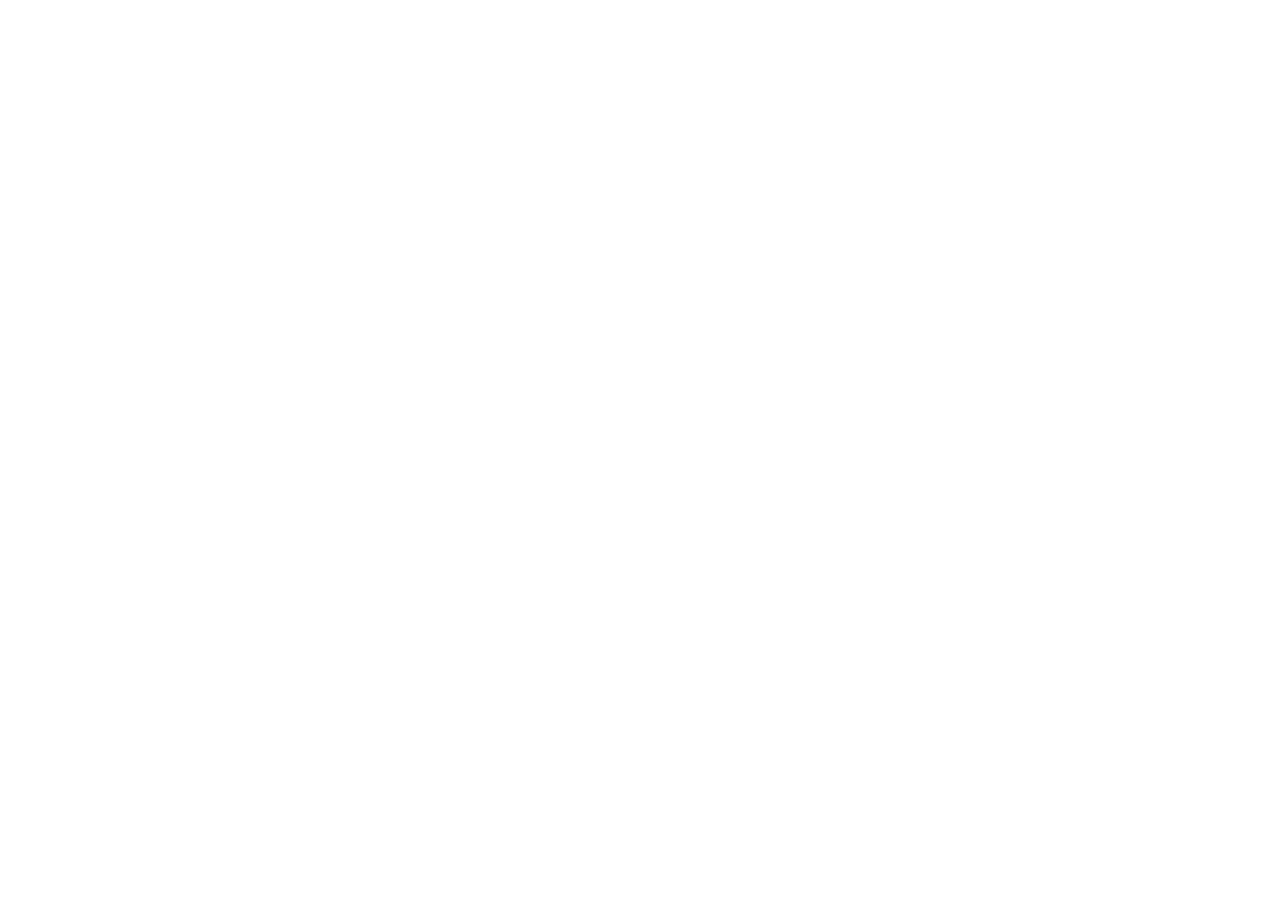
==== commit c39a141e: "small changes" ====
--- a/out/production/resources/index.html
+++ b/out/production/resources/index.html
@@ -1,6 +1,7 @@
 <!DOCTYPE html>
-<html lang="en">
+<html lang="ru">
 <head>
+    <link rel="stylesheet" href="sources/css/index.css">
     <link rel="stylesheet" href="libs/codebase/webix.min.css">
     <script src="libs/codebase/webix.js"></script>
 
@@ -12,8 +13,4 @@
     <meta charset="utf-8">
 </head>
 
-<body>
-<div id = "app"></div>
-</body>
-
 </html>
--- a/out/production/resources/sources/css/index.css
+++ b/out/production/resources/sources/css/index.css
@@ -0,0 +1,3 @@
+.webix-button.webix-img-button {
+    background-image: url("../img/logo.png");
+}